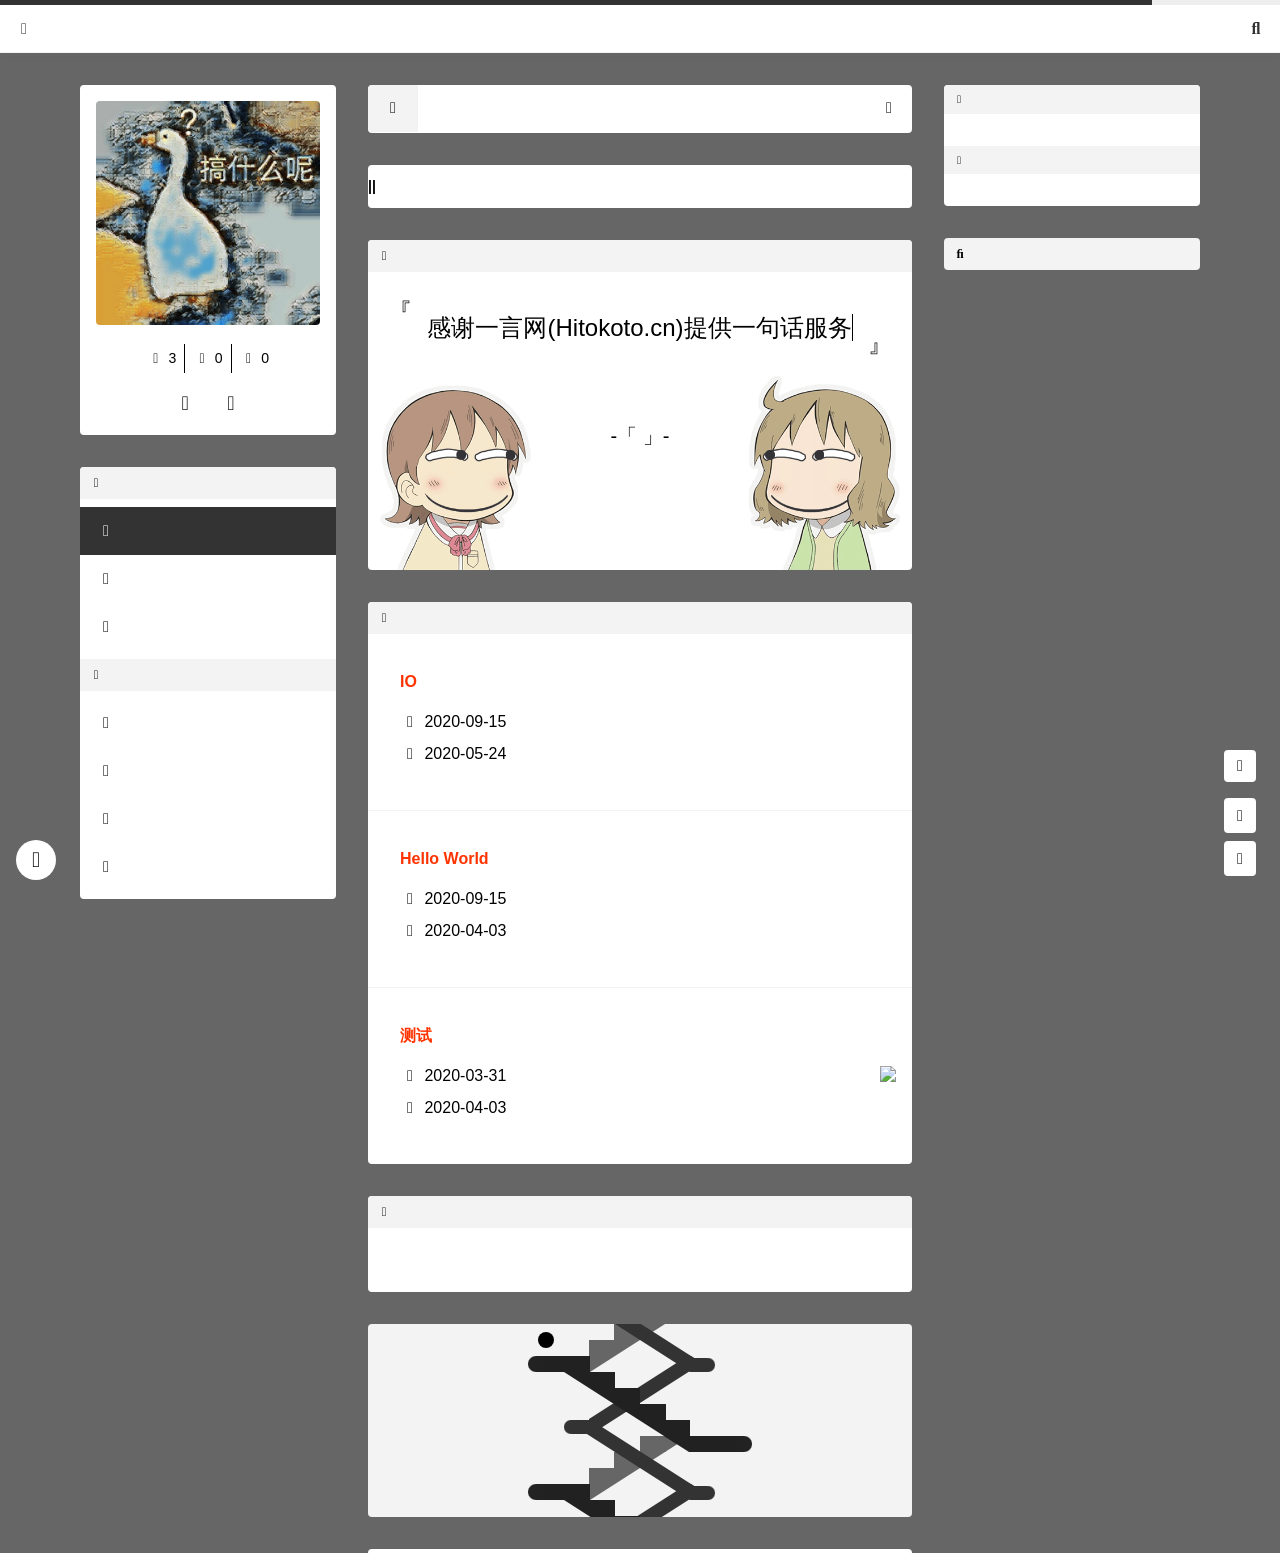
==== index.html @ 3ab184e7 "Site updated: 2020-10-09 18:08:35" ====
<!DOCTYPE html>
<html>

<head>
  <meta charset="UTF-8">
  <meta name="viewport" content="width=device-width,user-scalable=no,initial-scale=1,maximum-scale=1,minimum-scale=1">
  <meta http-equiv="X-UA-Compatible" content="ie=edge,chrome=1">
  <meta name="renderer" content="webkit">
  <meta name="apple-mobile-web-app-capable" content="yes">
  <meta name="format-detection" content="telephone=no">
  <meta name="google-site-verification" content="">
  <meta name="baidu-site-verification" content="">
  <meta name="description" content="Home / 首页 - ">
  <meta name="keywords" content="home, 首页, null">
  <meta name="author" content="东南风六级">
  <meta name="layout-parts" content="[&#34;hitokoto&#34;,&#34;recentposts&#34;]">
  <link rel="shortcut icon" type="image/png" href="/asset/img/icon.small.png">
  <link rel="apple-touch-icon" type="image/png" href="/asset/img/author.medium.png">
  <link rel="manifest" href="/manifest.json">
  <title>Home / 首页 - 魑魅魍魉</title>
  
  <script nomodule async src="/asset/js/nomodule.js?t=1602238114693"></script>
  
  <link rel="stylesheet" href="/asset/css/style.css?t=1602238114692">
  <script type="module" src="/asset/js/main.js?t=1602238114692"></script>
  
<meta name="generator" content="Hexo 4.2.0"></head>

<body>
  <canvas class="m-evanyou-canvas"></canvas>
  <div class="m-launch"></div>
  <div class="m-spinner">
    <div class="m-spinner-ring"></div>
  </div>
  <div class="m-progress">
    <div class="m-progress-current"></div>
  </div>
  <!-- Outside App -->
  <div class="m-app">
    <div class="m-closeDrawer"></div>
    <div class="m-app-inner">
      <div class="m-header">
        <div class="p-xdrawer HIDE">
  <i class="fas fa-bars"></i>
</div>
        <div class="p-xsearch HIDE">
  <i class="fas fa-search"></i>
  <i class="fas fa-times"></i>
</div>
        <div class="p-sitename HIDE">
  <img class="p-sitename-icon" src="/asset/img/icon.medium.png">
  <span class="p-sitename-text" data-lang="sitename"></span>
</div>
        <!-- END header -->
      </div>
      <div class="m-center">
        <div class="m-drawer">
          <div class="p-brand HIDE">
  <div class="p-brand-head">
    <img class="p-brand-avatar" src="/asset/img/author.large.png">
  </div>
  <div class="p-brand-detail">
    <div class="p-brand-name" data-lang="brand.name"></div>
    <div class="p-brand-slogan" data-lang="brand.slogan"></div>
  </div>
  <div class="p-brand-counts">
    <span class="p-brand-posts" data-lang="brand.posts" data-lang-titled>
      <i class="fas fa-archive fa-fw"></i>
      <span class="p-brand-posts-count"></span>
    </span><span class="p-brand-categories" data-lang="brand.categories" data-lang-titled>
      <i class="fas fa-folder-open fa-fw"></i>
      <span class="p-brand-categories-count"></span>
    </span><span class="p-brand-tags" data-lang="brand.tags" data-lang-titled>
      <i class="fas fa-tags fa-fw"></i>
      <span class="p-brand-tags-count"></span>
    </span>
  </div>
  <div class="p-brand-contacts">
    
    <a href="//github.com/liuuuuug" target="_blank" data-lang="brand.github" data-lang-titled><i class="fab fa-github fa-fw"></i></a>
    
    <a href="mailto://liuuuuug@gmail.com" target="_blank" data-lang="brand.email" data-lang-titled><i class="fas fa-envelope fa-fw"></i></a>
    
  </div>
</div>
          <div class="p-menus HIDE">
  
  <div class="p-menu">
    <div class="p-menu-caption">
      <i class="fas fa-sitemap fa-fw"></i>
      <span data-lang="menus.main.caption"></span>
    </div>
    <div class="p-menu-items">
      
      <a data-menu-key="home" href="/">
        <i class="fas fa-home fa-fw"></i>
        <span class="p-menu-items-name" data-lang="menus.main.items.home"></span>
      </a>
      
      <a data-menu-key="archive" href="/archives/">
        <i class="fas fa-archive fa-fw"></i>
        <span class="p-menu-items-name" data-lang="menus.main.items.archive"></span>
      </a>
      
      <a data-menu-key="about" href="/about/">
        <i class="fas fa-user fa-fw"></i>
        <span class="p-menu-items-name" data-lang="menus.main.items.about"></span>
      </a>
      
    </div>
  </div>
  
  <div class="p-menu">
    <div class="p-menu-caption">
      <i class="fas fa-ellipsis-h fa-fw"></i>
      <span data-lang="menus.others.caption"></span>
    </div>
    <div class="p-menu-items">
      
      <a data-menu-key="library" href="/library/">
        <i class="fas fa-box fa-fw"></i>
        <span class="p-menu-items-name" data-lang="menus.others.items.library"></span>
      </a>
      
      <a data-menu-key="icons" href="/icons/">
        <i class="fas fa-icons fa-fw"></i>
        <span class="p-menu-items-name" data-lang="menus.others.items.icons"></span>
      </a>
      
      <a data-menu-key="records" href="/records/">
        <i class="fas fa-edit fa-fw"></i>
        <span class="p-menu-items-name" data-lang="menus.others.items.records"></span>
      </a>
      
      <a data-menu-key="gallery" href="/gallery/">
        <i class="fas fa-images fa-fw"></i>
        <span class="p-menu-items-name" data-lang="menus.others.items.gallery"></span>
      </a>
      
    </div>
  </div>
  
</div>
          <div class="p-skin HIDE">
  <div class="p-skin-caption">
    <i class="fas fa-tshirt fa-fw"></i> 
    <span data-lang="skin.caption"></span>
  </div>
  <div class="p-skin-items">
    
      <div data-skin-key="default" data-skin-color="#000000" data-lang="skin.items.default" data-lang-titled></div>
    
      <div data-skin-key="gray" data-skin-color="#999999" data-lang="skin.items.gray" data-lang-titled></div>
    
      <div data-skin-key="colorful" data-skin-color="linear-gradient(to bottom right,#ff3333 ,#66cc66 , #0099cc)" data-lang="skin.items.colorful" data-lang-titled></div>
    
  </div>
</div>
          <div class="p-settings HIDE">
  <div class="p-settings-caption">
    <i class="fas fa-cog fa-fw"></i>
    <span data-lang="settings.caption"></span>
  </div>
  <div class="p-settings-items">
    
    <div data-settings-key="langshift">
      <i class="fas fa-globe-asia fa-fw"></i>
      <div class="p-settings-items-switch"></div>
      <span class="p-settings-items-name" data-lang="settings.items.langshift"></span>
    </div>
    
    <div data-settings-key="night">
      <i class="fas fa-adjust fa-fw"></i>
      <div class="p-settings-items-switch"></div>
      <span class="p-settings-items-name" data-lang="settings.items.night"></span>
    </div>
    
    <div data-settings-key="transfigure">
      <i class="fas fa-robot fa-fw"></i>
      <div class="p-settings-items-switch"></div>
      <span class="p-settings-items-name" data-lang="settings.items.transfigure"></span>
    </div>
    
    <div data-settings-key="lyride">
      <i class="fas fa-eye-slash fa-fw"></i>
      <div class="p-settings-items-switch"></div>
      <span class="p-settings-items-name" data-lang="settings.items.lyride"></span>
    </div>
    
    <div data-settings-key="autoplay">
      <i class="fas fa-play-circle fa-fw"></i>
      <div class="p-settings-items-switch"></div>
      <span class="p-settings-items-name" data-lang="settings.items.autoplay"></span>
    </div>
    
  </div>
</div>
          <div class="m-drawer-mark"></div>
          <!-- END drawer -->
        </div>
        <div class="m-frame">
          <div class="m-main">
            <div class="m-heaper">
              <div class="p-xaside HIDE">
  <i class="fas fa-chevron-right"></i>
</div>
              <div class="p-pather HIDE">
  <div class="p-pather-home">
    <i class="fas fa-home fa-fw"></i> 
  </div>
  <div class="p-pather-queue"></div>
</div>
              <!-- END heaper -->
            </div>
            <div class="p-translater HIDE">
  <div class="p-translater-bar">
    <span class="p-translater-bar-copy" data-lang="translater.copy"></span>
    <span class="p-translater-bar-to" data-lang="translater.to"></span>
    <span class="p-translater-bar-zh" data-lang="translater.zh"></span>
    <span class="p-translater-bar-split">|</span>
    <span class="p-translater-bar-en" data-lang="translater.en"></span>
    <span class="p-translater-bar-split">|</span>
    <span class="p-translater-bar-jp" data-lang="translater.jp"></span>
  </div>
  <div class="p-translater-result"></div>
</div>
            <div class="m-content">
              <div class="p-hitokoto HIDE" data-api="//v1.hitokoto.cn" data-type="i">
  <div class="p-hitokoto-caption">
    <i class="fas fa-circle-notch fa-fw"></i>
    <span data-lang="hitokoto"></span data-lang="hitokoto">
  </div>
  <div class="p-hitokoto-word">
    <span class="p-hitokoto-content">感谢一言网(Hitokoto.cn)提供一句话服务</span>
  </div>
  <div class="p-hitokoto-from">
    <span class="p-hitokoto-name"></span>
  </div>
  <img src="/asset/img/qf3cu.huaji.png">
</div>
              <div class="p-recentposts HIDE">
  <div class="p-recentposts-caption">
    <i class="fas fa-clock fa-fw"></i>
    <span data-lang="recentposts.caption"></span>
  </div>
  <div class="p-recentposts-items">
    <div class="p-recentpost">
      <div class="p-recentpost-cover">
        <div><span></span></div>
      </div>
      <div class="p-recentpost-title">
        <a class="p-recentpost-title-link"></a>
      </div>
      <div class="p-recentpost-meta">
        <div class="p-recentpost-date">
          <i class="fas fa-calendar-alt fa-fw"></i>
          <span data-lang="recentposts.date" data-lang-titled></span>
        </div>
        <div class="p-recentpost-updated">
          <i class="fas fa-calendar-check fa-fw"></i>
          <span data-lang="recentposts.updated" data-lang-titled></span>
        </div>
        <div class="p-recentpost-categories">
          <i class="fas fa-folder-open fa-fw"></i>
          <span data-lang="recentposts.categories" data-lang-titled></span>
        </div>
      </div>
      <div class="p-recentpost-excerpt markdown-body"></div>
    </div>
  </div>
  <div class="p-recentposts-more" data-lang="recentposts.more"></div>
</div>
              <div class="p-timeline HIDE">
  <div class="p-timeline-caption">
    <i class="fas fa-history fa-fw"></i>
    <span data-lang="timeline.caption"></span>
  </div>
  <div class="p-timeline-items">
    <div class="p-timeline-item">
      <div class="p-timeline-head">
        <div class="p-timeline-year"></div>
        <div class="p-timeline-count" data-lang="timeline.count" data-lang-params></div>
      </div>
      <div class="p-timeline-row">
        <div class="p-timeline-date"></div>
        <div class="p-timeline-content">
          <div class="p-timeline-title"></div>
          <div class="p-timeline-excerpt markdown-body"></div>
        </div>
      </div>
    </div>
  </div>
</div>
              <div class="p-post HIDE">
  <div class="p-post-caption">
    <i class="fas fa-file fa-fw"></i>
    <span data-lang="post.caption"></span>
  </div>
  <div class="p-post-main">
    <div class="p-post-readmode"><i class="fas fa-book-open fa-fw"></i></div>
    <div class="p-post-title"></div>
    <div class="p-post-meta">
      <div class="p-post-date" data-lang="post.date" data-lang-titled>
        <i class="fas fa-calendar-alt fa-fw"></i>
        <span></span>
      </div>
      <div class="p-post-updated" data-lang="post.updated" data-lang-titled>
        <i class="fas fa-calendar-check fa-fw"></i>
        <span></span>
      </div>
      <div class="p-post-categories" data-lang="post.categories" data-lang-titled>
        <i class="fas fa-folder-open fa-fw"></i>
        <span></span>
      </div>
      <div class="p-post-wordcount" data-lang="post.wordcount" data-lang-titled>
        <i class="fas fa-file-word fa-fw"></i>
        <span></span>
      </div>
      <div class="p-post-min2read" data-lang="post.min2readt" data-lang-titled>
        <i class="fas fa-stopwatch fa-fw"></i>
        <span data-lang="post.min2read" data-lang-params></span>
      </div>
      <div class="p-post-viewcount" data-lang="post.viewcount" data-lang-titled>
        <i class="fas fa-eye fa-fw"></i>
        <span class="leancloud_visitors" data-flag-title><i class="leancloud-visitors-count">∞</i></span>
      </div>
    </div>
    <div class="p-post-content markdown-body"></div>
    <div class="p-post-ending">
      <span data-lang="post.ending.head"></span>
      <i class="far fa-dot-circle fa-fw"></i>
      <span data-lang="post.ending.tail"></span>
    </div>
    <div class="p-post-friend">
      <div class="p-post-friend-text" data-lang="post.friend.text"></div>
      <div class="p-post-friend-button" data-lang="post.friend.button"></div>
      <div class="p-post-friend-qrcode">
        <div class="p-post-friend-qrcode-qq">
          <img src="/asset/img/qq.png">
          <div data-lang="post.friend.qq"></div>
        </div>
        <div class="p-post-friend-qrcode-wechat">
          <img src="/asset/img/wechat.png">
          <div data-lang="post.friend.wechat"></div>
        </div>
      </div>
    </div>
    <div class="p-post-share"></div>
    <div class="p-post-license">
      <div class="p-post-license-author">
        <span class="label" data-lang="post.license.labels.author"></span>
        <span class="p-post-license-author-text">东南风六级</span>
      </div>
      <div class="p-post-license-link">
        <span class="label" data-lang="post.license.labels.link"></span>
        <span class="p-post-license-link-text"></span>
      </div>
      <div class="p-post-license-notice">
        <span class="label" data-lang="post.license.labels.notice"></span>
        <span class="p-post-license-notice-text" data-lang="post.license.text" data-lang-params="%3Ca%20target=%22_blank%22%20href=%22//creativecommons.org/licenses/by-nc-sa/4.0/%22%20title=%22BY-NC-SA%22%3E%0A%20%20%20%20%20%20%20%20%20%20%20%20%3Ci%20class=%22fab%20fa-creative-commons%22%3E%3C/i%3E%0A%20%20%20%20%20%20%20%20%20%20%20%20%3Cspan%3EBY-NC-SA%3C/span%3E%0A%20%20%20%20%20%20%20%20%20%20%3C/a%3E" data-lang-encoded></span>
      </div>
    </div>
    <div class="p-post-tags"></div>
    <div class="p-post-navigator">
      <div class="p-post-navigator-prev"></div>
      <div class="p-post-navigator-next"></div>
      <div class="p-post-navigator-clear"></div>
    </div>
  </div>
</div>
              <div class="p-page HIDE">
  <div class="p-page-caption">
    <i class="fas fa-file-alt fa-fw"></i>
    <span data-lang="page.caption"></span>
  </div>
  <div class="p-page-title"></div>
  <div class="p-page-main markdown-body"></div>
</div>
              <div class="p-codelib HIDE">
  <div class="p-codelib-caption">
    <i class="fab fa-readme fa-fw"></i>
    <span data-lang="codelib.captions.log"></span>
  </div>
  <div class="p-codelib-readme">
    <div class="p-codelib-more">
      <span class="codelib-more" data-lang="codelib.more"></span>
      <span class="codelib-less" data-lang="codelib.less"></span>
    </div>
  </div>
  <div class="p-codelib-caption">
    <i class="fas fa-layer-group fa-fw"></i>
    <span data-lang="codelib.captions.stack"></span>
  </div>
  <ul class="p-codelib-list"></ul>
</div>
              <div class="p-records HIDE">
  <div class="p-record">
    <div class="p-record-caption">
      <i class="fas fa-save fa-fw"></i>
      <span data-lang="records.caption"></span>_<span class="p-record-date">N/A</span>
    </div>
    <div class="p-record-frame">
      <div class="p-record-main">
        <div class="p-record-cover">
          <img src="/asset/img/qf3cu.temp.png">
        </div>
        <div class="p-record-content">
          <div class="p-record-title">
            <span class="p-record-inner">N/A</span>
          </div>
          <div class="p-record-type">
            <span class="p-record-label" data-lang="records.labels.type"></span>
            <span class="p-record-inner">N/A</span>
          </div>
          <div class="p-record-source">
            <span class="p-record-label" data-lang="records.labels.source"></span>
            <span class="p-record-inner">N/A</span>
          </div>
          <div class="p-record-author">
            <span class="p-record-label" data-lang="records.labels.author"></span>
            <span class="p-record-inner">N/A</span>
          </div>
          <div class="p-record-progress">
            <span class="p-record-label" data-lang="records.labels.progress"></span>
            <div class="p-record-inner">
              <div class="p-record-progress-current">N/A</div>
            </div>
          </div>
          <div class="p-record-summary">
            <span class="p-record-label" data-lang="records.labels.summary"></span>
            <div class="p-record-inner">N/A</div>
          </div>
        </div>
      </div>
    </div>
  </div>
</div>
              <div class="p-gallery HIDE">
  <div class="p-gallery-item">
    <div class="p-gallery-caption">
      <i class="fas fa-image fa-fw"></i>
      <span></span>
    </div>
    <div class="p-gallery-image">
      <a target="_blank"><img></a>
    </div>
  </div>
</div>
              <div class="p-iconlib HIDE">
  <div class="p-iconlib-caption">
    <i class="fab fa-readme fa-fw"></i>
    <span data-lang="iconlib.captions.log"></span>
  </div>
  <div class="p-iconlib-readme">
    <div class="p-iconlib-more">
      <span class="iconlib-more" data-lang="iconlib.more"></span>
      <span class="iconlib-less" data-lang="iconlib.less"></span>
    </div>
  </div>
  <div class="p-iconlib-caption">
    <i class="fas fa-grip-horizontal fa-fw"></i>
    <span data-lang="iconlib.captions.stack"></span>
  </div>
  <iframe class="p-iconlib-iframe" sandbox="allow-same-origin" frameBorder="0" marginheight="0px"
    marginwidth="0px"></iframe>
</div>
              <!-- END content -->
            </div>
            <div class="p-comment HIDE">
  <div class="p-comment-caption">
    <i class="fas fa-comments fa-fw"></i>
    <span data-lang="comment.caption"></span>
  </div>
  <div class="p-comment-valine"></div>
</div>
            <div class="p-empty HIDE">
  
  <img src="/asset/img/empty.min.png">
  
  <img src="/asset/img/empty.min.png">
  
  <img src="/asset/img/empty.min.png">
  
  <img src="/asset/img/empty.min.png">
  
  <img src="/asset/img/empty.min.png">
  
  <img src="/asset/img/empty.min.png">
  
  <img src="/asset/img/empty.min.png">
  
  <img src="/asset/img/empty.min.png">
  
  <img src="/asset/img/empty.min.png">
  
  <img src="/asset/img/empty.min.png">
  
  <img src="/asset/img/empty.min.png">
  
  <img src="/asset/img/empty.min.png">
  
  <img src="/asset/img/empty.min.png">
  
  <img src="/asset/img/empty.min.png">
  
  <img src="/asset/img/empty.min.png">
  
  <img src="/asset/img/empty.min.png">
  
  <img src="/asset/img/empty.min.png">
  
  <img src="/asset/img/empty.min.png">
  
  <img src="/asset/img/empty.min.png">
  
  <img src="/asset/img/empty.min.png">
  
  <img src="/asset/img/empty.min.png">
  
  <img src="/asset/img/empty.min.png">
  
  <img src="/asset/img/empty.min.png">
  
  <img src="/asset/img/empty.min.png">
  
  <img src="/asset/img/empty.min.png">
  
  <img src="/asset/img/empty.min.png">
  
  <img src="/asset/img/empty.min.png">
  
  <img src="/asset/img/empty.min.png">
  
  <img src="/asset/img/empty.min.png">
  
  <img src="/asset/img/empty.min.png">
  
  <img src="/asset/img/empty.min.png">
  
  <img src="/asset/img/empty.min.png">
  
  <img src="/asset/img/empty.min.png">
  
</div>
            <!-- END main -->
          </div>
          <div class="m-aside">
            <div class="p-panels HIDE">
  
    <div class="p-panel" data-key="categories">
      <div class="p-panel-caption">
        <i class="fas fa-folder-open fa-fw"></i>
        <span data-lang="panels.categories"></span>
      </div>
      <div class="p-panel-items"></div>
    </div>
  
    <div class="p-panel" data-key="tags">
      <div class="p-panel-caption">
        <i class="fas fa-tags fa-fw"></i>
        <span data-lang="panels.tags"></span>
      </div>
      <div class="p-panel-items"></div>
    </div>
  
</div>

            <div class="p-audioplayer HIDE">
  <div class="p-audioplayer-caption">
    <i class="fas fa-music fa-fw"></i>
    <span data-lang="audioplayer" data-lang-encoded
      data-lang-params="%3Ci%20class=%22fas%20fa-plus%20fa-fw%22%3E%3C/i%3E"></span>
  </div>
  <div class="p-audioplayer-player">
    <meting-js server="netease" type="playlist" id="4989572738"
      theme="#ff3300" list-max-height="297px"></meting-js>
  </div>
</div>
            
            <div class="p-toc HIDE">
  <div class="p-toc-caption">
    <i class="fas fa-bookmark fa-fw"></i>
    <span data-lang="toc.caption"></span>
  </div>
  <div class="p-toc-main">
    <div class="p-toc-message" data-lang="toc.noheadings"></div>
    <div class="p-toc-list"></div>
  </div>
</div>
            <div class="m-aside-mark"></div>
            <!-- END aside -->
          </div>
        </div>
      </div>
      <div class="m-footer">
        <div class="p-footer HIDE">
  <div class="p-footer-copyright">
    <span class="p-footer-copyright-year">&copy; 2019 - 2020</span>
    <span class="p-footer-copyright-author">东南风六级</span>
  </div>
  <div class="p-footer-powered" data-lang="footer.powered" data-lang-params="%3Ca%20target=%22_blank%22%20href=%22//hexo.io%22%3EHexo%204.2.0%3C/a%3E" data-lang-encoded></div>
  <div class="p-footer-theme" data-lang="footer.theme" data-lang-params="%5B%22%253Ca%2520target=%2522_blank%2522%2520href=%2522null%2522%253E%25E5%2585%25AB%25E7%25BA%25A7%25E5%25A4%25A7%25E7%258B%2582%25E9%25A3%258E%253C/a%253E%22,%22%253Ca%2520target=%2522_blank%2522%2520href=%2522/%2522%253Enull%253C/a%2520target=%2522_blank%2522%253E%22%5D" data-lang-encoded></div>
  <div class="p-footer-count">
    <i class="fas fa-eye fa-fw"></i>
    <span class="p-footer-pv">∞</span>
    <i class="fas fa-user-tie fa-fw"></i>
    <span class="p-footer-uv">∞</span>
    <i class="fas fa-file-word fa-fw"></i>
    <span class="p-footer-wd">∞</span>
  </div>
  <div class="p-footer-license">
    <a href="//creativecommons.org/licenses/by-nc-sa/4.0/" target="_blank" rel="noopener" data-lang="footer.license" data-lang-titled>
      <img src="/asset/img/by-nc-sa.svg">
    </a>
  </div>
</div>
        <!-- END footer -->
      </div>
      <div class="p-xcanvas HIDE">
  <i class="fas fa-video"></i>
  <i class="fas fa-video-slash"></i>
</div>
      <div class="p-goingto HIDE">
  <div class="p-goingto-top">
    <i class="fas fa-arrow-up"></i> 
  </div>
  <div class="p-goingto-bottom">
    <i class="fas fa-arrow-down"></i> 
  </div>
</div>
      <div class="p-extension HIDE">
  <div class="p-extension-frame">
    <div class="p-extension-scroll">
      <div class="p-extension-content"></div>
    </div>
  </div>
  <div class="p-extension-button">
    <img class="p-extension-front" src="/asset/img/start.png">
    <img class="p-extension-back" src="/asset/img/start.reverse.png">
  </div>
</div>
      <div class="p-adframe HIDE close">
  <div class="p-adframe-qrcode"><i class="fas fa-qrcode"></i></div>
  <div class="p-adframe-close"><i class="fas fa-times-circle"></i></div>
  <div class="p-adframe-content">
    <img src="/ad.png">
  </div>
</div>
      <div class="p-search HIDE">
  <div class="p-search-dialog">
    <div class="p-search-dialog-bar">
      <div class="p-search-dialog-button" data-lang="search.button"></div>
      <input class="p-search-dialog-input" type="text" data-lang="search.placeholder" data-lang-placeholdered>
    </div>
    <div class="p-search-dialog-result"></div>
  </div>
</div>
      <div class="p-notification HIDE">
  <div class="p-notification-message">
    <i class="fas fa-info-circle"></i>
    <span class="p-notification-text"></span>
  </div>
</div>
      <!-- END app -->
    </div>
  </div>
  
</body>

</html>
---- asset/css/style.css ----
:root {
  --color-text: #000;
  --color-background: #fff;
  --color-link: #f30;
  --color-clear: #f3f3f3;
  --color-shadow: transparent;
  --color-error: #933;
  --color-body-back: #666;
  --color-header-text: #333;
  --color-header-background: #fff;
  --color-spinner-front: #333;
  --color-spinner-back: rgba(255,255,255,0.933);
  --color-progress-front: #333;
  --color-progress-back: #eee;
  --color-goingto-shadow: #333;
  --color-menus-hover: #eee;
  --color-menus-active-text: #fff;
  --color-menus-active-background: #333;
  --color-settings-switch-on: #333;
  --color-settings-switch-off: #ddd;
  --color-audioplayer-lrc: #555;
  --color-audioplayer-lrc-current: #111;
  --color-audioplayer-lrc-background: linear-gradient(180deg, rgba(255,255,255,0) 0, rgba(255,255,255,0.8));
  --color-audioplayer-lrc-mobile-back: rgba(255,255,255,0.933);
  --color-post-license-back: rgba(255,51,0,0.067);
  --color-post-ending: #ddd;
  --color-toc-link: #333;
  --color-toc-active-text: #fff;
  --color-toc-active-background: #333;
  --color-search-highlight: #0c9;
  --color-extension-front: #333;
  --color-extension-back: #fff;
  --color-extension-hover: #eee;
  --color-records-progress-back: #9c3;
  --color-records-progress-back-l: #fc3;
  --color-records-progress-front: #333;
  --color-gallery: #ddd;
  --color-gallery-hover: #ccc;
  --color-recentposts-more-front: #09f;
  --color-recentposts-more-back: #fff;
  --color-codelib-text: #09f;
  --color-translater-highlight: rgba(51,51,51,0.6);
  --color-notification-text: #333;
  --color-iconlib-iframe-back: #fff;
}
:root.gray {
  --color-text: #000;
  --color-background: #fff;
  --color-link: #f30;
  --color-clear: #f1f1f1;
  --color-shadow: rgba(51,51,51,0.4);
  --color-error: #933;
  --color-body-back: #f1f1f1;
  --color-header-text: #333;
  --color-header-background: #fff;
  --color-spinner-front: #333;
  --color-spinner-back: rgba(255,255,255,0.933);
  --color-progress-front: #333;
  --color-progress-back: #eee;
  --color-goingto-shadow: #333;
  --color-menus-hover: #eee;
  --color-menus-active-text: #fff;
  --color-menus-active-background: #333;
  --color-settings-switch-on: #333;
  --color-settings-switch-off: #ddd;
  --color-audioplayer-lrc: #555;
  --color-audioplayer-lrc-current: #111;
  --color-audioplayer-lrc-background: linear-gradient(180deg, rgba(255,255,255,0) 0, rgba(255,255,255,0.8));
  --color-audioplayer-lrc-mobile-back: rgba(255,255,255,0.933);
  --color-post-license-back: rgba(255,51,0,0.067);
  --color-post-ending: #ddd;
  --color-toc-link: #333;
  --color-toc-active-text: #fff;
  --color-toc-active-background: #333;
  --color-search-highlight: #0c9;
  --color-extension-front: #333;
  --color-extension-back: #fff;
  --color-extension-hover: #eee;
  --color-records-progress-back: #9c3;
  --color-records-progress-back-l: #fc3;
  --color-records-progress-front: #333;
  --color-gallery: #ddd;
  --color-gallery-hover: #ccc;
  --color-recentposts-more-front: #09f;
  --color-recentposts-more-back: #fff;
  --color-codelib-text: #09f;
  --color-iconlib-iframe-back: #fff;
}
:root.colorful {
  --color-text: #000;
  --color-background: rgba(255,255,255,0.867);
  --color-link: #f30;
  --color-clear: #fff;
  --color-shadow: transparent;
  --color-error: #a52a2a;
  --color-body-back: url("https://source.unsplash.com/1920x1080/?wallpaper");
  --color-header-text: #000;
  --color-header-background: #fff;
  --color-spinner-front: #000;
  --color-spinner-back: rgba(255,255,255,0.933);
  --color-progress-front: #f30;
  --color-progress-back: rgba(255,255,255,0.867);
  --color-goingto-shadow: #000;
  --color-menus-hover: rgba(255,255,255,0.6);
  --color-menus-active-text: #fff;
  --color-menus-active-background: #09f;
  --color-settings-switch-on: #333;
  --color-settings-switch-off: #fff;
  --color-audioplayer-lrc: #333;
  --color-audioplayer-lrc-current: #000;
  --color-audioplayer-lrc-background: linear-gradient(180deg, rgba(255,255,255,0) 0, rgba(255,255,255,0.8));
  --color-audioplayer-lrc-mobile-back: rgba(255,255,255,0.933);
  --color-post-license-back: rgba(255,51,0,0.067);
  --color-post-ending: #099;
  --color-toc-link: #000;
  --color-toc-active-text: #fff;
  --color-toc-active-background: #396;
  --color-search-highlight: #0c9;
  --color-records-progress-back: #9c3;
  --color-records-progress-back-l: #fc3;
  --color-records-progress-front: #000;
  --color-gallery: rgba(255,0,153,0.4);
  --color-gallery-hover: #c06;
  --color-recentposts-more-front: #09f;
  --color-recentposts-more-back: #fff;
  --color-codelib-text: #09f;
  --color-iconlib-iframe-back: transparent;
}
:root.night {
  --color-text: #ccc;
  --color-background: rgba(0,0,0,0.8);
  --color-link: #f39;
  --color-clear: #333;
  --color-shadow: #333;
  --color-error: #f33;
  --color-body-back: #000;
  --color-header-text: #ccc;
  --color-header-background: #222;
  --color-spinner-front: #ccc;
  --color-spinner-back: rgba(0,0,0,0.933);
  --color-progress-front: #f30;
  --color-progress-back: #ccc;
  --color-goingto-shadow: #ccc;
  --color-menus-hover: #333;
  --color-menus-active-text: #000;
  --color-menus-active-background: #ccc;
  --color-settings-switch-on: #ccc;
  --color-settings-switch-off: #444;
  --color-audioplayer-lrc: #aaa;
  --color-audioplayer-lrc-current: #eee;
  --color-audioplayer-lrc-background: linear-gradient(180deg, rgba(255,255,255,0) 0, rgba(255,255,255,0.4));
  --color-audioplayer-lrc-mobile-back: rgba(0,0,0,0.933);
  --color-post-license-back: rgba(255,51,0,0.067);
  --color-post-ending: #444;
  --color-toc-link: #ccc;
  --color-toc-active-text: #000;
  --color-toc-active-background: #ccc;
  --color-search-highlight: #0c9;
  --color-extension-front: #eee;
  --color-extension-back: #000;
  --color-extension-hover: #333;
  --color-records-progress-back: #9c3;
  --color-records-progress-back-l: #fc3;
  --color-records-progress-front: #000;
  --color-gallery: #111;
  --color-gallery-hover: #222;
  --color-recentposts-more-front: #06c;
  --color-recentposts-more-back: #fff;
  --color-codelib-text: #3cf;
  --color-iconlib-iframe-back: #ccc;
}
.color_1 {
  color: #c03;
}
.color_2 {
  color: #0cf;
}
.color_3 {
  color: #0c9;
}
.color_4 {
  color: #66f;
}
.color_5 {
  color: #966;
}
/*!
 * Font Awesome Free 5.12.0 by @fontawesome - https://fontawesome.com
 * License - https://fontawesome.com/license/free (Icons: CC BY 4.0, Fonts: SIL OFL 1.1, Code: MIT License)
 */
.fa,.fab,.fad,.fal,.far,.fas{-moz-osx-font-smoothing:grayscale;-webkit-font-smoothing:antialiased;display:inline-block;font-style:normal;font-variant:normal;text-rendering:auto;line-height:1}.fa-lg{font-size:1.33333em;line-height:.75em;vertical-align:-.0667em}.fa-xs{font-size:.75em}.fa-sm{font-size:.875em}.fa-1x{font-size:1em}.fa-2x{font-size:2em}.fa-3x{font-size:3em}.fa-4x{font-size:4em}.fa-5x{font-size:5em}.fa-6x{font-size:6em}.fa-7x{font-size:7em}.fa-8x{font-size:8em}.fa-9x{font-size:9em}.fa-10x{font-size:10em}.fa-fw{text-align:center;width:1.25em}.fa-ul{list-style-type:none;margin-left:2.5em;padding-left:0}.fa-ul>li{position:relative}.fa-li{left:-2em;position:absolute;text-align:center;width:2em;line-height:inherit}.fa-border{border:.08em solid #eee;border-radius:.1em;padding:.2em .25em .15em}.fa-pull-left{float:left}.fa-pull-right{float:right}.fa.fa-pull-left,.fab.fa-pull-left,.fal.fa-pull-left,.far.fa-pull-left,.fas.fa-pull-left{margin-right:.3em}.fa.fa-pull-right,.fab.fa-pull-right,.fal.fa-pull-right,.far.fa-pull-right,.fas.fa-pull-right{margin-left:.3em}.fa-spin{-webkit-animation:fa-spin 2s linear infinite;animation:fa-spin 2s linear infinite}.fa-pulse{-webkit-animation:fa-spin 1s steps(8) infinite;animation:fa-spin 1s steps(8) infinite}@-webkit-keyframes fa-spin{0%{-webkit-transform:rotate(0deg);transform:rotate(0deg)}to{-webkit-transform:rotate(1turn);transform:rotate(1turn)}}@keyframes fa-spin{0%{-webkit-transform:rotate(0deg);transform:rotate(0deg)}to{-webkit-transform:rotate(1turn);transform:rotate(1turn)}}.fa-rotate-90{filter:"progid:DXImageTransform.Microsoft.BasicImage(rotation=1)";-webkit-transform:rotate(90deg);transform:rotate(90deg)}.fa-rotate-180{filter:"progid:DXImageTransform.Microsoft.BasicImage(rotation=2)";-webkit-transform:rotate(180deg);transform:rotate(180deg)}.fa-rotate-270{filter:"progid:DXImageTransform.Microsoft.BasicImage(rotation=3)";-webkit-transform:rotate(270deg);transform:rotate(270deg)}.fa-flip-horizontal{filter:"progid:DXImageTransform.Microsoft.BasicImage(rotation=0, mirror=1)";-webkit-transform:scaleX(-1);transform:scaleX(-1)}.fa-flip-vertical{-webkit-transform:scaleY(-1);transform:scaleY(-1)}.fa-flip-both,.fa-flip-horizontal.fa-flip-vertical,.fa-flip-vertical{filter:"progid:DXImageTransform.Microsoft.BasicImage(rotation=2, mirror=1)"}.fa-flip-both,.fa-flip-horizontal.fa-flip-vertical{-webkit-transform:scale(-1);transform:scale(-1)}:root .fa-flip-both,:root .fa-flip-horizontal,:root .fa-flip-vertical,:root .fa-rotate-90,:root .fa-rotate-180,:root .fa-rotate-270{-webkit-filter:none;filter:none}.fa-stack{display:inline-block;height:2em;line-height:2em;position:relative;vertical-align:middle;width:2.5em}.fa-stack-1x,.fa-stack-2x{left:0;position:absolute;text-align:center;width:100%}.fa-stack-1x{line-height:inherit}.fa-stack-2x{font-size:2em}.fa-inverse{color:#fff}.fa-500px:before{content:"\f26e"}.fa-accessible-icon:before{content:"\f368"}.fa-accusoft:before{content:"\f369"}.fa-acquisitions-incorporated:before{content:"\f6af"}.fa-ad:before{content:"\f641"}.fa-address-book:before{content:"\f2b9"}.fa-address-card:before{content:"\f2bb"}.fa-adjust:before{content:"\f042"}.fa-adn:before{content:"\f170"}.fa-adobe:before{content:"\f778"}.fa-adversal:before{content:"\f36a"}.fa-affiliatetheme:before{content:"\f36b"}.fa-air-freshener:before{content:"\f5d0"}.fa-airbnb:before{content:"\f834"}.fa-algolia:before{content:"\f36c"}.fa-align-center:before{content:"\f037"}.fa-align-justify:before{content:"\f039"}.fa-align-left:before{content:"\f036"}.fa-align-right:before{content:"\f038"}.fa-alipay:before{content:"\f642"}.fa-allergies:before{content:"\f461"}.fa-amazon:before{content:"\f270"}.fa-amazon-pay:before{content:"\f42c"}.fa-ambulance:before{content:"\f0f9"}.fa-american-sign-language-interpreting:before{content:"\f2a3"}.fa-amilia:before{content:"\f36d"}.fa-anchor:before{content:"\f13d"}.fa-android:before{content:"\f17b"}.fa-angellist:before{content:"\f209"}.fa-angle-double-down:before{content:"\f103"}.fa-angle-double-left:before{content:"\f100"}.fa-angle-double-right:before{content:"\f101"}.fa-angle-double-up:before{content:"\f102"}.fa-angle-down:before{content:"\f107"}.fa-angle-left:before{content:"\f104"}.fa-angle-right:before{content:"\f105"}.fa-angle-up:before{content:"\f106"}.fa-angry:before{content:"\f556"}.fa-angrycreative:before{content:"\f36e"}.fa-angular:before{content:"\f420"}.fa-ankh:before{content:"\f644"}.fa-app-store:before{content:"\f36f"}.fa-app-store-ios:before{content:"\f370"}.fa-apper:before{content:"\f371"}.fa-apple:before{content:"\f179"}.fa-apple-alt:before{content:"\f5d1"}.fa-apple-pay:before{content:"\f415"}.fa-archive:before{content:"\f187"}.fa-archway:before{content:"\f557"}.fa-arrow-alt-circle-down:before{content:"\f358"}.fa-arrow-alt-circle-left:before{content:"\f359"}.fa-arrow-alt-circle-right:before{content:"\f35a"}.fa-arrow-alt-circle-up:before{content:"\f35b"}.fa-arrow-circle-down:before{content:"\f0ab"}.fa-arrow-circle-left:before{content:"\f0a8"}.fa-arrow-circle-right:before{content:"\f0a9"}.fa-arrow-circle-up:before{content:"\f0aa"}.fa-arrow-down:before{content:"\f063"}.fa-arrow-left:before{content:"\f060"}.fa-arrow-right:before{content:"\f061"}.fa-arrow-up:before{content:"\f062"}.fa-arrows-alt:before{content:"\f0b2"}.fa-arrows-alt-h:before{content:"\f337"}.fa-arrows-alt-v:before{content:"\f338"}.fa-artstation:before{content:"\f77a"}.fa-assistive-listening-systems:before{content:"\f2a2"}.fa-asterisk:before{content:"\f069"}.fa-asymmetrik:before{content:"\f372"}.fa-at:before{content:"\f1fa"}.fa-atlas:before{content:"\f558"}.fa-atlassian:before{content:"\f77b"}.fa-atom:before{content:"\f5d2"}.fa-audible:before{content:"\f373"}.fa-audio-description:before{content:"\f29e"}.fa-autoprefixer:before{content:"\f41c"}.fa-avianex:before{content:"\f374"}.fa-aviato:before{content:"\f421"}.fa-award:before{content:"\f559"}.fa-aws:before{content:"\f375"}.fa-baby:before{content:"\f77c"}.fa-baby-carriage:before{content:"\f77d"}.fa-backspace:before{content:"\f55a"}.fa-backward:before{content:"\f04a"}.fa-bacon:before{content:"\f7e5"}.fa-bahai:before{content:"\f666"}.fa-balance-scale:before{content:"\f24e"}.fa-balance-scale-left:before{content:"\f515"}.fa-balance-scale-right:before{content:"\f516"}.fa-ban:before{content:"\f05e"}.fa-band-aid:before{content:"\f462"}.fa-bandcamp:before{content:"\f2d5"}.fa-barcode:before{content:"\f02a"}.fa-bars:before{content:"\f0c9"}.fa-baseball-ball:before{content:"\f433"}.fa-basketball-ball:before{content:"\f434"}.fa-bath:before{content:"\f2cd"}.fa-battery-empty:before{content:"\f244"}.fa-battery-full:before{content:"\f240"}.fa-battery-half:before{content:"\f242"}.fa-battery-quarter:before{content:"\f243"}.fa-battery-three-quarters:before{content:"\f241"}.fa-battle-net:before{content:"\f835"}.fa-bed:before{content:"\f236"}.fa-beer:before{content:"\f0fc"}.fa-behance:before{content:"\f1b4"}.fa-behance-square:before{content:"\f1b5"}.fa-bell:before{content:"\f0f3"}.fa-bell-slash:before{content:"\f1f6"}.fa-bezier-curve:before{content:"\f55b"}.fa-bible:before{content:"\f647"}.fa-bicycle:before{content:"\f206"}.fa-biking:before{content:"\f84a"}.fa-bimobject:before{content:"\f378"}.fa-binoculars:before{content:"\f1e5"}.fa-biohazard:before{content:"\f780"}.fa-birthday-cake:before{content:"\f1fd"}.fa-bitbucket:before{content:"\f171"}.fa-bitcoin:before{content:"\f379"}.fa-bity:before{content:"\f37a"}.fa-black-tie:before{content:"\f27e"}.fa-blackberry:before{content:"\f37b"}.fa-blender:before{content:"\f517"}.fa-blender-phone:before{content:"\f6b6"}.fa-blind:before{content:"\f29d"}.fa-blog:before{content:"\f781"}.fa-blogger:before{content:"\f37c"}.fa-blogger-b:before{content:"\f37d"}.fa-bluetooth:before{content:"\f293"}.fa-bluetooth-b:before{content:"\f294"}.fa-bold:before{content:"\f032"}.fa-bolt:before{content:"\f0e7"}.fa-bomb:before{content:"\f1e2"}.fa-bone:before{content:"\f5d7"}.fa-bong:before{content:"\f55c"}.fa-book:before{content:"\f02d"}.fa-book-dead:before{content:"\f6b7"}.fa-book-medical:before{content:"\f7e6"}.fa-book-open:before{content:"\f518"}.fa-book-reader:before{content:"\f5da"}.fa-bookmark:before{content:"\f02e"}.fa-bootstrap:before{content:"\f836"}.fa-border-all:before{content:"\f84c"}.fa-border-none:before{content:"\f850"}.fa-border-style:before{content:"\f853"}.fa-bowling-ball:before{content:"\f436"}.fa-box:before{content:"\f466"}.fa-box-open:before{content:"\f49e"}.fa-boxes:before{content:"\f468"}.fa-braille:before{content:"\f2a1"}.fa-brain:before{content:"\f5dc"}.fa-bread-slice:before{content:"\f7ec"}.fa-briefcase:before{content:"\f0b1"}.fa-briefcase-medical:before{content:"\f469"}.fa-broadcast-tower:before{content:"\f519"}.fa-broom:before{content:"\f51a"}.fa-brush:before{content:"\f55d"}.fa-btc:before{content:"\f15a"}.fa-buffer:before{content:"\f837"}.fa-bug:before{content:"\f188"}.fa-building:before{content:"\f1ad"}.fa-bullhorn:before{content:"\f0a1"}.fa-bullseye:before{content:"\f140"}.fa-burn:before{content:"\f46a"}.fa-buromobelexperte:before{content:"\f37f"}.fa-bus:before{content:"\f207"}.fa-bus-alt:before{content:"\f55e"}.fa-business-time:before{content:"\f64a"}.fa-buy-n-large:before{content:"\f8a6"}.fa-buysellads:before{content:"\f20d"}.fa-calculator:before{content:"\f1ec"}.fa-calendar:before{content:"\f133"}.fa-calendar-alt:before{content:"\f073"}.fa-calendar-check:before{content:"\f274"}.fa-calendar-day:before{content:"\f783"}.fa-calendar-minus:before{content:"\f272"}.fa-calendar-plus:before{content:"\f271"}.fa-calendar-times:before{content:"\f273"}.fa-calendar-week:before{content:"\f784"}.fa-camera:before{content:"\f030"}.fa-camera-retro:before{content:"\f083"}.fa-campground:before{content:"\f6bb"}.fa-canadian-maple-leaf:before{content:"\f785"}.fa-candy-cane:before{content:"\f786"}.fa-cannabis:before{content:"\f55f"}.fa-capsules:before{content:"\f46b"}.fa-car:before{content:"\f1b9"}.fa-car-alt:before{content:"\f5de"}.fa-car-battery:before{content:"\f5df"}.fa-car-crash:before{content:"\f5e1"}.fa-car-side:before{content:"\f5e4"}.fa-caravan:before{content:"\f8ff"}.fa-caret-down:before{content:"\f0d7"}.fa-caret-left:before{content:"\f0d9"}.fa-caret-right:before{content:"\f0da"}.fa-caret-square-down:before{content:"\f150"}.fa-caret-square-left:before{content:"\f191"}.fa-caret-square-right:before{content:"\f152"}.fa-caret-square-up:before{content:"\f151"}.fa-caret-up:before{content:"\f0d8"}.fa-carrot:before{content:"\f787"}.fa-cart-arrow-down:before{content:"\f218"}.fa-cart-plus:before{content:"\f217"}.fa-cash-register:before{content:"\f788"}.fa-cat:before{content:"\f6be"}.fa-cc-amazon-pay:before{content:"\f42d"}.fa-cc-amex:before{content:"\f1f3"}.fa-cc-apple-pay:before{content:"\f416"}.fa-cc-diners-club:before{content:"\f24c"}.fa-cc-discover:before{content:"\f1f2"}.fa-cc-jcb:before{content:"\f24b"}.fa-cc-mastercard:before{content:"\f1f1"}.fa-cc-paypal:before{content:"\f1f4"}.fa-cc-stripe:before{content:"\f1f5"}.fa-cc-visa:before{content:"\f1f0"}.fa-centercode:before{content:"\f380"}.fa-centos:before{content:"\f789"}.fa-certificate:before{content:"\f0a3"}.fa-chair:before{content:"\f6c0"}.fa-chalkboard:before{content:"\f51b"}.fa-chalkboard-teacher:before{content:"\f51c"}.fa-charging-station:before{content:"\f5e7"}.fa-chart-area:before{content:"\f1fe"}.fa-chart-bar:before{content:"\f080"}.fa-chart-line:before{content:"\f201"}.fa-chart-pie:before{content:"\f200"}.fa-check:before{content:"\f00c"}.fa-check-circle:before{content:"\f058"}.fa-check-double:before{content:"\f560"}.fa-check-square:before{content:"\f14a"}.fa-cheese:before{content:"\f7ef"}.fa-chess:before{content:"\f439"}.fa-chess-bishop:before{content:"\f43a"}.fa-chess-board:before{content:"\f43c"}.fa-chess-king:before{content:"\f43f"}.fa-chess-knight:before{content:"\f441"}.fa-chess-pawn:before{content:"\f443"}.fa-chess-queen:before{content:"\f445"}.fa-chess-rook:before{content:"\f447"}.fa-chevron-circle-down:before{content:"\f13a"}.fa-chevron-circle-left:before{content:"\f137"}.fa-chevron-circle-right:before{content:"\f138"}.fa-chevron-circle-up:before{content:"\f139"}.fa-chevron-down:before{content:"\f078"}.fa-chevron-left:before{content:"\f053"}.fa-chevron-right:before{content:"\f054"}.fa-chevron-up:before{content:"\f077"}.fa-child:before{content:"\f1ae"}.fa-chrome:before{content:"\f268"}.fa-chromecast:before{content:"\f838"}.fa-church:before{content:"\f51d"}.fa-circle:before{content:"\f111"}.fa-circle-notch:before{content:"\f1ce"}.fa-city:before{content:"\f64f"}.fa-clinic-medical:before{content:"\f7f2"}.fa-clipboard:before{content:"\f328"}.fa-clipboard-check:before{content:"\f46c"}.fa-clipboard-list:before{content:"\f46d"}.fa-clock:before{content:"\f017"}.fa-clone:before{content:"\f24d"}.fa-closed-captioning:before{content:"\f20a"}.fa-cloud:before{content:"\f0c2"}.fa-cloud-download-alt:before{content:"\f381"}.fa-cloud-meatball:before{content:"\f73b"}.fa-cloud-moon:before{content:"\f6c3"}.fa-cloud-moon-rain:before{content:"\f73c"}.fa-cloud-rain:before{content:"\f73d"}.fa-cloud-showers-heavy:before{content:"\f740"}.fa-cloud-sun:before{content:"\f6c4"}.fa-cloud-sun-rain:before{content:"\f743"}.fa-cloud-upload-alt:before{content:"\f382"}.fa-cloudscale:before{content:"\f383"}.fa-cloudsmith:before{content:"\f384"}.fa-cloudversify:before{content:"\f385"}.fa-cocktail:before{content:"\f561"}.fa-code:before{content:"\f121"}.fa-code-branch:before{content:"\f126"}.fa-codepen:before{content:"\f1cb"}.fa-codiepie:before{content:"\f284"}.fa-coffee:before{content:"\f0f4"}.fa-cog:before{content:"\f013"}.fa-cogs:before{content:"\f085"}.fa-coins:before{content:"\f51e"}.fa-columns:before{content:"\f0db"}.fa-comment:before{content:"\f075"}.fa-comment-alt:before{content:"\f27a"}.fa-comment-dollar:before{content:"\f651"}.fa-comment-dots:before{content:"\f4ad"}.fa-comment-medical:before{content:"\f7f5"}.fa-comment-slash:before{content:"\f4b3"}.fa-comments:before{content:"\f086"}.fa-comments-dollar:before{content:"\f653"}.fa-compact-disc:before{content:"\f51f"}.fa-compass:before{content:"\f14e"}.fa-compress:before{content:"\f066"}.fa-compress-alt:before{content:"\f422"}.fa-compress-arrows-alt:before{content:"\f78c"}.fa-concierge-bell:before{content:"\f562"}.fa-confluence:before{content:"\f78d"}.fa-connectdevelop:before{content:"\f20e"}.fa-contao:before{content:"\f26d"}.fa-cookie:before{content:"\f563"}.fa-cookie-bite:before{content:"\f564"}.fa-copy:before{content:"\f0c5"}.fa-copyright:before{content:"\f1f9"}.fa-cotton-bureau:before{content:"\f89e"}.fa-couch:before{content:"\f4b8"}.fa-cpanel:before{content:"\f388"}.fa-creative-commons:before{content:"\f25e"}.fa-creative-commons-by:before{content:"\f4e7"}.fa-creative-commons-nc:before{content:"\f4e8"}.fa-creative-commons-nc-eu:before{content:"\f4e9"}.fa-creative-commons-nc-jp:before{content:"\f4ea"}.fa-creative-commons-nd:before{content:"\f4eb"}.fa-creative-commons-pd:before{content:"\f4ec"}.fa-creative-commons-pd-alt:before{content:"\f4ed"}.fa-creative-commons-remix:before{content:"\f4ee"}.fa-creative-commons-sa:before{content:"\f4ef"}.fa-creative-commons-sampling:before{content:"\f4f0"}.fa-creative-commons-sampling-plus:before{content:"\f4f1"}.fa-creative-commons-share:before{content:"\f4f2"}.fa-creative-commons-zero:before{content:"\f4f3"}.fa-credit-card:before{content:"\f09d"}.fa-critical-role:before{content:"\f6c9"}.fa-crop:before{content:"\f125"}.fa-crop-alt:before{content:"\f565"}.fa-cross:before{content:"\f654"}.fa-crosshairs:before{content:"\f05b"}.fa-crow:before{content:"\f520"}.fa-crown:before{content:"\f521"}.fa-crutch:before{content:"\f7f7"}.fa-css3:before{content:"\f13c"}.fa-css3-alt:before{content:"\f38b"}.fa-cube:before{content:"\f1b2"}.fa-cubes:before{content:"\f1b3"}.fa-cut:before{content:"\f0c4"}.fa-cuttlefish:before{content:"\f38c"}.fa-d-and-d:before{content:"\f38d"}.fa-d-and-d-beyond:before{content:"\f6ca"}.fa-dashcube:before{content:"\f210"}.fa-database:before{content:"\f1c0"}.fa-deaf:before{content:"\f2a4"}.fa-delicious:before{content:"\f1a5"}.fa-democrat:before{content:"\f747"}.fa-deploydog:before{content:"\f38e"}.fa-deskpro:before{content:"\f38f"}.fa-desktop:before{content:"\f108"}.fa-dev:before{content:"\f6cc"}.fa-deviantart:before{content:"\f1bd"}.fa-dharmachakra:before{content:"\f655"}.fa-dhl:before{content:"\f790"}.fa-diagnoses:before{content:"\f470"}.fa-diaspora:before{content:"\f791"}.fa-dice:before{content:"\f522"}.fa-dice-d20:before{content:"\f6cf"}.fa-dice-d6:before{content:"\f6d1"}.fa-dice-five:before{content:"\f523"}.fa-dice-four:before{content:"\f524"}.fa-dice-one:before{content:"\f525"}.fa-dice-six:before{content:"\f526"}.fa-dice-three:before{content:"\f527"}.fa-dice-two:before{content:"\f528"}.fa-digg:before{content:"\f1a6"}.fa-digital-ocean:before{content:"\f391"}.fa-digital-tachograph:before{content:"\f566"}.fa-directions:before{content:"\f5eb"}.fa-discord:before{content:"\f392"}.fa-discourse:before{content:"\f393"}.fa-divide:before{content:"\f529"}.fa-dizzy:before{content:"\f567"}.fa-dna:before{content:"\f471"}.fa-dochub:before{content:"\f394"}.fa-docker:before{content:"\f395"}.fa-dog:before{content:"\f6d3"}.fa-dollar-sign:before{content:"\f155"}.fa-dolly:before{content:"\f472"}.fa-dolly-flatbed:before{content:"\f474"}.fa-donate:before{content:"\f4b9"}.fa-door-closed:before{content:"\f52a"}.fa-door-open:before{content:"\f52b"}.fa-dot-circle:before{content:"\f192"}.fa-dove:before{content:"\f4ba"}.fa-download:before{content:"\f019"}.fa-draft2digital:before{content:"\f396"}.fa-drafting-compass:before{content:"\f568"}.fa-dragon:before{content:"\f6d5"}.fa-draw-polygon:before{content:"\f5ee"}.fa-dribbble:before{content:"\f17d"}.fa-dribbble-square:before{content:"\f397"}.fa-dropbox:before{content:"\f16b"}.fa-drum:before{content:"\f569"}.fa-drum-steelpan:before{content:"\f56a"}.fa-drumstick-bite:before{content:"\f6d7"}.fa-drupal:before{content:"\f1a9"}.fa-dumbbell:before{content:"\f44b"}.fa-dumpster:before{content:"\f793"}.fa-dumpster-fire:before{content:"\f794"}.fa-dungeon:before{content:"\f6d9"}.fa-dyalog:before{content:"\f399"}.fa-earlybirds:before{content:"\f39a"}.fa-ebay:before{content:"\f4f4"}.fa-edge:before{content:"\f282"}.fa-edit:before{content:"\f044"}.fa-egg:before{content:"\f7fb"}.fa-eject:before{content:"\f052"}.fa-elementor:before{content:"\f430"}.fa-ellipsis-h:before{content:"\f141"}.fa-ellipsis-v:before{content:"\f142"}.fa-ello:before{content:"\f5f1"}.fa-ember:before{content:"\f423"}.fa-empire:before{content:"\f1d1"}.fa-envelope:before{content:"\f0e0"}.fa-envelope-open:before{content:"\f2b6"}.fa-envelope-open-text:before{content:"\f658"}.fa-envelope-square:before{content:"\f199"}.fa-envira:before{content:"\f299"}.fa-equals:before{content:"\f52c"}.fa-eraser:before{content:"\f12d"}.fa-erlang:before{content:"\f39d"}.fa-ethereum:before{content:"\f42e"}.fa-ethernet:before{content:"\f796"}.fa-etsy:before{content:"\f2d7"}.fa-euro-sign:before{content:"\f153"}.fa-evernote:before{content:"\f839"}.fa-exchange-alt:before{content:"\f362"}.fa-exclamation:before{content:"\f12a"}.fa-exclamation-circle:before{content:"\f06a"}.fa-exclamation-triangle:before{content:"\f071"}.fa-expand:before{content:"\f065"}.fa-expand-alt:before{content:"\f424"}.fa-expand-arrows-alt:before{content:"\f31e"}.fa-expeditedssl:before{content:"\f23e"}.fa-external-link-alt:before{content:"\f35d"}.fa-external-link-square-alt:before{content:"\f360"}.fa-eye:before{content:"\f06e"}.fa-eye-dropper:before{content:"\f1fb"}.fa-eye-slash:before{content:"\f070"}.fa-facebook:before{content:"\f09a"}.fa-facebook-f:before{content:"\f39e"}.fa-facebook-messenger:before{content:"\f39f"}.fa-facebook-square:before{content:"\f082"}.fa-fan:before{content:"\f863"}.fa-fantasy-flight-games:before{content:"\f6dc"}.fa-fast-backward:before{content:"\f049"}.fa-fast-forward:before{content:"\f050"}.fa-fax:before{content:"\f1ac"}.fa-feather:before{content:"\f52d"}.fa-feather-alt:before{content:"\f56b"}.fa-fedex:before{content:"\f797"}.fa-fedora:before{content:"\f798"}.fa-female:before{content:"\f182"}.fa-fighter-jet:before{content:"\f0fb"}.fa-figma:before{content:"\f799"}.fa-file:before{content:"\f15b"}.fa-file-alt:before{content:"\f15c"}.fa-file-archive:before{content:"\f1c6"}.fa-file-audio:before{content:"\f1c7"}.fa-file-code:before{content:"\f1c9"}.fa-file-contract:before{content:"\f56c"}.fa-file-csv:before{content:"\f6dd"}.fa-file-download:before{content:"\f56d"}.fa-file-excel:before{content:"\f1c3"}.fa-file-export:before{content:"\f56e"}.fa-file-image:before{content:"\f1c5"}.fa-file-import:before{content:"\f56f"}.fa-file-invoice:before{content:"\f570"}.fa-file-invoice-dollar:before{content:"\f571"}.fa-file-medical:before{content:"\f477"}.fa-file-medical-alt:before{content:"\f478"}.fa-file-pdf:before{content:"\f1c1"}.fa-file-powerpoint:before{content:"\f1c4"}.fa-file-prescription:before{content:"\f572"}.fa-file-signature:before{content:"\f573"}.fa-file-upload:before{content:"\f574"}.fa-file-video:before{content:"\f1c8"}.fa-file-word:before{content:"\f1c2"}.fa-fill:before{content:"\f575"}.fa-fill-drip:before{content:"\f576"}.fa-film:before{content:"\f008"}.fa-filter:before{content:"\f0b0"}.fa-fingerprint:before{content:"\f577"}.fa-fire:before{content:"\f06d"}.fa-fire-alt:before{content:"\f7e4"}.fa-fire-extinguisher:before{content:"\f134"}.fa-firefox:before{content:"\f269"}.fa-firefox-browser:before{content:"\f907"}.fa-first-aid:before{content:"\f479"}.fa-first-order:before{content:"\f2b0"}.fa-first-order-alt:before{content:"\f50a"}.fa-firstdraft:before{content:"\f3a1"}.fa-fish:before{content:"\f578"}.fa-fist-raised:before{content:"\f6de"}.fa-flag:before{content:"\f024"}.fa-flag-checkered:before{content:"\f11e"}.fa-flag-usa:before{content:"\f74d"}.fa-flask:before{content:"\f0c3"}.fa-flickr:before{content:"\f16e"}.fa-flipboard:before{content:"\f44d"}.fa-flushed:before{content:"\f579"}.fa-fly:before{content:"\f417"}.fa-folder:before{content:"\f07b"}.fa-folder-minus:before{content:"\f65d"}.fa-folder-open:before{content:"\f07c"}.fa-folder-plus:before{content:"\f65e"}.fa-font:before{content:"\f031"}.fa-font-awesome:before{content:"\f2b4"}.fa-font-awesome-alt:before{content:"\f35c"}.fa-font-awesome-flag:before{content:"\f425"}.fa-font-awesome-logo-full:before{content:"\f4e6"}.fa-fonticons:before{content:"\f280"}.fa-fonticons-fi:before{content:"\f3a2"}.fa-football-ball:before{content:"\f44e"}.fa-fort-awesome:before{content:"\f286"}.fa-fort-awesome-alt:before{content:"\f3a3"}.fa-forumbee:before{content:"\f211"}.fa-forward:before{content:"\f04e"}.fa-foursquare:before{content:"\f180"}.fa-free-code-camp:before{content:"\f2c5"}.fa-freebsd:before{content:"\f3a4"}.fa-frog:before{content:"\f52e"}.fa-frown:before{content:"\f119"}.fa-frown-open:before{content:"\f57a"}.fa-fulcrum:before{content:"\f50b"}.fa-funnel-dollar:before{content:"\f662"}.fa-futbol:before{content:"\f1e3"}.fa-galactic-republic:before{content:"\f50c"}.fa-galactic-senate:before{content:"\f50d"}.fa-gamepad:before{content:"\f11b"}.fa-gas-pump:before{content:"\f52f"}.fa-gavel:before{content:"\f0e3"}.fa-gem:before{content:"\f3a5"}.fa-genderless:before{content:"\f22d"}.fa-get-pocket:before{content:"\f265"}.fa-gg:before{content:"\f260"}.fa-gg-circle:before{content:"\f261"}.fa-ghost:before{content:"\f6e2"}.fa-gift:before{content:"\f06b"}.fa-gifts:before{content:"\f79c"}.fa-git:before{content:"\f1d3"}.fa-git-alt:before{content:"\f841"}.fa-git-square:before{content:"\f1d2"}.fa-github:before{content:"\f09b"}.fa-github-alt:before{content:"\f113"}.fa-github-square:before{content:"\f092"}.fa-gitkraken:before{content:"\f3a6"}.fa-gitlab:before{content:"\f296"}.fa-gitter:before{content:"\f426"}.fa-glass-cheers:before{content:"\f79f"}.fa-glass-martini:before{content:"\f000"}.fa-glass-martini-alt:before{content:"\f57b"}.fa-glass-whiskey:before{content:"\f7a0"}.fa-glasses:before{content:"\f530"}.fa-glide:before{content:"\f2a5"}.fa-glide-g:before{content:"\f2a6"}.fa-globe:before{content:"\f0ac"}.fa-globe-africa:before{content:"\f57c"}.fa-globe-americas:before{content:"\f57d"}.fa-globe-asia:before{content:"\f57e"}.fa-globe-europe:before{content:"\f7a2"}.fa-gofore:before{content:"\f3a7"}.fa-golf-ball:before{content:"\f450"}.fa-goodreads:before{content:"\f3a8"}.fa-goodreads-g:before{content:"\f3a9"}.fa-google:before{content:"\f1a0"}.fa-google-drive:before{content:"\f3aa"}.fa-google-play:before{content:"\f3ab"}.fa-google-plus:before{content:"\f2b3"}.fa-google-plus-g:before{content:"\f0d5"}.fa-google-plus-square:before{content:"\f0d4"}.fa-google-wallet:before{content:"\f1ee"}.fa-gopuram:before{content:"\f664"}.fa-graduation-cap:before{content:"\f19d"}.fa-gratipay:before{content:"\f184"}.fa-grav:before{content:"\f2d6"}.fa-greater-than:before{content:"\f531"}.fa-greater-than-equal:before{content:"\f532"}.fa-grimace:before{content:"\f57f"}.fa-grin:before{content:"\f580"}.fa-grin-alt:before{content:"\f581"}.fa-grin-beam:before{content:"\f582"}.fa-grin-beam-sweat:before{content:"\f583"}.fa-grin-hearts:before{content:"\f584"}.fa-grin-squint:before{content:"\f585"}.fa-grin-squint-tears:before{content:"\f586"}.fa-grin-stars:before{content:"\f587"}.fa-grin-tears:before{content:"\f588"}.fa-grin-tongue:before{content:"\f589"}.fa-grin-tongue-squint:before{content:"\f58a"}.fa-grin-tongue-wink:before{content:"\f58b"}.fa-grin-wink:before{content:"\f58c"}.fa-grip-horizontal:before{content:"\f58d"}.fa-grip-lines:before{content:"\f7a4"}.fa-grip-lines-vertical:before{content:"\f7a5"}.fa-grip-vertical:before{content:"\f58e"}.fa-gripfire:before{content:"\f3ac"}.fa-grunt:before{content:"\f3ad"}.fa-guitar:before{content:"\f7a6"}.fa-gulp:before{content:"\f3ae"}.fa-h-square:before{content:"\f0fd"}.fa-hacker-news:before{content:"\f1d4"}.fa-hacker-news-square:before{content:"\f3af"}.fa-hackerrank:before{content:"\f5f7"}.fa-hamburger:before{content:"\f805"}.fa-hammer:before{content:"\f6e3"}.fa-hamsa:before{content:"\f665"}.fa-hand-holding:before{content:"\f4bd"}.fa-hand-holding-heart:before{content:"\f4be"}.fa-hand-holding-usd:before{content:"\f4c0"}.fa-hand-lizard:before{content:"\f258"}.fa-hand-middle-finger:before{content:"\f806"}.fa-hand-paper:before{content:"\f256"}.fa-hand-peace:before{content:"\f25b"}.fa-hand-point-down:before{content:"\f0a7"}.fa-hand-point-left:before{content:"\f0a5"}.fa-hand-point-right:before{content:"\f0a4"}.fa-hand-point-up:before{content:"\f0a6"}.fa-hand-pointer:before{content:"\f25a"}.fa-hand-rock:before{content:"\f255"}.fa-hand-scissors:before{content:"\f257"}.fa-hand-spock:before{content:"\f259"}.fa-hands:before{content:"\f4c2"}.fa-hands-helping:before{content:"\f4c4"}.fa-handshake:before{content:"\f2b5"}.fa-hanukiah:before{content:"\f6e6"}.fa-hard-hat:before{content:"\f807"}.fa-hashtag:before{content:"\f292"}.fa-hat-cowboy:before{content:"\f8c0"}.fa-hat-cowboy-side:before{content:"\f8c1"}.fa-hat-wizard:before{content:"\f6e8"}.fa-hdd:before{content:"\f0a0"}.fa-heading:before{content:"\f1dc"}.fa-headphones:before{content:"\f025"}.fa-headphones-alt:before{content:"\f58f"}.fa-headset:before{content:"\f590"}.fa-heart:before{content:"\f004"}.fa-heart-broken:before{content:"\f7a9"}.fa-heartbeat:before{content:"\f21e"}.fa-helicopter:before{content:"\f533"}.fa-highlighter:before{content:"\f591"}.fa-hiking:before{content:"\f6ec"}.fa-hippo:before{content:"\f6ed"}.fa-hips:before{content:"\f452"}.fa-hire-a-helper:before{content:"\f3b0"}.fa-history:before{content:"\f1da"}.fa-hockey-puck:before{content:"\f453"}.fa-holly-berry:before{content:"\f7aa"}.fa-home:before{content:"\f015"}.fa-hooli:before{content:"\f427"}.fa-hornbill:before{content:"\f592"}.fa-horse:before{content:"\f6f0"}.fa-horse-head:before{content:"\f7ab"}.fa-hospital:before{content:"\f0f8"}.fa-hospital-alt:before{content:"\f47d"}.fa-hospital-symbol:before{content:"\f47e"}.fa-hot-tub:before{content:"\f593"}.fa-hotdog:before{content:"\f80f"}.fa-hotel:before{content:"\f594"}.fa-hotjar:before{content:"\f3b1"}.fa-hourglass:before{content:"\f254"}.fa-hourglass-end:before{content:"\f253"}.fa-hourglass-half:before{content:"\f252"}.fa-hourglass-start:before{content:"\f251"}.fa-house-damage:before{content:"\f6f1"}.fa-houzz:before{content:"\f27c"}.fa-hryvnia:before{content:"\f6f2"}.fa-html5:before{content:"\f13b"}.fa-hubspot:before{content:"\f3b2"}.fa-i-cursor:before{content:"\f246"}.fa-ice-cream:before{content:"\f810"}.fa-icicles:before{content:"\f7ad"}.fa-icons:before{content:"\f86d"}.fa-id-badge:before{content:"\f2c1"}.fa-id-card:before{content:"\f2c2"}.fa-id-card-alt:before{content:"\f47f"}.fa-ideal:before{content:"\f913"}.fa-igloo:before{content:"\f7ae"}.fa-image:before{content:"\f03e"}.fa-images:before{content:"\f302"}.fa-imdb:before{content:"\f2d8"}.fa-inbox:before{content:"\f01c"}.fa-indent:before{content:"\f03c"}.fa-industry:before{content:"\f275"}.fa-infinity:before{content:"\f534"}.fa-info:before{content:"\f129"}.fa-info-circle:before{content:"\f05a"}.fa-instagram:before{content:"\f16d"}.fa-intercom:before{content:"\f7af"}.fa-internet-explorer:before{content:"\f26b"}.fa-invision:before{content:"\f7b0"}.fa-ioxhost:before{content:"\f208"}.fa-italic:before{content:"\f033"}.fa-itch-io:before{content:"\f83a"}.fa-itunes:before{content:"\f3b4"}.fa-itunes-note:before{content:"\f3b5"}.fa-java:before{content:"\f4e4"}.fa-jedi:before{content:"\f669"}.fa-jedi-order:before{content:"\f50e"}.fa-jenkins:before{content:"\f3b6"}.fa-jira:before{content:"\f7b1"}.fa-joget:before{content:"\f3b7"}.fa-joint:before{content:"\f595"}.fa-joomla:before{content:"\f1aa"}.fa-journal-whills:before{content:"\f66a"}.fa-js:before{content:"\f3b8"}.fa-js-square:before{content:"\f3b9"}.fa-jsfiddle:before{content:"\f1cc"}.fa-kaaba:before{content:"\f66b"}.fa-kaggle:before{content:"\f5fa"}.fa-key:before{content:"\f084"}.fa-keybase:before{content:"\f4f5"}.fa-keyboard:before{content:"\f11c"}.fa-keycdn:before{content:"\f3ba"}.fa-khanda:before{content:"\f66d"}.fa-kickstarter:before{content:"\f3bb"}.fa-kickstarter-k:before{content:"\f3bc"}.fa-kiss:before{content:"\f596"}.fa-kiss-beam:before{content:"\f597"}.fa-kiss-wink-heart:before{content:"\f598"}.fa-kiwi-bird:before{content:"\f535"}.fa-korvue:before{content:"\f42f"}.fa-landmark:before{content:"\f66f"}.fa-language:before{content:"\f1ab"}.fa-laptop:before{content:"\f109"}.fa-laptop-code:before{content:"\f5fc"}.fa-laptop-medical:before{content:"\f812"}.fa-laravel:before{content:"\f3bd"}.fa-lastfm:before{content:"\f202"}.fa-lastfm-square:before{content:"\f203"}.fa-laugh:before{content:"\f599"}.fa-laugh-beam:before{content:"\f59a"}.fa-laugh-squint:before{content:"\f59b"}.fa-laugh-wink:before{content:"\f59c"}.fa-layer-group:before{content:"\f5fd"}.fa-leaf:before{content:"\f06c"}.fa-leanpub:before{content:"\f212"}.fa-lemon:before{content:"\f094"}.fa-less:before{content:"\f41d"}.fa-less-than:before{content:"\f536"}.fa-less-than-equal:before{content:"\f537"}.fa-level-down-alt:before{content:"\f3be"}.fa-level-up-alt:before{content:"\f3bf"}.fa-life-ring:before{content:"\f1cd"}.fa-lightbulb:before{content:"\f0eb"}.fa-line:before{content:"\f3c0"}.fa-link:before{content:"\f0c1"}.fa-linkedin:before{content:"\f08c"}.fa-linkedin-in:before{content:"\f0e1"}.fa-linode:before{content:"\f2b8"}.fa-linux:before{content:"\f17c"}.fa-lira-sign:before{content:"\f195"}.fa-list:before{content:"\f03a"}.fa-list-alt:before{content:"\f022"}.fa-list-ol:before{content:"\f0cb"}.fa-list-ul:before{content:"\f0ca"}.fa-location-arrow:before{content:"\f124"}.fa-lock:before{content:"\f023"}.fa-lock-open:before{content:"\f3c1"}.fa-long-arrow-alt-down:before{content:"\f309"}.fa-long-arrow-alt-left:before{content:"\f30a"}.fa-long-arrow-alt-right:before{content:"\f30b"}.fa-long-arrow-alt-up:before{content:"\f30c"}.fa-low-vision:before{content:"\f2a8"}.fa-luggage-cart:before{content:"\f59d"}.fa-lyft:before{content:"\f3c3"}.fa-magento:before{content:"\f3c4"}.fa-magic:before{content:"\f0d0"}.fa-magnet:before{content:"\f076"}.fa-mail-bulk:before{content:"\f674"}.fa-mailchimp:before{content:"\f59e"}.fa-male:before{content:"\f183"}.fa-mandalorian:before{content:"\f50f"}.fa-map:before{content:"\f279"}.fa-map-marked:before{content:"\f59f"}.fa-map-marked-alt:before{content:"\f5a0"}.fa-map-marker:before{content:"\f041"}.fa-map-marker-alt:before{content:"\f3c5"}.fa-map-pin:before{content:"\f276"}.fa-map-signs:before{content:"\f277"}.fa-markdown:before{content:"\f60f"}.fa-marker:before{content:"\f5a1"}.fa-mars:before{content:"\f222"}.fa-mars-double:before{content:"\f227"}.fa-mars-stroke:before{content:"\f229"}.fa-mars-stroke-h:before{content:"\f22b"}.fa-mars-stroke-v:before{content:"\f22a"}.fa-mask:before{content:"\f6fa"}.fa-mastodon:before{content:"\f4f6"}.fa-maxcdn:before{content:"\f136"}.fa-mdb:before{content:"\f8ca"}.fa-medal:before{content:"\f5a2"}.fa-medapps:before{content:"\f3c6"}.fa-medium:before{content:"\f23a"}.fa-medium-m:before{content:"\f3c7"}.fa-medkit:before{content:"\f0fa"}.fa-medrt:before{content:"\f3c8"}.fa-meetup:before{content:"\f2e0"}.fa-megaport:before{content:"\f5a3"}.fa-meh:before{content:"\f11a"}.fa-meh-blank:before{content:"\f5a4"}.fa-meh-rolling-eyes:before{content:"\f5a5"}.fa-memory:before{content:"\f538"}.fa-mendeley:before{content:"\f7b3"}.fa-menorah:before{content:"\f676"}.fa-mercury:before{content:"\f223"}.fa-meteor:before{content:"\f753"}.fa-microblog:before{content:"\f91a"}.fa-microchip:before{content:"\f2db"}.fa-microphone:before{content:"\f130"}.fa-microphone-alt:before{content:"\f3c9"}.fa-microphone-alt-slash:before{content:"\f539"}.fa-microphone-slash:before{content:"\f131"}.fa-microscope:before{content:"\f610"}.fa-microsoft:before{content:"\f3ca"}.fa-minus:before{content:"\f068"}.fa-minus-circle:before{content:"\f056"}.fa-minus-square:before{content:"\f146"}.fa-mitten:before{content:"\f7b5"}.fa-mix:before{content:"\f3cb"}.fa-mixcloud:before{content:"\f289"}.fa-mizuni:before{content:"\f3cc"}.fa-mobile:before{content:"\f10b"}.fa-mobile-alt:before{content:"\f3cd"}.fa-modx:before{content:"\f285"}.fa-monero:before{content:"\f3d0"}.fa-money-bill:before{content:"\f0d6"}.fa-money-bill-alt:before{content:"\f3d1"}.fa-money-bill-wave:before{content:"\f53a"}.fa-money-bill-wave-alt:before{content:"\f53b"}.fa-money-check:before{content:"\f53c"}.fa-money-check-alt:before{content:"\f53d"}.fa-monument:before{content:"\f5a6"}.fa-moon:before{content:"\f186"}.fa-mortar-pestle:before{content:"\f5a7"}.fa-mosque:before{content:"\f678"}.fa-motorcycle:before{content:"\f21c"}.fa-mountain:before{content:"\f6fc"}.fa-mouse:before{content:"\f8cc"}.fa-mouse-pointer:before{content:"\f245"}.fa-mug-hot:before{content:"\f7b6"}.fa-music:before{content:"\f001"}.fa-napster:before{content:"\f3d2"}.fa-neos:before{content:"\f612"}.fa-network-wired:before{content:"\f6ff"}.fa-neuter:before{content:"\f22c"}.fa-newspaper:before{content:"\f1ea"}.fa-nimblr:before{content:"\f5a8"}.fa-node:before{content:"\f419"}.fa-node-js:before{content:"\f3d3"}.fa-not-equal:before{content:"\f53e"}.fa-notes-medical:before{content:"\f481"}.fa-npm:before{content:"\f3d4"}.fa-ns8:before{content:"\f3d5"}.fa-nutritionix:before{content:"\f3d6"}.fa-object-group:before{content:"\f247"}.fa-object-ungroup:before{content:"\f248"}.fa-odnoklassniki:before{content:"\f263"}.fa-odnoklassniki-square:before{content:"\f264"}.fa-oil-can:before{content:"\f613"}.fa-old-republic:before{content:"\f510"}.fa-om:before{content:"\f679"}.fa-opencart:before{content:"\f23d"}.fa-openid:before{content:"\f19b"}.fa-opera:before{content:"\f26a"}.fa-optin-monster:before{content:"\f23c"}.fa-orcid:before{content:"\f8d2"}.fa-osi:before{content:"\f41a"}.fa-otter:before{content:"\f700"}.fa-outdent:before{content:"\f03b"}.fa-page4:before{content:"\f3d7"}.fa-pagelines:before{content:"\f18c"}.fa-pager:before{content:"\f815"}.fa-paint-brush:before{content:"\f1fc"}.fa-paint-roller:before{content:"\f5aa"}.fa-palette:before{content:"\f53f"}.fa-palfed:before{content:"\f3d8"}.fa-pallet:before{content:"\f482"}.fa-paper-plane:before{content:"\f1d8"}.fa-paperclip:before{content:"\f0c6"}.fa-parachute-box:before{content:"\f4cd"}.fa-paragraph:before{content:"\f1dd"}.fa-parking:before{content:"\f540"}.fa-passport:before{content:"\f5ab"}.fa-pastafarianism:before{content:"\f67b"}.fa-paste:before{content:"\f0ea"}.fa-patreon:before{content:"\f3d9"}.fa-pause:before{content:"\f04c"}.fa-pause-circle:before{content:"\f28b"}.fa-paw:before{content:"\f1b0"}.fa-paypal:before{content:"\f1ed"}.fa-peace:before{content:"\f67c"}.fa-pen:before{content:"\f304"}.fa-pen-alt:before{content:"\f305"}.fa-pen-fancy:before{content:"\f5ac"}.fa-pen-nib:before{content:"\f5ad"}.fa-pen-square:before{content:"\f14b"}.fa-pencil-alt:before{content:"\f303"}.fa-pencil-ruler:before{content:"\f5ae"}.fa-penny-arcade:before{content:"\f704"}.fa-people-carry:before{content:"\f4ce"}.fa-pepper-hot:before{content:"\f816"}.fa-percent:before{content:"\f295"}.fa-percentage:before{content:"\f541"}.fa-periscope:before{content:"\f3da"}.fa-person-booth:before{content:"\f756"}.fa-phabricator:before{content:"\f3db"}.fa-phoenix-framework:before{content:"\f3dc"}.fa-phoenix-squadron:before{content:"\f511"}.fa-phone:before{content:"\f095"}.fa-phone-alt:before{content:"\f879"}.fa-phone-slash:before{content:"\f3dd"}.fa-phone-square:before{content:"\f098"}.fa-phone-square-alt:before{content:"\f87b"}.fa-phone-volume:before{content:"\f2a0"}.fa-photo-video:before{content:"\f87c"}.fa-php:before{content:"\f457"}.fa-pied-piper:before{content:"\f2ae"}.fa-pied-piper-alt:before{content:"\f1a8"}.fa-pied-piper-hat:before{content:"\f4e5"}.fa-pied-piper-pp:before{content:"\f1a7"}.fa-pied-piper-square:before{content:"\f91e"}.fa-piggy-bank:before{content:"\f4d3"}.fa-pills:before{content:"\f484"}.fa-pinterest:before{content:"\f0d2"}.fa-pinterest-p:before{content:"\f231"}.fa-pinterest-square:before{content:"\f0d3"}.fa-pizza-slice:before{content:"\f818"}.fa-place-of-worship:before{content:"\f67f"}.fa-plane:before{content:"\f072"}.fa-plane-arrival:before{content:"\f5af"}.fa-plane-departure:before{content:"\f5b0"}.fa-play:before{content:"\f04b"}.fa-play-circle:before{content:"\f144"}.fa-playstation:before{content:"\f3df"}.fa-plug:before{content:"\f1e6"}.fa-plus:before{content:"\f067"}.fa-plus-circle:before{content:"\f055"}.fa-plus-square:before{content:"\f0fe"}.fa-podcast:before{content:"\f2ce"}.fa-poll:before{content:"\f681"}.fa-poll-h:before{content:"\f682"}.fa-poo:before{content:"\f2fe"}.fa-poo-storm:before{content:"\f75a"}.fa-poop:before{content:"\f619"}.fa-portrait:before{content:"\f3e0"}.fa-pound-sign:before{content:"\f154"}.fa-power-off:before{content:"\f011"}.fa-pray:before{content:"\f683"}.fa-praying-hands:before{content:"\f684"}.fa-prescription:before{content:"\f5b1"}.fa-prescription-bottle:before{content:"\f485"}.fa-prescription-bottle-alt:before{content:"\f486"}.fa-print:before{content:"\f02f"}.fa-procedures:before{content:"\f487"}.fa-product-hunt:before{content:"\f288"}.fa-project-diagram:before{content:"\f542"}.fa-pushed:before{content:"\f3e1"}.fa-puzzle-piece:before{content:"\f12e"}.fa-python:before{content:"\f3e2"}.fa-qq:before{content:"\f1d6"}.fa-qrcode:before{content:"\f029"}.fa-question:before{content:"\f128"}.fa-question-circle:before{content:"\f059"}.fa-quidditch:before{content:"\f458"}.fa-quinscape:before{content:"\f459"}.fa-quora:before{content:"\f2c4"}.fa-quote-left:before{content:"\f10d"}.fa-quote-right:before{content:"\f10e"}.fa-quran:before{content:"\f687"}.fa-r-project:before{content:"\f4f7"}.fa-radiation:before{content:"\f7b9"}.fa-radiation-alt:before{content:"\f7ba"}.fa-rainbow:before{content:"\f75b"}.fa-random:before{content:"\f074"}.fa-raspberry-pi:before{content:"\f7bb"}.fa-ravelry:before{content:"\f2d9"}.fa-react:before{content:"\f41b"}.fa-reacteurope:before{content:"\f75d"}.fa-readme:before{content:"\f4d5"}.fa-rebel:before{content:"\f1d0"}.fa-receipt:before{content:"\f543"}.fa-record-vinyl:before{content:"\f8d9"}.fa-recycle:before{content:"\f1b8"}.fa-red-river:before{content:"\f3e3"}.fa-reddit:before{content:"\f1a1"}.fa-reddit-alien:before{content:"\f281"}.fa-reddit-square:before{content:"\f1a2"}.fa-redhat:before{content:"\f7bc"}.fa-redo:before{content:"\f01e"}.fa-redo-alt:before{content:"\f2f9"}.fa-registered:before{content:"\f25d"}.fa-remove-format:before{content:"\f87d"}.fa-renren:before{content:"\f18b"}.fa-reply:before{content:"\f3e5"}.fa-reply-all:before{content:"\f122"}.fa-replyd:before{content:"\f3e6"}.fa-republican:before{content:"\f75e"}.fa-researchgate:before{content:"\f4f8"}.fa-resolving:before{content:"\f3e7"}.fa-restroom:before{content:"\f7bd"}.fa-retweet:before{content:"\f079"}.fa-rev:before{content:"\f5b2"}.fa-ribbon:before{content:"\f4d6"}.fa-ring:before{content:"\f70b"}.fa-road:before{content:"\f018"}.fa-robot:before{content:"\f544"}.fa-rocket:before{content:"\f135"}.fa-rocketchat:before{content:"\f3e8"}.fa-rockrms:before{content:"\f3e9"}.fa-route:before{content:"\f4d7"}.fa-rss:before{content:"\f09e"}.fa-rss-square:before{content:"\f143"}.fa-ruble-sign:before{content:"\f158"}.fa-ruler:before{content:"\f545"}.fa-ruler-combined:before{content:"\f546"}.fa-ruler-horizontal:before{content:"\f547"}.fa-ruler-vertical:before{content:"\f548"}.fa-running:before{content:"\f70c"}.fa-rupee-sign:before{content:"\f156"}.fa-sad-cry:before{content:"\f5b3"}.fa-sad-tear:before{content:"\f5b4"}.fa-safari:before{content:"\f267"}.fa-salesforce:before{content:"\f83b"}.fa-sass:before{content:"\f41e"}.fa-satellite:before{content:"\f7bf"}.fa-satellite-dish:before{content:"\f7c0"}.fa-save:before{content:"\f0c7"}.fa-schlix:before{content:"\f3ea"}.fa-school:before{content:"\f549"}.fa-screwdriver:before{content:"\f54a"}.fa-scribd:before{content:"\f28a"}.fa-scroll:before{content:"\f70e"}.fa-sd-card:before{content:"\f7c2"}.fa-search:before{content:"\f002"}.fa-search-dollar:before{content:"\f688"}.fa-search-location:before{content:"\f689"}.fa-search-minus:before{content:"\f010"}.fa-search-plus:before{content:"\f00e"}.fa-searchengin:before{content:"\f3eb"}.fa-seedling:before{content:"\f4d8"}.fa-sellcast:before{content:"\f2da"}.fa-sellsy:before{content:"\f213"}.fa-server:before{content:"\f233"}.fa-servicestack:before{content:"\f3ec"}.fa-shapes:before{content:"\f61f"}.fa-share:before{content:"\f064"}.fa-share-alt:before{content:"\f1e0"}.fa-share-alt-square:before{content:"\f1e1"}.fa-share-square:before{content:"\f14d"}.fa-shekel-sign:before{content:"\f20b"}.fa-shield-alt:before{content:"\f3ed"}.fa-ship:before{content:"\f21a"}.fa-shipping-fast:before{content:"\f48b"}.fa-shirtsinbulk:before{content:"\f214"}.fa-shoe-prints:before{content:"\f54b"}.fa-shopping-bag:before{content:"\f290"}.fa-shopping-basket:before{content:"\f291"}.fa-shopping-cart:before{content:"\f07a"}.fa-shopware:before{content:"\f5b5"}.fa-shower:before{content:"\f2cc"}.fa-shuttle-van:before{content:"\f5b6"}.fa-sign:before{content:"\f4d9"}.fa-sign-in-alt:before{content:"\f2f6"}.fa-sign-language:before{content:"\f2a7"}.fa-sign-out-alt:before{content:"\f2f5"}.fa-signal:before{content:"\f012"}.fa-signature:before{content:"\f5b7"}.fa-sim-card:before{content:"\f7c4"}.fa-simplybuilt:before{content:"\f215"}.fa-sistrix:before{content:"\f3ee"}.fa-sitemap:before{content:"\f0e8"}.fa-sith:before{content:"\f512"}.fa-skating:before{content:"\f7c5"}.fa-sketch:before{content:"\f7c6"}.fa-skiing:before{content:"\f7c9"}.fa-skiing-nordic:before{content:"\f7ca"}.fa-skull:before{content:"\f54c"}.fa-skull-crossbones:before{content:"\f714"}.fa-skyatlas:before{content:"\f216"}.fa-skype:before{content:"\f17e"}.fa-slack:before{content:"\f198"}.fa-slack-hash:before{content:"\f3ef"}.fa-slash:before{content:"\f715"}.fa-sleigh:before{content:"\f7cc"}.fa-sliders-h:before{content:"\f1de"}.fa-slideshare:before{content:"\f1e7"}.fa-smile:before{content:"\f118"}.fa-smile-beam:before{content:"\f5b8"}.fa-smile-wink:before{content:"\f4da"}.fa-smog:before{content:"\f75f"}.fa-smoking:before{content:"\f48d"}.fa-smoking-ban:before{content:"\f54d"}.fa-sms:before{content:"\f7cd"}.fa-snapchat:before{content:"\f2ab"}.fa-snapchat-ghost:before{content:"\f2ac"}.fa-snapchat-square:before{content:"\f2ad"}.fa-snowboarding:before{content:"\f7ce"}.fa-snowflake:before{content:"\f2dc"}.fa-snowman:before{content:"\f7d0"}.fa-snowplow:before{content:"\f7d2"}.fa-socks:before{content:"\f696"}.fa-solar-panel:before{content:"\f5ba"}.fa-sort:before{content:"\f0dc"}.fa-sort-alpha-down:before{content:"\f15d"}.fa-sort-alpha-down-alt:before{content:"\f881"}.fa-sort-alpha-up:before{content:"\f15e"}.fa-sort-alpha-up-alt:before{content:"\f882"}.fa-sort-amount-down:before{content:"\f160"}.fa-sort-amount-down-alt:before{content:"\f884"}.fa-sort-amount-up:before{content:"\f161"}.fa-sort-amount-up-alt:before{content:"\f885"}.fa-sort-down:before{content:"\f0dd"}.fa-sort-numeric-down:before{content:"\f162"}.fa-sort-numeric-down-alt:before{content:"\f886"}.fa-sort-numeric-up:before{content:"\f163"}.fa-sort-numeric-up-alt:before{content:"\f887"}.fa-sort-up:before{content:"\f0de"}.fa-soundcloud:before{content:"\f1be"}.fa-sourcetree:before{content:"\f7d3"}.fa-spa:before{content:"\f5bb"}.fa-space-shuttle:before{content:"\f197"}.fa-speakap:before{content:"\f3f3"}.fa-speaker-deck:before{content:"\f83c"}.fa-spell-check:before{content:"\f891"}.fa-spider:before{content:"\f717"}.fa-spinner:before{content:"\f110"}.fa-splotch:before{content:"\f5bc"}.fa-spotify:before{content:"\f1bc"}.fa-spray-can:before{content:"\f5bd"}.fa-square:before{content:"\f0c8"}.fa-square-full:before{content:"\f45c"}.fa-square-root-alt:before{content:"\f698"}.fa-squarespace:before{content:"\f5be"}.fa-stack-exchange:before{content:"\f18d"}.fa-stack-overflow:before{content:"\f16c"}.fa-stackpath:before{content:"\f842"}.fa-stamp:before{content:"\f5bf"}.fa-star:before{content:"\f005"}.fa-star-and-crescent:before{content:"\f699"}.fa-star-half:before{content:"\f089"}.fa-star-half-alt:before{content:"\f5c0"}.fa-star-of-david:before{content:"\f69a"}.fa-star-of-life:before{content:"\f621"}.fa-staylinked:before{content:"\f3f5"}.fa-steam:before{content:"\f1b6"}.fa-steam-square:before{content:"\f1b7"}.fa-steam-symbol:before{content:"\f3f6"}.fa-step-backward:before{content:"\f048"}.fa-step-forward:before{content:"\f051"}.fa-stethoscope:before{content:"\f0f1"}.fa-sticker-mule:before{content:"\f3f7"}.fa-sticky-note:before{content:"\f249"}.fa-stop:before{content:"\f04d"}.fa-stop-circle:before{content:"\f28d"}.fa-stopwatch:before{content:"\f2f2"}.fa-store:before{content:"\f54e"}.fa-store-alt:before{content:"\f54f"}.fa-strava:before{content:"\f428"}.fa-stream:before{content:"\f550"}.fa-street-view:before{content:"\f21d"}.fa-strikethrough:before{content:"\f0cc"}.fa-stripe:before{content:"\f429"}.fa-stripe-s:before{content:"\f42a"}.fa-stroopwafel:before{content:"\f551"}.fa-studiovinari:before{content:"\f3f8"}.fa-stumbleupon:before{content:"\f1a4"}.fa-stumbleupon-circle:before{content:"\f1a3"}.fa-subscript:before{content:"\f12c"}.fa-subway:before{content:"\f239"}.fa-suitcase:before{content:"\f0f2"}.fa-suitcase-rolling:before{content:"\f5c1"}.fa-sun:before{content:"\f185"}.fa-superpowers:before{content:"\f2dd"}.fa-superscript:before{content:"\f12b"}.fa-supple:before{content:"\f3f9"}.fa-surprise:before{content:"\f5c2"}.fa-suse:before{content:"\f7d6"}.fa-swatchbook:before{content:"\f5c3"}.fa-swift:before{content:"\f8e1"}.fa-swimmer:before{content:"\f5c4"}.fa-swimming-pool:before{content:"\f5c5"}.fa-symfony:before{content:"\f83d"}.fa-synagogue:before{content:"\f69b"}.fa-sync:before{content:"\f021"}.fa-sync-alt:before{content:"\f2f1"}.fa-syringe:before{content:"\f48e"}.fa-table:before{content:"\f0ce"}.fa-table-tennis:before{content:"\f45d"}.fa-tablet:before{content:"\f10a"}.fa-tablet-alt:before{content:"\f3fa"}.fa-tablets:before{content:"\f490"}.fa-tachometer-alt:before{content:"\f3fd"}.fa-tag:before{content:"\f02b"}.fa-tags:before{content:"\f02c"}.fa-tape:before{content:"\f4db"}.fa-tasks:before{content:"\f0ae"}.fa-taxi:before{content:"\f1ba"}.fa-teamspeak:before{content:"\f4f9"}.fa-teeth:before{content:"\f62e"}.fa-teeth-open:before{content:"\f62f"}.fa-telegram:before{content:"\f2c6"}.fa-telegram-plane:before{content:"\f3fe"}.fa-temperature-high:before{content:"\f769"}.fa-temperature-low:before{content:"\f76b"}.fa-tencent-weibo:before{content:"\f1d5"}.fa-tenge:before{content:"\f7d7"}.fa-terminal:before{content:"\f120"}.fa-text-height:before{content:"\f034"}.fa-text-width:before{content:"\f035"}.fa-th:before{content:"\f00a"}.fa-th-large:before{content:"\f009"}.fa-th-list:before{content:"\f00b"}.fa-the-red-yeti:before{content:"\f69d"}.fa-theater-masks:before{content:"\f630"}.fa-themeco:before{content:"\f5c6"}.fa-themeisle:before{content:"\f2b2"}.fa-thermometer:before{content:"\f491"}.fa-thermometer-empty:before{content:"\f2cb"}.fa-thermometer-full:before{content:"\f2c7"}.fa-thermometer-half:before{content:"\f2c9"}.fa-thermometer-quarter:before{content:"\f2ca"}.fa-thermometer-three-quarters:before{content:"\f2c8"}.fa-think-peaks:before{content:"\f731"}.fa-thumbs-down:before{content:"\f165"}.fa-thumbs-up:before{content:"\f164"}.fa-thumbtack:before{content:"\f08d"}.fa-ticket-alt:before{content:"\f3ff"}.fa-times:before{content:"\f00d"}.fa-times-circle:before{content:"\f057"}.fa-tint:before{content:"\f043"}.fa-tint-slash:before{content:"\f5c7"}.fa-tired:before{content:"\f5c8"}.fa-toggle-off:before{content:"\f204"}.fa-toggle-on:before{content:"\f205"}.fa-toilet:before{content:"\f7d8"}.fa-toilet-paper:before{content:"\f71e"}.fa-toolbox:before{content:"\f552"}.fa-tools:before{content:"\f7d9"}.fa-tooth:before{content:"\f5c9"}.fa-torah:before{content:"\f6a0"}.fa-torii-gate:before{content:"\f6a1"}.fa-tractor:before{content:"\f722"}.fa-trade-federation:before{content:"\f513"}.fa-trademark:before{content:"\f25c"}.fa-traffic-light:before{content:"\f637"}.fa-trailer:before{content:"\f941"}.fa-train:before{content:"\f238"}.fa-tram:before{content:"\f7da"}.fa-transgender:before{content:"\f224"}.fa-transgender-alt:before{content:"\f225"}.fa-trash:before{content:"\f1f8"}.fa-trash-alt:before{content:"\f2ed"}.fa-trash-restore:before{content:"\f829"}.fa-trash-restore-alt:before{content:"\f82a"}.fa-tree:before{content:"\f1bb"}.fa-trello:before{content:"\f181"}.fa-tripadvisor:before{content:"\f262"}.fa-trophy:before{content:"\f091"}.fa-truck:before{content:"\f0d1"}.fa-truck-loading:before{content:"\f4de"}.fa-truck-monster:before{content:"\f63b"}.fa-truck-moving:before{content:"\f4df"}.fa-truck-pickup:before{content:"\f63c"}.fa-tshirt:before{content:"\f553"}.fa-tty:before{content:"\f1e4"}.fa-tumblr:before{content:"\f173"}.fa-tumblr-square:before{content:"\f174"}.fa-tv:before{content:"\f26c"}.fa-twitch:before{content:"\f1e8"}.fa-twitter:before{content:"\f099"}.fa-twitter-square:before{content:"\f081"}.fa-typo3:before{content:"\f42b"}.fa-uber:before{content:"\f402"}.fa-ubuntu:before{content:"\f7df"}.fa-uikit:before{content:"\f403"}.fa-umbraco:before{content:"\f8e8"}.fa-umbrella:before{content:"\f0e9"}.fa-umbrella-beach:before{content:"\f5ca"}.fa-underline:before{content:"\f0cd"}.fa-undo:before{content:"\f0e2"}.fa-undo-alt:before{content:"\f2ea"}.fa-uniregistry:before{content:"\f404"}.fa-unity:before{content:"\f949"}.fa-universal-access:before{content:"\f29a"}.fa-university:before{content:"\f19c"}.fa-unlink:before{content:"\f127"}.fa-unlock:before{content:"\f09c"}.fa-unlock-alt:before{content:"\f13e"}.fa-untappd:before{content:"\f405"}.fa-upload:before{content:"\f093"}.fa-ups:before{content:"\f7e0"}.fa-usb:before{content:"\f287"}.fa-user:before{content:"\f007"}.fa-user-alt:before{content:"\f406"}.fa-user-alt-slash:before{content:"\f4fa"}.fa-user-astronaut:before{content:"\f4fb"}.fa-user-check:before{content:"\f4fc"}.fa-user-circle:before{content:"\f2bd"}.fa-user-clock:before{content:"\f4fd"}.fa-user-cog:before{content:"\f4fe"}.fa-user-edit:before{content:"\f4ff"}.fa-user-friends:before{content:"\f500"}.fa-user-graduate:before{content:"\f501"}.fa-user-injured:before{content:"\f728"}.fa-user-lock:before{content:"\f502"}.fa-user-md:before{content:"\f0f0"}.fa-user-minus:before{content:"\f503"}.fa-user-ninja:before{content:"\f504"}.fa-user-nurse:before{content:"\f82f"}.fa-user-plus:before{content:"\f234"}.fa-user-secret:before{content:"\f21b"}.fa-user-shield:before{content:"\f505"}.fa-user-slash:before{content:"\f506"}.fa-user-tag:before{content:"\f507"}.fa-user-tie:before{content:"\f508"}.fa-user-times:before{content:"\f235"}.fa-users:before{content:"\f0c0"}.fa-users-cog:before{content:"\f509"}.fa-usps:before{content:"\f7e1"}.fa-ussunnah:before{content:"\f407"}.fa-utensil-spoon:before{content:"\f2e5"}.fa-utensils:before{content:"\f2e7"}.fa-vaadin:before{content:"\f408"}.fa-vector-square:before{content:"\f5cb"}.fa-venus:before{content:"\f221"}.fa-venus-double:before{content:"\f226"}.fa-venus-mars:before{content:"\f228"}.fa-viacoin:before{content:"\f237"}.fa-viadeo:before{content:"\f2a9"}.fa-viadeo-square:before{content:"\f2aa"}.fa-vial:before{content:"\f492"}.fa-vials:before{content:"\f493"}.fa-viber:before{content:"\f409"}.fa-video:before{content:"\f03d"}.fa-video-slash:before{content:"\f4e2"}.fa-vihara:before{content:"\f6a7"}.fa-vimeo:before{content:"\f40a"}.fa-vimeo-square:before{content:"\f194"}.fa-vimeo-v:before{content:"\f27d"}.fa-vine:before{content:"\f1ca"}.fa-vk:before{content:"\f189"}.fa-vnv:before{content:"\f40b"}.fa-voicemail:before{content:"\f897"}.fa-volleyball-ball:before{content:"\f45f"}.fa-volume-down:before{content:"\f027"}.fa-volume-mute:before{content:"\f6a9"}.fa-volume-off:before{content:"\f026"}.fa-volume-up:before{content:"\f028"}.fa-vote-yea:before{content:"\f772"}.fa-vr-cardboard:before{content:"\f729"}.fa-vuejs:before{content:"\f41f"}.fa-walking:before{content:"\f554"}.fa-wallet:before{content:"\f555"}.fa-warehouse:before{content:"\f494"}.fa-water:before{content:"\f773"}.fa-wave-square:before{content:"\f83e"}.fa-waze:before{content:"\f83f"}.fa-weebly:before{content:"\f5cc"}.fa-weibo:before{content:"\f18a"}.fa-weight:before{content:"\f496"}.fa-weight-hanging:before{content:"\f5cd"}.fa-weixin:before{content:"\f1d7"}.fa-whatsapp:before{content:"\f232"}.fa-whatsapp-square:before{content:"\f40c"}.fa-wheelchair:before{content:"\f193"}.fa-whmcs:before{content:"\f40d"}.fa-wifi:before{content:"\f1eb"}.fa-wikipedia-w:before{content:"\f266"}.fa-wind:before{content:"\f72e"}.fa-window-close:before{content:"\f410"}.fa-window-maximize:before{content:"\f2d0"}.fa-window-minimize:before{content:"\f2d1"}.fa-window-restore:before{content:"\f2d2"}.fa-windows:before{content:"\f17a"}.fa-wine-bottle:before{content:"\f72f"}.fa-wine-glass:before{content:"\f4e3"}.fa-wine-glass-alt:before{content:"\f5ce"}.fa-wix:before{content:"\f5cf"}.fa-wizards-of-the-coast:before{content:"\f730"}.fa-wolf-pack-battalion:before{content:"\f514"}.fa-won-sign:before{content:"\f159"}.fa-wordpress:before{content:"\f19a"}.fa-wordpress-simple:before{content:"\f411"}.fa-wpbeginner:before{content:"\f297"}.fa-wpexplorer:before{content:"\f2de"}.fa-wpforms:before{content:"\f298"}.fa-wpressr:before{content:"\f3e4"}.fa-wrench:before{content:"\f0ad"}.fa-x-ray:before{content:"\f497"}.fa-xbox:before{content:"\f412"}.fa-xing:before{content:"\f168"}.fa-xing-square:before{content:"\f169"}.fa-y-combinator:before{content:"\f23b"}.fa-yahoo:before{content:"\f19e"}.fa-yammer:before{content:"\f840"}.fa-yandex:before{content:"\f413"}.fa-yandex-international:before{content:"\f414"}.fa-yarn:before{content:"\f7e3"}.fa-yelp:before{content:"\f1e9"}.fa-yen-sign:before{content:"\f157"}.fa-yin-yang:before{content:"\f6ad"}.fa-yoast:before{content:"\f2b1"}.fa-youtube:before{content:"\f167"}.fa-youtube-square:before{content:"\f431"}.fa-zhihu:before{content:"\f63f"}.sr-only{border:0;clip:rect(0,0,0,0);height:1px;margin:-1px;overflow:hidden;padding:0;position:absolute;width:1px}.sr-only-focusable:active,.sr-only-focusable:focus{clip:auto;height:auto;margin:0;overflow:visible;position:static;width:auto}@font-face{font-family:"Font Awesome 5 Brands";font-style:normal;font-weight:normal;font-display:auto;src:url(https://cdn.jsdelivr.net/gh/jinyaoMa/jinyaoMa.github.io@master/asset/font/fa-brands-400.eot);src:url(https://cdn.jsdelivr.net/gh/jinyaoMa/jinyaoMa.github.io@master/asset/font/fa-brands-400.eot?#iefix) format("embedded-opentype"),url(https://cdn.jsdelivr.net/gh/jinyaoMa/jinyaoMa.github.io@master/asset/font/fa-brands-400.woff2) format("woff2"),url(https://cdn.jsdelivr.net/gh/jinyaoMa/jinyaoMa.github.io@master/asset/font/fa-brands-400.woff) format("woff"),url(https://cdn.jsdelivr.net/gh/jinyaoMa/jinyaoMa.github.io@master/asset/font/fa-brands-400.ttf) format("truetype"),url(https://cdn.jsdelivr.net/gh/jinyaoMa/jinyaoMa.github.io@master/asset/font/fa-brands-400.svg#fontawesome) format("svg")}.fab{font-family:"Font Awesome 5 Brands"}@font-face{font-family:"Font Awesome 5 Free";font-style:normal;font-weight:400;font-display:auto;src:url(https://cdn.jsdelivr.net/gh/jinyaoMa/jinyaoMa.github.io@master/asset/font/fa-regular-400.eot);src:url(https://cdn.jsdelivr.net/gh/jinyaoMa/jinyaoMa.github.io@master/asset/font/fa-regular-400.eot?#iefix) format("embedded-opentype"),url(https://cdn.jsdelivr.net/gh/jinyaoMa/jinyaoMa.github.io@master/asset/font/fa-regular-400.woff2) format("woff2"),url(https://cdn.jsdelivr.net/gh/jinyaoMa/jinyaoMa.github.io@master/asset/font/fa-regular-400.woff) format("woff"),url(https://cdn.jsdelivr.net/gh/jinyaoMa/jinyaoMa.github.io@master/asset/font/fa-regular-400.ttf) format("truetype"),url(https://cdn.jsdelivr.net/gh/jinyaoMa/jinyaoMa.github.io@master/asset/font/fa-regular-400.svg#fontawesome) format("svg")}.far{font-weight:400}@font-face{font-family:"Font Awesome 5 Free";font-style:normal;font-weight:900;font-display:auto;src:url(https://cdn.jsdelivr.net/gh/jinyaoMa/jinyaoMa.github.io@master/asset/font/fa-solid-900.eot);src:url(https://cdn.jsdelivr.net/gh/jinyaoMa/jinyaoMa.github.io@master/asset/font/fa-solid-900.eot?#iefix) format("embedded-opentype"),url(https://cdn.jsdelivr.net/gh/jinyaoMa/jinyaoMa.github.io@master/asset/font/fa-solid-900.woff2) format("woff2"),url(https://cdn.jsdelivr.net/gh/jinyaoMa/jinyaoMa.github.io@master/asset/font/fa-solid-900.woff) format("woff"),url(https://cdn.jsdelivr.net/gh/jinyaoMa/jinyaoMa.github.io@master/asset/font/fa-solid-900.ttf) format("truetype"),url(https://cdn.jsdelivr.net/gh/jinyaoMa/jinyaoMa.github.io@master/asset/font/fa-solid-900.svg#fontawesome) format("svg")}.fa,.far,.fas{font-family:"Font Awesome 5 Free"}.fa,.fas{font-weight:900}
.aplayer{background:#fff;font-family:Arial,Helvetica,sans-serif;margin:5px;box-shadow:0 2px 2px 0 rgba(0,0,0,.07),0 1px 5px 0 rgba(0,0,0,.1);border-radius:2px;overflow:hidden;-webkit-user-select:none;-moz-user-select:none;-ms-user-select:none;user-select:none;line-height:normal;position:relative}.aplayer *{box-sizing:content-box}.aplayer svg{width:100%;height:100%}.aplayer svg circle,.aplayer svg path{fill:#fff}.aplayer.aplayer-withlist .aplayer-info{border-bottom:1px solid #e9e9e9}.aplayer.aplayer-withlist .aplayer-list{display:block}.aplayer.aplayer-withlist .aplayer-icon-order,.aplayer.aplayer-withlist .aplayer-info .aplayer-controller .aplayer-time .aplayer-icon.aplayer-icon-menu{display:inline}.aplayer.aplayer-withlrc .aplayer-pic{height:90px;width:90px}.aplayer.aplayer-withlrc .aplayer-info{margin-left:90px;height:90px;padding:10px 7px 0}.aplayer.aplayer-withlrc .aplayer-lrc{display:block}.aplayer.aplayer-narrow{width:66px}.aplayer.aplayer-narrow .aplayer-info,.aplayer.aplayer-narrow .aplayer-list{display:none}.aplayer.aplayer-narrow .aplayer-body,.aplayer.aplayer-narrow .aplayer-pic{height:66px;width:66px}.aplayer.aplayer-fixed{position:fixed;bottom:0;left:0;right:0;margin:0;z-index:99;overflow:visible;max-width:400px;box-shadow:none}.aplayer.aplayer-fixed .aplayer-list{margin-bottom:65px;border:1px solid #eee;border-bottom:none}.aplayer.aplayer-fixed .aplayer-body{position:fixed;bottom:0;left:0;right:0;margin:0;z-index:99;background:#fff;padding-right:18px;transition:all .3s ease;max-width:400px}.aplayer.aplayer-fixed .aplayer-lrc{display:block;position:fixed;bottom:10px;left:0;right:0;margin:0;z-index:98;pointer-events:none;text-shadow:-1px -1px 0 #fff}.aplayer.aplayer-fixed .aplayer-lrc:after,.aplayer.aplayer-fixed .aplayer-lrc:before{display:none}.aplayer.aplayer-fixed .aplayer-info{-webkit-transform:scaleX(1);transform:scaleX(1);-webkit-transform-origin:0 0;transform-origin:0 0;transition:all .3s ease;border-bottom:none;border-top:1px solid #e9e9e9}.aplayer.aplayer-fixed .aplayer-info .aplayer-music{width:calc(100% - 105px)}.aplayer.aplayer-fixed .aplayer-miniswitcher{display:block}.aplayer.aplayer-fixed.aplayer-narrow .aplayer-info{display:block;-webkit-transform:scaleX(0);transform:scaleX(0)}.aplayer.aplayer-fixed.aplayer-narrow .aplayer-body{width:66px!important}.aplayer.aplayer-fixed.aplayer-narrow .aplayer-miniswitcher .aplayer-icon{-webkit-transform:rotateY(0);transform:rotateY(0)}.aplayer.aplayer-fixed .aplayer-icon-back,.aplayer.aplayer-fixed .aplayer-icon-forward,.aplayer.aplayer-fixed .aplayer-icon-lrc,.aplayer.aplayer-fixed .aplayer-icon-play{display:inline-block}.aplayer.aplayer-fixed .aplayer-icon-back,.aplayer.aplayer-fixed .aplayer-icon-forward,.aplayer.aplayer-fixed .aplayer-icon-menu,.aplayer.aplayer-fixed .aplayer-icon-play{position:absolute;bottom:27px;width:20px;height:20px}.aplayer.aplayer-fixed .aplayer-icon-back{right:75px}.aplayer.aplayer-fixed .aplayer-icon-play{right:50px}.aplayer.aplayer-fixed .aplayer-icon-forward{right:25px}.aplayer.aplayer-fixed .aplayer-icon-menu{right:0}.aplayer.aplayer-arrow .aplayer-icon-loop,.aplayer.aplayer-arrow .aplayer-icon-order,.aplayer.aplayer-mobile .aplayer-icon-volume-down{display:none}.aplayer.aplayer-loading .aplayer-info .aplayer-controller .aplayer-loading-icon{display:block}.aplayer.aplayer-loading .aplayer-info .aplayer-controller .aplayer-bar-wrap .aplayer-bar .aplayer-played .aplayer-thumb{-webkit-transform:scale(1);transform:scale(1)}.aplayer .aplayer-body{position:relative}.aplayer .aplayer-icon{width:15px;height:15px;border:none;background-color:transparent;outline:none;cursor:pointer;opacity:.8;vertical-align:middle;padding:0;font-size:12px;margin:0;display:inline-block}.aplayer .aplayer-icon path{transition:all .2s ease-in-out}.aplayer .aplayer-icon-back,.aplayer .aplayer-icon-forward,.aplayer .aplayer-icon-lrc,.aplayer .aplayer-icon-order,.aplayer .aplayer-icon-play{display:none}.aplayer .aplayer-icon-lrc-inactivity svg{opacity:.4}.aplayer .aplayer-icon-forward{-webkit-transform:rotate(180deg);transform:rotate(180deg)}.aplayer .aplayer-lrc-content{display:none}.aplayer .aplayer-pic{position:relative;float:left;height:66px;width:66px;background-size:cover;background-position:50%;transition:all .3s ease;cursor:pointer}.aplayer .aplayer-pic:hover .aplayer-button{opacity:1}.aplayer .aplayer-pic .aplayer-button{position:absolute;border-radius:50%;opacity:.8;text-shadow:0 1px 1px rgba(0,0,0,.2);box-shadow:0 1px 1px rgba(0,0,0,.2);background:rgba(0,0,0,.2);transition:all .1s ease}.aplayer .aplayer-pic .aplayer-button path{fill:#fff}.aplayer .aplayer-pic .aplayer-hide{display:none}.aplayer .aplayer-pic .aplayer-play{width:26px;height:26px;border:2px solid #fff;bottom:50%;right:50%;margin:0 -15px -15px 0}.aplayer .aplayer-pic .aplayer-play svg{position:absolute;top:3px;left:4px;height:20px;width:20px}.aplayer .aplayer-pic .aplayer-pause{width:16px;height:16px;border:2px solid #fff;bottom:4px;right:4px}.aplayer .aplayer-pic .aplayer-pause svg{position:absolute;top:2px;left:2px;height:12px;width:12px}.aplayer .aplayer-info{margin-left:66px;padding:14px 7px 0 10px;height:66px;box-sizing:border-box}.aplayer .aplayer-info .aplayer-music{overflow:hidden;white-space:nowrap;text-overflow:ellipsis;margin:0 0 13px 5px;-webkit-user-select:text;-moz-user-select:text;-ms-user-select:text;user-select:text;cursor:default;padding-bottom:2px;height:20px}.aplayer .aplayer-info .aplayer-music .aplayer-title{font-size:14px}.aplayer .aplayer-info .aplayer-music .aplayer-author{font-size:12px;color:#666}.aplayer .aplayer-info .aplayer-controller{position:relative;display:flex}.aplayer .aplayer-info .aplayer-controller .aplayer-bar-wrap{margin:0 0 0 5px;padding:4px 0;cursor:pointer!important;flex:1}.aplayer .aplayer-info .aplayer-controller .aplayer-bar-wrap:hover .aplayer-bar .aplayer-played .aplayer-thumb{-webkit-transform:scale(1);transform:scale(1)}.aplayer .aplayer-info .aplayer-controller .aplayer-bar-wrap .aplayer-bar{position:relative;height:2px;width:100%;background:#cdcdcd}.aplayer .aplayer-info .aplayer-controller .aplayer-bar-wrap .aplayer-bar .aplayer-loaded{position:absolute;left:0;top:0;bottom:0;background:#aaa;height:2px;transition:all .5s ease}.aplayer .aplayer-info .aplayer-controller .aplayer-bar-wrap .aplayer-bar .aplayer-played{position:absolute;left:0;top:0;bottom:0;height:2px}.aplayer .aplayer-info .aplayer-controller .aplayer-bar-wrap .aplayer-bar .aplayer-played .aplayer-thumb{position:absolute;top:0;right:5px;margin-top:-4px;margin-right:-10px;height:10px;width:10px;border-radius:50%;cursor:pointer;transition:all .3s ease-in-out;-webkit-transform:scale(0);transform:scale(0)}.aplayer .aplayer-info .aplayer-controller .aplayer-time{position:relative;right:0;bottom:4px;height:17px;color:#999;font-size:11px;padding-left:7px}.aplayer .aplayer-info .aplayer-controller .aplayer-time .aplayer-time-inner{vertical-align:middle}.aplayer .aplayer-info .aplayer-controller .aplayer-time .aplayer-icon{cursor:pointer;transition:all .2s ease}.aplayer .aplayer-info .aplayer-controller .aplayer-time .aplayer-icon path{fill:#666}.aplayer .aplayer-info .aplayer-controller .aplayer-time .aplayer-icon.aplayer-icon-loop{margin-right:2px}.aplayer .aplayer-info .aplayer-controller .aplayer-time .aplayer-icon:hover path{fill:#000}.aplayer .aplayer-info .aplayer-controller .aplayer-time .aplayer-icon.aplayer-icon-menu,.aplayer .aplayer-info .aplayer-controller .aplayer-time.aplayer-time-narrow .aplayer-icon-menu,.aplayer .aplayer-info .aplayer-controller .aplayer-time.aplayer-time-narrow .aplayer-icon-mode{display:none}.aplayer .aplayer-info .aplayer-controller .aplayer-volume-wrap{position:relative;display:inline-block;margin-left:3px;cursor:pointer!important}.aplayer .aplayer-info .aplayer-controller .aplayer-volume-wrap:hover .aplayer-volume-bar-wrap{height:40px}.aplayer .aplayer-info .aplayer-controller .aplayer-volume-wrap .aplayer-volume-bar-wrap{position:absolute;bottom:15px;right:-3px;width:25px;height:0;z-index:99;overflow:hidden;transition:all .2s ease-in-out}.aplayer .aplayer-info .aplayer-controller .aplayer-volume-wrap .aplayer-volume-bar-wrap.aplayer-volume-bar-wrap-active{height:40px}.aplayer .aplayer-info .aplayer-controller .aplayer-volume-wrap .aplayer-volume-bar-wrap .aplayer-volume-bar{position:absolute;bottom:0;right:10px;width:5px;height:35px;background:#aaa;border-radius:2.5px;overflow:hidden}.aplayer .aplayer-info .aplayer-controller .aplayer-volume-wrap .aplayer-volume-bar-wrap .aplayer-volume-bar .aplayer-volume{position:absolute;bottom:0;right:0;width:5px;transition:all .1s ease}.aplayer .aplayer-info .aplayer-controller .aplayer-loading-icon{display:none}.aplayer .aplayer-info .aplayer-controller .aplayer-loading-icon svg{position:absolute;-webkit-animation:rotate 1s linear infinite;animation:rotate 1s linear infinite}.aplayer .aplayer-lrc{display:none;position:relative;height:30px;text-align:center;overflow:hidden;margin:-10px 0 7px}.aplayer .aplayer-lrc:before{top:0;height:10%;background:linear-gradient(180deg,#fff 0,hsla(0,0%,100%,0));filter:progid:DXImageTransform.Microsoft.gradient(startColorstr="#ffffff",endColorstr="#00ffffff",GradientType=0)}.aplayer .aplayer-lrc:after,.aplayer .aplayer-lrc:before{position:absolute;z-index:1;display:block;overflow:hidden;width:100%;content:" "}.aplayer .aplayer-lrc:after{bottom:0;height:33%;background:linear-gradient(180deg,hsla(0,0%,100%,0) 0,hsla(0,0%,100%,.8));filter:progid:DXImageTransform.Microsoft.gradient(startColorstr="#00ffffff",endColorstr="#ccffffff",GradientType=0)}.aplayer .aplayer-lrc p{font-size:12px;color:#666;line-height:16px!important;height:16px!important;padding:0!important;margin:0!important;transition:all .5s ease-out;opacity:.4;overflow:hidden}.aplayer .aplayer-lrc p.aplayer-lrc-current{opacity:1;overflow:visible;height:auto!important;min-height:16px}.aplayer .aplayer-lrc.aplayer-lrc-hide{display:none}.aplayer .aplayer-lrc .aplayer-lrc-contents{width:100%;transition:all .5s ease-out;-webkit-user-select:text;-moz-user-select:text;-ms-user-select:text;user-select:text;cursor:default}.aplayer .aplayer-list{overflow:auto;transition:all .5s ease;will-change:height;display:none;overflow:hidden}.aplayer .aplayer-list.aplayer-list-hide{max-height:0!important}.aplayer .aplayer-list ol{list-style-type:none;margin:0;padding:0;overflow-y:auto}.aplayer .aplayer-list ol::-webkit-scrollbar{width:5px}.aplayer .aplayer-list ol::-webkit-scrollbar-thumb{border-radius:3px;background-color:#eee}.aplayer .aplayer-list ol::-webkit-scrollbar-thumb:hover{background-color:#ccc}.aplayer .aplayer-list ol li{position:relative;height:32px;line-height:32px;padding:0 15px;font-size:12px;border-top:1px solid #e9e9e9;cursor:pointer;transition:all .2s ease;overflow:hidden;margin:0}.aplayer .aplayer-list ol li:first-child{border-top:none}.aplayer .aplayer-list ol li:hover{background:#efefef}.aplayer .aplayer-list ol li.aplayer-list-light{background:#e9e9e9}.aplayer .aplayer-list ol li.aplayer-list-light .aplayer-list-cur{display:inline-block}.aplayer .aplayer-list ol li .aplayer-list-cur{display:none;width:3px;height:22px;position:absolute;left:0;top:5px;cursor:pointer}.aplayer .aplayer-list ol li .aplayer-list-index{color:#666;margin-right:12px;cursor:pointer}.aplayer .aplayer-list ol li .aplayer-list-author{color:#666;float:right;cursor:pointer}.aplayer .aplayer-notice{opacity:0;position:absolute;top:50%;left:50%;-webkit-transform:translate(-50%,-50%);transform:translate(-50%,-50%);font-size:12px;border-radius:4px;padding:5px 10px;transition:all .3s ease-in-out;overflow:hidden;color:#fff;pointer-events:none;background-color:#f4f4f5;color:#909399}.aplayer .aplayer-miniswitcher{display:none;position:absolute;top:0;right:0;bottom:0;height:100%;background:#e6e6e6;width:18px;border-radius:0 2px 2px 0}.aplayer .aplayer-miniswitcher .aplayer-icon{height:100%;width:100%;-webkit-transform:rotateY(180deg);transform:rotateY(180deg);transition:all .3s ease}.aplayer .aplayer-miniswitcher .aplayer-icon path{fill:#666}.aplayer .aplayer-miniswitcher .aplayer-icon:hover path{fill:#000}@-webkit-keyframes aplayer-roll{0%{left:0}to{left:-100%}}@keyframes aplayer-roll{0%{left:0}to{left:-100%}}@-webkit-keyframes rotate{0%{-webkit-transform:rotate(0);transform:rotate(0)}to{-webkit-transform:rotate(1turn);transform:rotate(1turn)}}@keyframes rotate{0%{-webkit-transform:rotate(0);transform:rotate(0)}to{-webkit-transform:rotate(1turn);transform:rotate(1turn)}}

/*# sourceMappingURL=APlayer.min.css.map*/
@font-face{font-family:octicons-link;src:url([data-uri]) format('woff')}.markdown-body .octicon{display:inline-block;fill:currentColor;vertical-align:text-bottom}.markdown-body .anchor{float:left;line-height:1;margin-left:-20px;padding-right:4px}.markdown-body .anchor:focus{outline:0}.markdown-body h1 .octicon-link,.markdown-body h2 .octicon-link,.markdown-body h3 .octicon-link,.markdown-body h4 .octicon-link,.markdown-body h5 .octicon-link,.markdown-body h6 .octicon-link{color:#1b1f23;vertical-align:middle;visibility:hidden}.markdown-body h1:hover .anchor,.markdown-body h2:hover .anchor,.markdown-body h3:hover .anchor,.markdown-body h4:hover .anchor,.markdown-body h5:hover .anchor,.markdown-body h6:hover .anchor{text-decoration:none}.markdown-body h1:hover .anchor .octicon-link,.markdown-body h2:hover .anchor .octicon-link,.markdown-body h3:hover .anchor .octicon-link,.markdown-body h4:hover .anchor .octicon-link,.markdown-body h5:hover .anchor .octicon-link,.markdown-body h6:hover .anchor .octicon-link{visibility:visible}.markdown-body{-ms-text-size-adjust:100%;-webkit-text-size-adjust:100%;color:#24292e;line-height:1.5;font-family:-apple-system,BlinkMacSystemFont,Segoe UI,Helvetica,Arial,sans-serif,Apple Color Emoji,Segoe UI Emoji,Segoe UI Symbol;font-size:16px;line-height:1.5;word-wrap:break-word}.markdown-body .pl-c{color:#6a737d}.markdown-body .pl-c1,.markdown-body .pl-s .pl-v{color:#005cc5}.markdown-body .pl-e,.markdown-body .pl-en{color:#6f42c1}.markdown-body .pl-s .pl-s1,.markdown-body .pl-smi{color:#24292e}.markdown-body .pl-ent{color:#22863a}.markdown-body .pl-k{color:#d73a49}.markdown-body .pl-pds,.markdown-body .pl-s,.markdown-body .pl-s .pl-pse .pl-s1,.markdown-body .pl-sr,.markdown-body .pl-sr .pl-cce,.markdown-body .pl-sr .pl-sra,.markdown-body .pl-sr .pl-sre{color:#032f62}.markdown-body .pl-smw,.markdown-body .pl-v{color:#e36209}.markdown-body .pl-bu{color:#b31d28}.markdown-body .pl-ii{background-color:#b31d28;color:#fafbfc}.markdown-body .pl-c2{background-color:#d73a49;color:#fafbfc}.markdown-body .pl-c2:before{content:"^M"}.markdown-body .pl-sr .pl-cce{color:#22863a;font-weight:700}.markdown-body .pl-ml{color:#735c0f}.markdown-body .pl-mh,.markdown-body .pl-mh .pl-en,.markdown-body .pl-ms{color:#005cc5;font-weight:700}.markdown-body .pl-mi{color:#24292e;font-style:italic}.markdown-body .pl-mb{color:#24292e;font-weight:700}.markdown-body .pl-md{background-color:#ffeef0;color:#b31d28}.markdown-body .pl-mi1{background-color:#f0fff4;color:#22863a}.markdown-body .pl-mc{background-color:#ffebda;color:#e36209}.markdown-body .pl-mi2{background-color:#005cc5;color:#f6f8fa}.markdown-body .pl-mdr{color:#6f42c1;font-weight:700}.markdown-body .pl-ba{color:#586069}.markdown-body .pl-sg{color:#959da5}.markdown-body .pl-corl{color:#032f62;text-decoration:underline}.markdown-body details{display:block}.markdown-body summary{display:list-item}.markdown-body a{background-color:transparent}.markdown-body a:active,.markdown-body a:hover{outline-width:0}.markdown-body strong{font-weight:inherit;font-weight:bolder}.markdown-body h1{font-size:2em;margin:.67em 0}.markdown-body img{border-style:none}.markdown-body code,.markdown-body kbd,.markdown-body pre{font-family:monospace,monospace;font-size:1em}.markdown-body hr{box-sizing:content-box;height:0;overflow:visible}.markdown-body input{font:inherit;margin:0}.markdown-body input{overflow:visible}.markdown-body [type=checkbox]{box-sizing:border-box;padding:0}.markdown-body *{box-sizing:border-box}.markdown-body input{font-family:inherit;font-size:inherit;line-height:inherit}.markdown-body a{color:#0366d6;text-decoration:none}.markdown-body a:hover{text-decoration:underline}.markdown-body strong{font-weight:600}.markdown-body hr{background:0 0;border:0;border-bottom:1px solid #dfe2e5;height:0;margin:15px 0;overflow:hidden}.markdown-body hr:before{content:"";display:table}.markdown-body hr:after{clear:both;content:"";display:table}.markdown-body table{border-collapse:collapse;border-spacing:0}.markdown-body td,.markdown-body th{padding:0}.markdown-body details summary{cursor:pointer}.markdown-body h1,.markdown-body h2,.markdown-body h3,.markdown-body h4,.markdown-body h5,.markdown-body h6{margin-bottom:0;margin-top:0}.markdown-body h1{font-size:32px}.markdown-body h1,.markdown-body h2{font-weight:600}.markdown-body h2{font-size:24px}.markdown-body h3{font-size:20px}.markdown-body h3,.markdown-body h4{font-weight:600}.markdown-body h4{font-size:16px}.markdown-body h5{font-size:14px}.markdown-body h5,.markdown-body h6{font-weight:600}.markdown-body h6{font-size:12px}.markdown-body p{margin-bottom:10px;margin-top:0}.markdown-body blockquote{margin:0}.markdown-body ol,.markdown-body ul{margin-bottom:0;margin-top:0;padding-left:0}.markdown-body ol ol,.markdown-body ul ol{list-style-type:lower-roman}.markdown-body ol ol ol,.markdown-body ol ul ol,.markdown-body ul ol ol,.markdown-body ul ul ol{list-style-type:lower-alpha}.markdown-body dd{margin-left:0}.markdown-body code,.markdown-body pre{font-family:SFMono-Regular,Consolas,Liberation Mono,Menlo,Courier,monospace;font-size:12px}.markdown-body pre{margin-bottom:0;margin-top:0}.markdown-body input::-webkit-inner-spin-button,.markdown-body input::-webkit-outer-spin-button{-webkit-appearance:none;appearance:none;margin:0}.markdown-body .border{border:1px solid #e1e4e8!important}.markdown-body .border-0{border:0!important}.markdown-body .border-bottom{border-bottom:1px solid #e1e4e8!important}.markdown-body .rounded-1{border-radius:3px!important}.markdown-body .bg-white{background-color:#fff!important}.markdown-body .bg-gray-light{background-color:#fafbfc!important}.markdown-body .text-gray-light{color:#6a737d!important}.markdown-body .mb-0{margin-bottom:0!important}.markdown-body .my-2{margin-bottom:8px!important;margin-top:8px!important}.markdown-body .pl-0{padding-left:0!important}.markdown-body .py-0{padding-bottom:0!important;padding-top:0!important}.markdown-body .pl-1{padding-left:4px!important}.markdown-body .pl-2{padding-left:8px!important}.markdown-body .py-2{padding-bottom:8px!important;padding-top:8px!important}.markdown-body .pl-3,.markdown-body .px-3{padding-left:16px!important}.markdown-body .px-3{padding-right:16px!important}.markdown-body .pl-4{padding-left:24px!important}.markdown-body .pl-5{padding-left:32px!important}.markdown-body .pl-6{padding-left:40px!important}.markdown-body .f6{font-size:12px!important}.markdown-body .lh-condensed{line-height:1.25!important}.markdown-body .text-bold{font-weight:600!important}.markdown-body:before{content:"";display:table}.markdown-body:after{clear:both;content:"";display:table}.markdown-body>:first-child{margin-top:0!important}.markdown-body>:last-child{margin-bottom:0!important}.markdown-body a:not([href]){color:inherit;text-decoration:none}.markdown-body blockquote,.markdown-body dl,.markdown-body ol,.markdown-body p,.markdown-body pre,.markdown-body table,.markdown-body ul{margin-bottom:16px;margin-top:0}.markdown-body hr{background-color:#e1e4e8;border:0;height:.25em;margin:24px 0;padding:0}.markdown-body blockquote{border-left:.25em solid #dfe2e5;color:#6a737d;padding:0 1em}.markdown-body blockquote>:first-child{margin-top:0}.markdown-body blockquote>:last-child{margin-bottom:0}.markdown-body kbd{background-color:#fafbfc;border:1px solid #c6cbd1;border-bottom-color:#959da5;border-radius:3px;box-shadow:inset 0 -1px 0 #959da5;color:#444d56;display:inline-block;font-size:11px;line-height:10px;padding:3px 5px;vertical-align:middle}.markdown-body h1,.markdown-body h2,.markdown-body h3,.markdown-body h4,.markdown-body h5,.markdown-body h6{font-weight:600;line-height:1.25;margin-bottom:16px;margin-top:24px}.markdown-body h1{font-size:2em}.markdown-body h1,.markdown-body h2{border-bottom:1px solid #eaecef;padding-bottom:.3em}.markdown-body h2{font-size:1.5em}.markdown-body h3{font-size:1.25em}.markdown-body h4{font-size:1em}.markdown-body h5{font-size:.875em}.markdown-body h6{color:#6a737d;font-size:.85em}.markdown-body ol,.markdown-body ul{padding-left:2em}.markdown-body ol ol,.markdown-body ol ul,.markdown-body ul ol,.markdown-body ul ul{margin-bottom:0;margin-top:0}.markdown-body li{word-wrap:break-all}.markdown-body li>p{margin-top:16px}.markdown-body li+li{margin-top:.25em}.markdown-body dl{padding:0}.markdown-body dl dt{font-size:1em;font-style:italic;font-weight:600;margin-top:16px;padding:0}.markdown-body dl dd{margin-bottom:16px;padding:0 16px}.markdown-body table{display:block;overflow:auto;width:100%}.markdown-body table th{font-weight:600}.markdown-body table td,.markdown-body table th{border:1px solid #dfe2e5;padding:6px 13px}.markdown-body table tr{background-color:#fff;border-top:1px solid #c6cbd1}.markdown-body table tr:nth-child(2n){background-color:#f6f8fa}.markdown-body img{background-color:#fff;box-sizing:content-box;max-width:100%}.markdown-body img[align=right]{padding-left:20px}.markdown-body img[align=left]{padding-right:20px}.markdown-body code{background-color:rgba(27,31,35,.05);border-radius:3px;font-size:85%;margin:0;padding:.2em .4em}.markdown-body pre{word-wrap:normal}.markdown-body pre>code{background:0 0;border:0;font-size:100%;margin:0;padding:0;white-space:pre;word-break:normal}.markdown-body .highlight{margin-bottom:16px}.markdown-body .highlight pre{margin-bottom:0;word-break:normal}.markdown-body .highlight pre,.markdown-body pre{background-color:#f6f8fa;border-radius:3px;font-size:85%;line-height:1.45;overflow:auto;padding:16px}.markdown-body pre code{background-color:transparent;border:0;display:inline;line-height:inherit;margin:0;max-width:auto;overflow:visible;padding:0;word-wrap:normal}.markdown-body .commit-tease-sha{color:#444d56;display:inline-block;font-family:SFMono-Regular,Consolas,Liberation Mono,Menlo,Courier,monospace;font-size:90%}.markdown-body .blob-wrapper{border-bottom-left-radius:3px;border-bottom-right-radius:3px;overflow-x:auto;overflow-y:hidden}.markdown-body .blob-wrapper-embedded{max-height:240px;overflow-y:auto}.markdown-body .blob-num{-moz-user-select:none;-ms-user-select:none;-webkit-user-select:none;color:rgba(27,31,35,.3);cursor:pointer;font-family:SFMono-Regular,Consolas,Liberation Mono,Menlo,Courier,monospace;font-size:12px;line-height:20px;min-width:50px;padding-left:10px;padding-right:10px;text-align:right;user-select:none;vertical-align:top;white-space:nowrap;width:1%}.markdown-body .blob-num:hover{color:rgba(27,31,35,.6)}.markdown-body .blob-num:before{content:attr(data-line-number)}.markdown-body .blob-code{line-height:20px;padding-left:10px;padding-right:10px;position:relative;vertical-align:top}.markdown-body .blob-code-inner{color:#24292e;font-family:SFMono-Regular,Consolas,Liberation Mono,Menlo,Courier,monospace;font-size:12px;overflow:visible;white-space:pre;word-wrap:normal}.markdown-body .pl-token.active,.markdown-body .pl-token:hover{background:#ffea7f;cursor:pointer}.markdown-body kbd{background-color:#fafbfc;border:1px solid #d1d5da;border-bottom-color:#c6cbd1;border-radius:3px;box-shadow:inset 0 -1px 0 #c6cbd1;color:#444d56;display:inline-block;font:11px SFMono-Regular,Consolas,Liberation Mono,Menlo,Courier,monospace;line-height:10px;padding:3px 5px;vertical-align:middle}.markdown-body :checked+.radio-label{border-color:#0366d6;position:relative;z-index:1}.markdown-body .tab-size[data-tab-size="1"]{-moz-tab-size:1;tab-size:1}.markdown-body .tab-size[data-tab-size="2"]{-moz-tab-size:2;tab-size:2}.markdown-body .tab-size[data-tab-size="3"]{-moz-tab-size:3;tab-size:3}.markdown-body .tab-size[data-tab-size="4"]{-moz-tab-size:4;tab-size:4}.markdown-body .tab-size[data-tab-size="5"]{-moz-tab-size:5;tab-size:5}.markdown-body .tab-size[data-tab-size="6"]{-moz-tab-size:6;tab-size:6}.markdown-body .tab-size[data-tab-size="7"]{-moz-tab-size:7;tab-size:7}.markdown-body .tab-size[data-tab-size="8"]{-moz-tab-size:8;tab-size:8}.markdown-body .tab-size[data-tab-size="9"]{-moz-tab-size:9;tab-size:9}.markdown-body .tab-size[data-tab-size="10"]{-moz-tab-size:10;tab-size:10}.markdown-body .tab-size[data-tab-size="11"]{-moz-tab-size:11;tab-size:11}.markdown-body .tab-size[data-tab-size="12"]{-moz-tab-size:12;tab-size:12}.markdown-body .task-list-item{list-style-type:none}.markdown-body .task-list-item+.task-list-item{margin-top:3px}.markdown-body .task-list-item input{margin:0 .2em .25em -1.6em;vertical-align:middle}.markdown-body hr{border-bottom-color:#eee}.markdown-body .pl-0{padding-left:0!important}.markdown-body .pl-1{padding-left:4px!important}.markdown-body .pl-2{padding-left:8px!important}.markdown-body .pl-3{padding-left:16px!important}.markdown-body .pl-4{padding-left:24px!important}.markdown-body .pl-5{padding-left:32px!important}.markdown-body .pl-6{padding-left:40px!important}.markdown-body .pl-7{padding-left:48px!important}.markdown-body .pl-8{padding-left:64px!important}.markdown-body .pl-9{padding-left:80px!important}.markdown-body .pl-10{padding-left:96px!important}.markdown-body .pl-11{padding-left:112px!important}.markdown-body .pl-12{padding-left:128px!important}
/*# sourceMappingURL=github-markdown.min.css.map */
.markdown-body pre,
.markdown-body .highlight {
  background: #2d2d2d;
  margin: 16px -48px;
  padding: 15px 48px;
  border-style: solid;
  border-color: transparent;
  border-width: 1px 0;
  overflow: auto;
  color: #ccc;
  line-height: 25.6px;
}
.markdown-body .highlight .gutter pre,
.markdown-body .gist .gist-file .gist-data .line-numbers {
  color: #666;
  font-size: 0.85em;
}
.markdown-body pre,
.markdown-body code {
  font-family: 'Source Code Pro', Consolas, Monaco, Menlo, Consolas, monospace;
}
.markdown-body code {
  text-shadow: 0 1px #fff;
  padding: 0 0.3em;
}
.markdown-body pre code {
  background: none;
  text-shadow: none;
  padding: 0;
}
.markdown-body .highlight pre {
  background-color: transparent;
  border: none;
  margin: 0;
  padding: 0;
}
.markdown-body .highlight table {
  border-collapse: initial;
  margin: 0;
  width: auto;
}
.markdown-body .highlight table::-webkit-scrollbar {
  width: 8px;
  height: 8px;
}
.markdown-body .highlight table::-webkit-scrollbar-thumb {
  background: rgba(204,204,204,0.6);
  opacity: 0.5;
}
.markdown-body .highlight table tr {
  background-color: transparent;
}
.markdown-body .highlight td {
  border: none;
  padding: 0;
}
.markdown-body .highlight figcaption {
  font-size: 0.85em;
  color: #999;
  line-height: 1em;
  margin-bottom: 1em;
}
.markdown-body .highlight figcaption a {
  float: right;
}
.markdown-body .highlight .gutter pre {
  text-align: right;
  padding-right: 20px;
}
.markdown-body .highlight .line {
  height: 25.6px;
}
.markdown-body .highlight .line.marked {
  background: #515151;
}
.markdown-body .gist {
  margin: 0 -48px;
  border-style: solid;
  border-color: transparent;
  border-width: 1px 0;
  background: #2d2d2d;
  padding: 15px 48px 15px 0;
}
.markdown-body .gist .gist-file {
  border: none;
  font-family: 'Source Code Pro', Consolas, Monaco, Menlo, Consolas, monospace;
  margin: 0;
}
.markdown-body .gist .gist-file .gist-data {
  background: none;
  border: none;
}
.markdown-body .gist .gist-file .gist-data .line-numbers {
  background: none;
  border: none;
  padding: 0 20px 0 0;
}
.markdown-body .gist .gist-file .gist-data .line-data {
  padding: 0 !important;
}
.markdown-body .gist .gist-file .highlight {
  margin: 0;
  padding: 0;
  border: none;
}
.markdown-body .gist .gist-file .gist-meta {
  background: #2d2d2d;
  color: #999;
  font: 0.85em -apple-system, BlinkMacSystemFont, 'Segoe UI', 'Roboto', 'Oxygen', 'Ubuntu', 'Cantarell', 'Fira Sans', 'Droid Sans', 'Helvetica Neue', sans-serif;
  text-shadow: 0 0;
  padding: 0;
  margin-top: 1em;
  margin-left: 48px;
}
.markdown-body .gist .gist-file .gist-meta a {
  color: #258fb8;
  font-weight: normal;
}
.markdown-body .gist .gist-file .gist-meta a:hover {
  text-decoration: underline;
}
pre .comment,
pre .title {
  color: #999;
}
pre .variable,
pre .attribute,
pre .tag,
pre .regexp,
pre .ruby .constant,
pre .xml .tag .title,
pre .xml .pi,
pre .xml .doctype,
pre .html .doctype,
pre .css .id,
pre .css .class,
pre .css .pseudo {
  color: #f2777a;
}
pre .number,
pre .preprocessor,
pre .built_in,
pre .literal,
pre .params,
pre .constant {
  color: #f99157;
}
pre .class,
pre .ruby .class .title,
pre .css .rules .attribute {
  color: #9c9;
}
pre .string,
pre .value,
pre .inheritance,
pre .header,
pre .ruby .symbol,
pre .xml .cdata {
  color: #9c9;
}
pre .css .hexcolor {
  color: #6cc;
}
pre .function,
pre .python .decorator,
pre .python .title,
pre .ruby .function .title,
pre .ruby .title .keyword,
pre .perl .sub,
pre .javascript .title,
pre .coffeescript .title {
  color: #69c;
}
pre .keyword,
pre .javascript .function {
  color: #c9c;
}
@font-face{font-family:"socialshare";src:url("https://cdn.jsdelivr.net/gh/jinyaoMa/jinyaoMa.github.io@master/asset/font/iconfont.eot");src:url("https://cdn.jsdelivr.net/gh/jinyaoMa/jinyaoMa.github.io@master/asset/font/iconfont.eot?#iefix") format("embedded-opentype"),url("https://cdn.jsdelivr.net/gh/jinyaoMa/jinyaoMa.github.io@master/asset/font/iconfont.woff") format("woff"),url("https://cdn.jsdelivr.net/gh/jinyaoMa/jinyaoMa.github.io@master/asset/font/iconfont.ttf") format("truetype"),url("https://cdn.jsdelivr.net/gh/jinyaoMa/jinyaoMa.github.io@master/asset/font/iconfont.svg#iconfont") format("svg")}.social-share{font-family:"socialshare" !important;font-size:16px;font-style:normal;-webkit-font-smoothing:antialiased;-webkit-text-stroke-width:0.2px;-moz-osx-font-smoothing:grayscale}.social-share *{font-family:"socialshare" !important}.social-share .icon-tencent:before{content:"\f07a"}.social-share .icon-qq:before{content:"\f11a"}.social-share .icon-weibo:before{content:"\f12a"}.social-share .icon-wechat:before{content:"\f09a"}.social-share .icon-douban:before{content:"\f10a"}.social-share .icon-heart:before{content:"\f20a"}.social-share .icon-like:before{content:"\f00a"}.social-share .icon-qzone:before{content:"\f08a"}.social-share .icon-linkedin:before{content:"\f01a"}.social-share .icon-diandian:before{content:"\f05a"}.social-share .icon-facebook:before{content:"\f03a"}.social-share .icon-google:before{content:"\f04a"}.social-share .icon-twitter:before{content:"\f06a"}.social-share a{position:relative;text-decoration:none;margin:4px;display:inline-block;outline:none}.social-share .social-share-icon{position:relative;display:inline-block;width:32px;height:32px;font-size:20px;border-radius:50%;line-height:32px;border:1px solid #666;color:#666;text-align:center;vertical-align:middle;transition:background 0.6s ease-out 0s}.social-share .social-share-icon:hover{background:#666;color:#fff}.social-share .icon-weibo{color:#ff763b;border-color:#ff763b}.social-share .icon-weibo:hover{background:#ff763b}.social-share .icon-tencent{color:#56b6e7;border-color:#56b6e7}.social-share .icon-tencent:hover{background:#56b6e7}.social-share .icon-qq{color:#56b6e7;border-color:#56b6e7}.social-share .icon-qq:hover{background:#56b6e7}.social-share .icon-qzone{color:#FDBE3D;border-color:#FDBE3D}.social-share .icon-qzone:hover{background:#FDBE3D}.social-share .icon-douban{color:#33b045;border-color:#33b045}.social-share .icon-douban:hover{background:#33b045}.social-share .icon-linkedin{color:#0077B5;border-color:#0077B5}.social-share .icon-linkedin:hover{background:#0077B5}.social-share .icon-facebook{color:#44619D;border-color:#44619D}.social-share .icon-facebook:hover{background:#44619D}.social-share .icon-google{color:#db4437;border-color:#db4437}.social-share .icon-google:hover{background:#db4437}.social-share .icon-twitter{color:#55acee;border-color:#55acee}.social-share .icon-twitter:hover{background:#55acee}.social-share .icon-diandian{color:#307DCA;border-color:#307DCA}.social-share .icon-diandian:hover{background:#307DCA}.social-share .icon-wechat{position:relative;color:#7bc549;border-color:#7bc549}.social-share .icon-wechat:hover{background:#7bc549}.social-share .icon-wechat .wechat-qrcode{display:none;border:1px solid #eee;position:absolute;z-index:9;top:-205px;left:-84px;width:200px;height:192px;color:#666;font-size:12px;text-align:center;background-color:#fff;box-shadow:0 2px 10px #aaa;transition:all 200ms;-webkit-tansition:all 350ms;-moz-transition:all 350ms}.social-share .icon-wechat .wechat-qrcode.bottom{top:40px;left:-84px}.social-share .icon-wechat .wechat-qrcode.bottom:after{display:none}.social-share .icon-wechat .wechat-qrcode h4{font-weight:normal;height:26px;line-height:26px;font-size:12px;background-color:#f3f3f3;margin:0;padding:0;color:#777}.social-share .icon-wechat .wechat-qrcode .qrcode{width:105px;margin:10px auto}.social-share .icon-wechat .wechat-qrcode .qrcode table{margin:0 !important}.social-share .icon-wechat .wechat-qrcode .help p{font-weight:normal;line-height:16px;padding:0;margin:0}.social-share .icon-wechat .wechat-qrcode:after{content:'';position:absolute;left:50%;margin-left:-6px;bottom:-13px;width:0;height:0;border-width:8px 6px 6px 6px;border-style:solid;border-color:#fff transparent transparent transparent}.social-share .icon-wechat:hover .wechat-qrcode{display:block}
body,
div,
span,
a,
img,
p,
ul,
ol,
li,
input {
  margin: 0;
  padding: 0;
  box-sizing: border-box;
  transition: color 0.2s, background 0.6s;
}
@font-face {
  font-family: 'Source Han Sans CN';
  src: url("https://cdn.jsdelivr.net/gh/jinyaoMa/jinyaoMa.github.io@master/asset/font/SourceHanSansCN.otf");
}
body {
  font-family: 'Source Han Sans CN', Arial, Helvetica, sans-serif;
  font-size: 16px;
  line-height: 2;
  color: var(--color-text);
  background: var(--color-body-back);
  background-repeat: no-repeat;
  background-size: cover;
  background-attachment: fixed;
  overflow-x: hidden;
  overflow-y: scroll;
}
a {
  text-decoration: none;
  color: var(--color-link);
}
.m-evanyou-canvas {
  position: fixed;
  top: calc(3em + 0.6vmin);
  left: 0;
  z-index: -1;
  width: 100%;
  height: calc(100% - 3em - 0.6vmin);
  pointer-events: none;
  background-color: var(--color-background);
  visibility: hidden;
}
.m-launch {
  user-select: none;
  position: fixed;
  top: 0;
  left: 0;
  width: 100%;
  height: 100%;
  background-color: var(--color-link);
  background-image: url("https://cdn.jsdelivr.net/gh/jinyaoMa/jinyaoMa.github.io@master/asset/img/cover.background.png");
  background-repeat: no-repeat;
  background-size: 50vmin;
  background-position: center;
  transition: opacity 0.3s;
  z-index: 999999999;
}
.m-launch.disabled {
  pointer-events: none;
  opacity: 0;
}
.m-spinner {
  user-select: none;
  position: fixed;
  top: 0;
  left: 0;
  width: 100%;
  height: 100%;
  background: var(--color-spinner-back);
  opacity: 0;
  pointer-events: none;
  z-index: 999999997;
}
.m-spinner .m-spinner-ring {
  width: 48px;
  height: 48px;
  border: 8px solid var(--color-spinner-front);
  border-top: 8px solid transparent;
  position: fixed;
  top: calc(50% - 24px);
  left: calc(50% - 24px);
  border-radius: 50%;
}
.m-spinner.active {
  pointer-events: all;
  transition: opacity 0.2s;
  opacity: 1;
}
.m-spinner.active .m-spinner-ring {
  animation: spinner-running 1s infinite linear;
}
@-moz-keyframes spinner-running {
  from {
    transform: rotate(0deg);
  }
  to {
    transform: rotate(360deg);
  }
}
@-webkit-keyframes spinner-running {
  from {
    transform: rotate(0deg);
  }
  to {
    transform: rotate(360deg);
  }
}
@-o-keyframes spinner-running {
  from {
    transform: rotate(0deg);
  }
  to {
    transform: rotate(360deg);
  }
}
@keyframes spinner-running {
  from {
    transform: rotate(0deg);
  }
  to {
    transform: rotate(360deg);
  }
}
.m-progress {
  position: fixed;
  top: 0;
  left: 0;
  user-select: none;
  height: 0.6vmin;
  width: 100%;
  background: var(--color-progress-back);
  z-index: 999999998;
}
.m-progress-current {
  height: 100%;
  width: 0;
  background: var(--color-progress-front);
  transition: width 0.2s;
}
.m-app {
  padding-top: 0.6vmin;
  max-width: 1366px;
  margin: 0 auto;
}
@media (min-width: 1024px) {
  .m-app-inner {
    padding: 0 3em;
  }
}
.m-header {
  position: fixed;
  left: 0;
  width: 100%;
  height: 3em;
  line-height: 3;
  overflow: hidden;
  border-bottom: 1px solid var(--color-clear);
  color: var(--color-header-text);
  background: var(--color-header-background);
  z-index: 999999995;
}
.m-header.shadow {
  box-shadow: 0 0 4px 2px var(--color-body-back);
}
.m-center {
  width: 100%;
  padding-top: 3em;
}
.m-drawer {
  float: left;
  width: 320px;
  white-space: nowrap;
  text-overflow: ellipsis;
  overflow-x: hidden;
}
@media (min-width: 1024px) {
  .m-drawer {
    transition: all 0.6s;
  }
  .m-drawer.sticky {
    float: none;
    position: fixed;
    bottom: 0;
  }
}
@media (min-width: 1024px) {
  .m-drawer {
    position: fixed;
    bottom: 0;
    height: calc(100vh - 3em - 0.6vmin);
    overflow: hidden;
  }
}
.m-frame {
  float: right;
  width: calc(100% - 320px);
}
@media (min-width: 1024px) {
  .m-frame {
    transition: all 0.6s;
  }
}
.m-aside {
  width: 320px;
  white-space: nowrap;
  text-overflow: ellipsis;
  overflow-x: hidden;
}
@media (min-width: 1024px) {
  .m-aside {
    transition: all 0.6s;
  }
  .m-aside.sticky-bottom {
    position: fixed;
    right: calc(50% - 683px);
    bottom: 0;
  }
  .m-aside.sticky-top {
    position: fixed;
    right: calc(50% - 683px);
    top: calc(3em + 0.6vmin);
  }
}
@media (min-width: 1024px) {
  .m-aside {
    position: fixed;
    bottom: 0;
    right: calc(50% - 683px + 3em);
    height: calc(100vh - 3em - 0.6vmin);
    overflow: hidden;
  }
}
@media (min-width: 1024px) and (max-width: 1366px) {
  .m-aside {
    right: 3em;
  }
}
.m-main {
  float: left;
  min-width: 320px;
  width: calc(100% - 320px);
}
@media (min-width: 1024px) {
  .m-main {
    transition: all 0.6s;
  }
}
.m-footer {
  clear: both;
  width: 100%;
}
@media (min-width: 1024px) {
  .m-footer {
    transition: all 0.6s;
  }
}
.m-heaper {
  width: 100%;
  height: 3em;
  line-height: 3;
  background: var(--color-background);
  overflow: hidden;
}
@media (min-width: 1024px) {
  .m-heaper {
    margin: 32px 0;
    border-radius: 4px;
    border: 1px solid var(--color-clear);
  }
}
.m-content {
  width: 100%;
}
@media (min-width: 1024px) {
  .m-content {
    margin: 32px 0;
  }
}
#live2d-widget {
  transition: opacity 0.6s;
  z-index: 999999996 !important;
}
.m-aside-clustrmaps {
  user-select: none;
  width: 256px;
  margin: 32px;
  padding: 4px;
  border-radius: 4px;
  border: 1px solid var(--color-clear);
  background: var(--color-background);
  overflow: hidden;
}
@media (max-width: 1023px) {
  .m-aside-clustrmaps {
    width: 100%;
    margin: 0;
    border-radius: 0;
  }
}
.social-share .social-share-icon {
  background: #fff;
}
:root.closeDrawer .m-drawer {
  width: 0;
}
@media (max-width: 1023px) {
  :root.closeDrawer .m-drawer {
    height: 0;
  }
}
:root.closeDrawer .m-frame {
  width: 100%;
}
@media (min-width: 1024px) {
  :root.closeDrawer .m-main,
  :root.closeDrawer .m-footer {
    padding-left: 16px;
  }
  :root.closeDrawer .m-footer {
    width: calc(100% - 320px);
    margin: 0 320px 0 0;
  }
}
@media (min-width: 1024px) {
  :root.closeAside .m-aside {
    width: 0;
  }
  :root.closeAside .m-main {
    width: 100%;
    padding-right: 16px;
  }
  :root.closeAside .m-footer {
    width: calc(100% - 320px);
    margin: 0 0 0 320px;
    padding-right: 16px;
  }
  :root.closeAside.closeDrawer .m-footer {
    width: 100%;
    margin: 0;
  }
}
:root.transfigure #live2d-widget {
  opacity: 0.5 !important;
}
:root.lyride .aplayer-lrc {
  opacity: 0 !important;
}
@media (max-width: 1366px) {
  .m-aside.sticky-bottom,
  .m-aside.sticky-top {
    right: 0;
  }
}
@media (max-width: 1023px) {
  .m-app {
    overflow-x: hidden;
  }
  .m-drawer,
  .m-frame,
  .m-aside,
  .m-main {
    width: 100%;
  }
  :root.closeDrawer .m-main,
  :root.closeAside .m-main,
  :root.closeDrawer.closeAside .m-main {
    width: 100%;
  }
  .m-drawer.sticky,
  .m-aside.sticky-bottom,
  .m-aside.sticky-top {
    position: initial;
    top: auto;
    bottom: auto;
    right: auto;
  }
  .m-heaper {
    display: none;
  }
  #live2d-widget {
    opacity: 0 !important;
  }
}
[data-lang] span {
  animation: appear 0.6s;
}
@-moz-keyframes appear {
  from {
    opacity: 0;
  }
  to {
    opacity: 1;
  }
}
@-webkit-keyframes appear {
  from {
    opacity: 0;
  }
  to {
    opacity: 1;
  }
}
@-o-keyframes appear {
  from {
    opacity: 0;
  }
  to {
    opacity: 1;
  }
}
@keyframes appear {
  from {
    opacity: 0;
  }
  to {
    opacity: 1;
  }
}
.markdown-body {
  color: var(--color-text);
  counter-reset: h1;
}
.markdown-body h1,
.markdown-body h2,
.markdown-body h3,
.markdown-body h4,
.markdown-body h5,
.markdown-body h6 {
  padding-top: 0.5em;
}
.markdown-body code {
  font-weight: bold;
}
.markdown-body .highlight a {
  display: inline-block;
  color: #03a9f4;
}
.markdown-body .highlight a:after {
  content: '';
  display: block;
  width: 0;
  height: 1px;
  margin-top: -1px;
  background: #03a9f4;
  transition: width 0.6s;
}
@media (min-width: 1024px) {
  .markdown-body .highlight a:hover {
    text-decoration: none;
  }
  .markdown-body .highlight a:hover:after {
    width: 100%;
  }
}
.markdown-body .highlight figcaption {
  line-height: 1.5;
}
.markdown-body img {
  display: block;
  border-radius: 4px;
}
.markdown-body img + em {
  font-size: 0.5em;
  border-radius: 1em;
  padding: 0.25em 0.75em;
  border: 1px solid;
  margin: 0.5em 0;
  display: inline-block;
}
@media (min-width: 1024px) {
  .markdown-body img + em {
    opacity: 0.25;
  }
  .markdown-body img + em:hover {
    opacity: 1;
    color: #03a9f4;
  }
}
@media (min-width: 1024px) {
  .markdown-body img:hover + em {
    opacity: 1;
    color: #03a9f4;
  }
}
.markdown-body table {
  word-break: keep-all;
}
:root.colorful .m-evanyou-canvas {
  display: none;
}
:root.colorful:not(.night) body:before {
  content: '图片 Picture API: https://source.unsplash.com/1920x1080/?wallpaper';
  position: fixed;
  top: 0;
  z-index: -1;
  color: #fff;
  writing-mode: vertical-lr;
  font-size: 8px;
  line-height: 1.5;
  height: 100%;
  text-align: center;
}
:root.night #live2d-widget,
:root.night img {
  filter: brightness(0.8);
}
:root.night .m-evanyou-canvas {
  display: initial;
}
:root.night .markdown-body a {
  color: #3cf;
}
:root.night .markdown-body table tr {
  background-color: var(--color-background);
}
:root.night .markdown-body table tr:nth-child(2n) {
  background-color: var(--color-clear);
}
:root.night .markdown-body .highlight table tr {
  background: none;
}
:root:not(.gray) .m-heaper,
:root:not(.gray) .p-brand,
:root:not(.gray) .p-menus,
:root:not(.gray) .p-skin,
:root:not(.gray) .p-settings,
:root:not(.gray) .p-panels,
:root:not(.gray) .p-audioplayer,
:root:not(.gray) .p-toc,
:root:not(.gray) .p-hitokoto,
:root:not(.gray) .p-recentposts,
:root:not(.gray) .p-timeline,
:root:not(.gray) .p-post,
:root:not(.gray) .p-page,
:root:not(.gray) .p-record,
:root:not(.gray) .p-gallery-item,
:root:not(.gray) .p-comment,
:root:not(.gray) .p-footer,
:root:not(.gray) .p-translater-bar,
:root:not(.gray) .p-search-dialog-bar,
:root:not(.gray) .p-search-dialog-result,
:root:not(.gray) .p-codelib,
:root:not(.gray) .p-empty,
:root:not(.gray) .p-iconlib,
:root:not(.gray) .m-aside-clustrmaps {
  border-width: 0;
}
:root.gray:not(.night) .m-evanyou-canvas {
  display: none;
}
@media (min-width: 1024px) {
  :root.gray:not(.night) .m-header {
    box-shadow: 0 0 4px 2px var(--color-shadow);
  }
  :root.gray:not(.night) .p-translater-result {
    box-shadow: 0 2px 1px 1px var(--color-shadow);
  }
  :root.gray:not(.night) .m-heaper,
  :root.gray:not(.night) .p-brand,
  :root.gray:not(.night) .p-menus,
  :root.gray:not(.night) .p-skin,
  :root.gray:not(.night) .p-settings,
  :root.gray:not(.night) .p-panels,
  :root.gray:not(.night) .p-audioplayer,
  :root.gray:not(.night) .p-toc,
  :root.gray:not(.night) .p-hitokoto,
  :root.gray:not(.night) .p-recentposts,
  :root.gray:not(.night) .p-timeline,
  :root.gray:not(.night) .p-post,
  :root.gray:not(.night) .p-page,
  :root.gray:not(.night) .p-record,
  :root.gray:not(.night) .p-gallery-item,
  :root.gray:not(.night) .p-comment,
  :root.gray:not(.night) .p-footer,
  :root.gray:not(.night) .p-translater-bar,
  :root.gray:not(.night) .p-search-dialog-bar,
  :root.gray:not(.night) .p-search-dialog-result,
  :root.gray:not(.night) .p-codelib,
  :root.gray:not(.night) .p-empty,
  :root.gray:not(.night) .p-iconlib,
  :root.gray:not(.night) .m-aside-clustrmaps {
    box-shadow: 0 1px 2px 1px var(--color-shadow);
  }
  :root.gray:not(.night) .m-heaper,
  :root.gray:not(.night) .p-brand,
  :root.gray:not(.night) .p-menus,
  :root.gray:not(.night) .p-skin,
  :root.gray:not(.night) .p-settings,
  :root.gray:not(.night) .p-panels,
  :root.gray:not(.night) .p-audioplayer,
  :root.gray:not(.night) .p-toc,
  :root.gray:not(.night) .p-hitokoto,
  :root.gray:not(.night) .p-recentposts,
  :root.gray:not(.night) .p-timeline,
  :root.gray:not(.night) .p-post,
  :root.gray:not(.night) .p-page,
  :root.gray:not(.night) .p-record,
  :root.gray:not(.night) .p-gallery-item,
  :root.gray:not(.night) .p-comment,
  :root.gray:not(.night) .p-footer,
  :root.gray:not(.night) .p-search-dialog-bar,
  :root.gray:not(.night) .p-search-dialog-result,
  :root.gray:not(.night) .p-codelib,
  :root.gray:not(.night) .p-empty,
  :root.gray:not(.night) .p-iconlib,
  :root.gray:not(.night) .m-aside-clustrmaps {
    border-width: 2px;
    border-color: #ccc;
  }
}
:root.gray:not(.night) .p-adframe-qrcode,
:root.gray:not(.night) .p-goingto-top,
:root.gray:not(.night) .p-goingto-bottom,
:root.gray:not(.night) .p-xcanvas {
  box-shadow: 0 0 4px 2px var(--color-shadow);
}
:root.gray:not(.night) .p-adframe-qrcode:hover,
:root.gray:not(.night) .p-goingto-top:hover,
:root.gray:not(.night) .p-goingto-bottom:hover,
:root.gray:not(.night) .p-xcanvas:hover {
  box-shadow: 0 0 4px var(--color-shadow);
}
:root.gray:not(.night) .p-adframe-qrcode:active,
:root.gray:not(.night) .p-goingto-top:active,
:root.gray:not(.night) .p-goingto-bottom:active,
:root.gray:not(.night) .p-xcanvas:active {
  box-shadow: inset 0 0 4px var(--color-shadow);
}
:root.gray:not(.night) .p-adframe-content {
  box-shadow: 0 0 4px 2px var(--color-shadow);
}
:root.gray:not(.night) .p-extension .p-extension-button,
:root.gray:not(.night) .p-extension .p-extension-frame {
  box-shadow: 0 0 4px 2px var(--color-shadow);
}
:root.gray:not(.night) .p-extension:hover .p-extension-button,
:root.gray:not(.night) .p-extension:hover .p-extension-frame {
  box-shadow: none;
}
:root.readmode body {
  position: fixed;
  width: 100%;
}
:root.readmode .p-post-main {
  position: fixed;
  background: var(--color-background);
  top: 0;
  left: 0;
  z-index: 999999999;
  height: 100vh;
  overflow-x: hidden;
  overflow-y: scroll;
}
@media (max-width: 1023px) {
  :root:not(.closeDrawer) .m-app .m-closeDrawer {
    position: fixed;
    top: 0;
    left: 0;
    width: 100%;
    height: 100vh;
    background: rgba(0,0,0,0.6);
    z-index: 999999996;
  }
  :root:not(.closeDrawer) .m-app .m-drawer {
    position: fixed;
    background: var(--color-background);
    z-index: 999999996;
    top: 0;
    left: 0;
    height: 100vh;
    overflow-x: hidden;
    overflow-y: scroll;
    width: calc(320px - 3em);
  }
  :root:not(.closeDrawer) .m-app .m-drawer .p-brand-avatar {
    width: 4em;
    position: absolute;
    top: 0;
    left: 0;
  }
  :root:not(.closeDrawer) .m-app .m-drawer .p-brand-detail {
    padding-left: 5em;
  }
  :root:not(.closeDrawer) .m-app .m-drawer .p-brand-name {
    margin-left: -5em;
    padding-left: 6em;
    text-align: left;
    line-height: 2.3;
  }
  :root:not(.closeDrawer) .m-app .m-drawer .p-brand-slogan {
    text-align: left;
    padding-left: 1.75em;
    font-size: 0.7em;
    line-height: 3.35;
  }
}
.HIDE {
  display: none !important;
}
.p-goingto {
  overflow: hidden;
  position: fixed;
  right: 16px;
  bottom: 16px;
  line-height: 2.2;
  user-select: none;
  animation: goingto-appear 0.6s ease;
}
@media (max-width: 1023px) {
  .p-goingto {
    display: none;
  }
}
.p-goingto-top,
.p-goingto-bottom {
  margin: 8px;
  width: 2em;
  text-align: center;
  cursor: pointer;
  border-radius: 4px;
  background: var(--color-background);
  transition: box-shadow 0.2s;
}
.p-goingto-top:hover,
.p-goingto-bottom:hover {
  box-shadow: 0 0 4px var(--color-goingto-shadow);
}
.p-goingto-top:active,
.p-goingto-bottom:active {
  box-shadow: inset 0 0 2px 1px var(--color-goingto-shadow);
}
@-moz-keyframes goingto-appear {
  from {
    transform: translateX(64px);
  }
  to {
    transform: translateX(0);
  }
}
@-webkit-keyframes goingto-appear {
  from {
    transform: translateX(64px);
  }
  to {
    transform: translateX(0);
  }
}
@-o-keyframes goingto-appear {
  from {
    transform: translateX(64px);
  }
  to {
    transform: translateX(0);
  }
}
@keyframes goingto-appear {
  from {
    transform: translateX(64px);
  }
  to {
    transform: translateX(0);
  }
}
.p-extension {
  position: fixed;
  left: 16px;
  bottom: 76px;
  z-index: 3;
  user-select: none;
  animation: extension-appear 0.6s ease;
}
@media (max-width: 1023px) {
  .p-extension {
    display: none;
  }
}
.p-extension:hover .p-extension-button {
  background: var(--color-extension-front);
  border-color: var(--color-extension-front);
  border-radius: 0 0 50% 50%;
}
.p-extension:hover .p-extension-frame {
  display: block;
}
.p-extension-button {
  width: 40px;
  height: 40px;
  border: 4px solid var(--color-extension-back);
  background: var(--color-extension-back);
  border-radius: 50%;
  cursor: pointer;
  transition: none;
}
.p-extension-button img {
  border-radius: 50%;
}
.p-extension-front,
.p-extension-back {
  height: 100%;
  animation: extension-el-appear 0.6s ease;
  display: block;
}
.p-extension-back {
  display: none;
}
.p-extension-frame {
  display: none;
  min-width: 80px;
  min-height: 48px;
  padding: 0 4px;
  background: var(--color-extension-back);
  border-radius: 8px 8px 8px 0;
  border: 4px solid var(--color-extension-front);
}
.p-extension-scroll {
  max-height: 284.8px;
  overflow-x: hidden;
  overflow-y: auto;
}
.p-extension-scroll::-webkit-scrollbar {
  width: 8px;
  background: var(--color-clear);
}
.p-extension-scroll::-webkit-scrollbar-thumb {
  background-color: var(--color-text);
}
.p-extension-content {
  max-width: 368px;
  padding-top: 8px;
}
.p-extension-content a {
  display: inline-block;
  width: 64px;
  margin-left: 8px;
  border-radius: 8px;
  color: var(--color-extension-front);
}
.p-extension-content a:hover {
  background: var(--color-extension-hover);
}
.p-extension-content a img,
.p-extension-content a span {
  display: block;
}
.p-extension-content a img {
  width: 100%;
  transform: scale(0.8);
  border-radius: 8px;
  overflow: hidden;
}
.p-extension-content a span {
  font-size: 0.65em;
  line-height: 1;
  text-align: center;
  padding: 0 0.5em;
  padding-bottom: 6.4px;
  white-space: nowrap;
  text-overflow: ellipsis;
  overflow: hidden;
}
:root.night .p-extension-front {
  display: none;
}
:root.night .p-extension-back {
  display: initial;
}
@-moz-keyframes extension-appear {
  from {
    opacity: 0;
  }
  to {
    opacity: 1;
  }
}
@-webkit-keyframes extension-appear {
  from {
    opacity: 0;
  }
  to {
    opacity: 1;
  }
}
@-o-keyframes extension-appear {
  from {
    opacity: 0;
  }
  to {
    opacity: 1;
  }
}
@keyframes extension-appear {
  from {
    opacity: 0;
  }
  to {
    opacity: 1;
  }
}
@-moz-keyframes extension-el-appear {
  from {
    opacity: 0;
  }
  to {
    opacity: 1;
  }
}
@-webkit-keyframes extension-el-appear {
  from {
    opacity: 0;
  }
  to {
    opacity: 1;
  }
}
@-o-keyframes extension-el-appear {
  from {
    opacity: 0;
  }
  to {
    opacity: 1;
  }
}
@keyframes extension-el-appear {
  from {
    opacity: 0;
  }
  to {
    opacity: 1;
  }
}
.p-search {
  user-select: none;
  overflow-x: hidden;
  overflow-y: scroll;
  background: var(--color-spinner-back);
  animation: search-appear 0.6s ease;
  position: fixed;
  top: calc(3em + 0.6vmin);
  left: 0;
  width: 100%;
  height: calc(100% + 1px - 3em - 0.6vmin);
  z-index: 999999994;
  display: none;
}
.p-search.active {
  display: block;
}
.p-search-dialog {
  pointer-events: none;
  margin: 20vh auto;
  max-width: 50%;
}
.p-search-dialog-bar,
.p-search-dialog-result {
  background: var(--color-background);
  border-radius: 4px;
  border: 1px solid var(--color-clear);
  overflow: hidden;
}
.p-search-dialog-bar {
  line-height: 2;
  font-size: 1.5em;
  height: 2em;
  margin-bottom: 2em;
}
.p-search-dialog-button {
  float: right;
  cursor: pointer;
  pointer-events: all;
  width: 5em;
  text-align: center;
  background: var(--color-clear);
}
@media (min-width: 1024px) {
  .p-search-dialog-button:hover {
    background: var(--color-text);
    color: var(--color-background);
  }
}
.p-search-dialog-input {
  pointer-events: all;
  display: block;
  border: none;
  background-color: transparent;
  color: var(--color-text);
  font-size: 1em;
  line-height: 2;
  padding: 0 0.5em;
  width: calc(100% - 5em);
  transition: all 0.6s;
}
.p-search-dialog-input:focus {
  outline: none;
  box-shadow: inset 0 0 4px 2px var(--color-clear);
}
.p-search-dialog-result {
  pointer-events: all;
}
.p-search-dialog-result > div {
  user-select: text;
  padding: 3em;
  padding-bottom: 3.5em;
  border-bottom: 1px solid var(--color-clear);
}
.p-search-dialog-result > div:last-child {
  border-bottom: none;
}
.p-search-dialog-result > div strong {
  color: var(--color-search-highlight);
  text-decoration: underline;
}
@media (min-width: 1024px) {
  .p-search-dialog-result > div a {
    font-size: 1.5em;
    display: inline-block;
  }
  .p-search-dialog-result > div a:after {
    content: '';
    display: block;
    margin-top: -1px;
    width: 0;
    height: 1px;
    background: var(--color-link);
    transition: width 0.6s;
  }
  .p-search-dialog-result > div a:hover:after {
    width: 100%;
  }
}
.p-search-dialog-result .message {
  user-select: none;
  padding: 2em;
  text-align: center;
  font-size: 2em;
}
@media (max-width: 1023px) {
  .p-search-dialog {
    max-width: 100%;
    margin: 0;
  }
  .p-search-dialog-bar,
  .p-search-dialog-result {
    border-radius: 0;
  }
  .p-search-dialog-bar {
    margin-bottom: 0;
    font-size: 1em;
    line-height: 3;
    height: 3em;
  }
  .p-search-dialog-input {
    line-height: 3;
    padding: 0 1em;
  }
  .p-search-dialog-result > div {
    padding: 1em;
    padding-bottom: 1em;
  }
  .p-search-dialog-result .message {
    padding: 2em 1em;
    text-align: center;
    font-size: 1.5em;
  }
}
@-moz-keyframes search-appear {
  from {
    opacity: 0;
  }
  to {
    opacity: 1;
  }
}
@-webkit-keyframes search-appear {
  from {
    opacity: 0;
  }
  to {
    opacity: 1;
  }
}
@-o-keyframes search-appear {
  from {
    opacity: 0;
  }
  to {
    opacity: 1;
  }
}
@keyframes search-appear {
  from {
    opacity: 0;
  }
  to {
    opacity: 1;
  }
}
.p-xdrawer {
  width: 2em;
  line-height: 2;
  margin: 0.5em;
  border-radius: 4px;
  text-align: center;
  transition: background 0.6s, transform 0.6s;
  cursor: pointer;
  user-select: none;
  float: left;
  position: relative;
}
.p-xdrawer:after {
  content: '';
  position: absolute;
  top: 4px;
  right: 4px;
  width: 6px;
  height: 6px;
  border-radius: 50%;
  background: var(--color-text);
  transition: opacity 0.6s;
  opacity: 0;
}
@media (min-width: 1024px) {
  .p-xdrawer:hover {
    background: var(--color-clear);
  }
  .p-xdrawer:active {
    transform: scale(0.9);
  }
}
.p-xdrawer.active:after {
  opacity: 1;
}
.p-xaside {
  width: 2em;
  line-height: 2;
  margin: calc(0.5em - 1px);
  border-radius: 4px;
  text-align: center;
  transition: background 0.6s, transform 0.6s;
  cursor: pointer;
  user-select: none;
  float: right;
}
@media (min-width: 1024px) {
  .p-xaside:hover {
    background: var(--color-clear);
  }
  .p-xaside:active {
    transform: scale(0.9);
  }
}
.p-xaside.active {
  transform: rotate(180deg);
}
.p-xsearch {
  width: 2em;
  line-height: 2;
  margin: 0.5em;
  border-radius: 4px;
  text-align: center;
  transition: background 0.6s;
  cursor: pointer;
  user-select: none;
  float: right;
}
.p-xsearch i {
  animation: xsearch-i-appear 0.6s ease;
}
.p-xsearch i:nth-child(2) {
  display: none;
}
@media (min-width: 1024px) {
  .p-xsearch:hover {
    background: var(--color-clear);
  }
  .p-xsearch:active {
    transform: scale(0.9);
  }
}
.p-xsearch.active i:nth-child(1) {
  display: none;
}
.p-xsearch.active i:nth-child(2) {
  display: inline-block;
}
@-moz-keyframes xsearch-i-appear {
  from {
    opacity: 0;
  }
  to {
    opacity: 1;
  }
}
@-webkit-keyframes xsearch-i-appear {
  from {
    opacity: 0;
  }
  to {
    opacity: 1;
  }
}
@-o-keyframes xsearch-i-appear {
  from {
    opacity: 0;
  }
  to {
    opacity: 1;
  }
}
@keyframes xsearch-i-appear {
  from {
    opacity: 0;
  }
  to {
    opacity: 1;
  }
}
.p-sitename {
  text-align: center;
  overflow-x: hidden;
  white-space: nowrap;
  text-overflow: ellipsis;
  user-select: none;
}
@media (min-width: 1024px) {
  .p-sitename:hover .p-sitename-icon {
    display: inline-block;
  }
  .p-sitename:hover .p-sitename-text {
    display: none;
  }
}
.p-sitename-icon {
  height: 3em;
  padding: 0.5em 0;
  vertical-align: bottom;
  animation: sitename-appear 0.2s;
  display: none;
}
.p-sitename-text {
  animation: sitename-appear 0.2s;
}
@-moz-keyframes sitename-appear {
  from {
    opacity: 0;
  }
  to {
    opacity: 1;
  }
}
@-webkit-keyframes sitename-appear {
  from {
    opacity: 0;
  }
  to {
    opacity: 1;
  }
}
@-o-keyframes sitename-appear {
  from {
    opacity: 0;
  }
  to {
    opacity: 1;
  }
}
@keyframes sitename-appear {
  from {
    opacity: 0;
  }
  to {
    opacity: 1;
  }
}
.p-brand {
  user-select: none;
  overflow: hidden;
  width: 256px;
  margin: 32px;
  border-radius: 4px;
  text-align: center;
  border: 1px solid var(--color-clear);
  background: var(--color-background);
  line-height: 1;
  white-space: normal;
  animation: brand-appear 0.6s ease;
}
.p-brand-avatar {
  width: calc(100% - 32px);
  margin: 16px;
  border-radius: 4px;
  max-width: 511.5px;
}
.p-brand-name {
  background: var(--color-clear);
  font-size: 1.5em;
  line-height: 2;
  white-space: nowrap;
}
.p-brand-slogan {
  line-height: 3;
  white-space: nowrap;
}
.p-brand-counts {
  padding-bottom: 10px;
  line-height: 2;
  font-size: 0.88em;
}
.p-brand-counts > span {
  display: inline-block;
  padding: 0 8px;
}
.p-brand-counts > span:nth-child(even) {
  border-left: 1px solid;
  border-right: 1px solid;
}
.p-brand-contacts {
  padding-bottom: 12px;
  font-size: 1.25em;
  line-height: 2;
}
.p-brand-contacts a {
  display: inline-block;
  width: 2em;
  color: var(--color-text);
  border-radius: 4px;
}
@media (min-width: 1024px) {
  .p-brand-contacts a:hover {
    background: var(--color-clear);
  }
}
@media (max-width: 1023px) {
  .p-brand {
    width: 100%;
    margin: 0;
    border: none;
    border-bottom: 1px solid var(--color-clear);
    border-radius: 0;
  }
  .p-brand-contacts {
    display: none;
  }
}
@-moz-keyframes brand-appear {
  from {
    opacity: 0;
  }
  to {
    opacity: 1;
  }
}
@-webkit-keyframes brand-appear {
  from {
    opacity: 0;
  }
  to {
    opacity: 1;
  }
}
@-o-keyframes brand-appear {
  from {
    opacity: 0;
  }
  to {
    opacity: 1;
  }
}
@keyframes brand-appear {
  from {
    opacity: 0;
  }
  to {
    opacity: 1;
  }
}
.p-menus {
  overflow: hidden;
  user-select: none;
  width: 256px;
  margin: 32px;
  border-radius: 4px;
  border: 1px solid var(--color-clear);
  background: var(--color-background);
  line-height: 1;
  white-space: normal;
  animation: menus-appear 0.6s ease;
}
.p-menu-caption {
  padding: 0 8px;
  font-size: 0.8em;
  line-height: 2.5;
  background: var(--color-clear);
}
.p-menu-caption i {
  margin-right: 4px;
}
.p-menu-items {
  padding: 8px 0;
}
.p-menu-items a {
  display: block;
  color: var(--color-text);
  line-height: 3;
  white-space: nowrap;
  overflow-x: hidden;
  text-overflow: ellipsis;
}
@media (max-width: 1023px) {
  .p-menu-items a {
    position: relative;
  }
  .p-menu-items a:not(.active):after {
    content: '>';
    position: absolute;
    right: 16px;
  }
}
.p-menu-items a i {
  margin: 0 16px;
}
@media (min-width: 1024px) {
  .p-menu-items a:hover {
    background: var(--color-menus-hover);
  }
}
.p-menu-items a.active {
  color: var(--color-menus-active-text);
  background: var(--color-menus-active-background);
}
@media (max-width: 1023px) {
  .p-menus {
    width: 100%;
    margin: 0;
    border: none;
    border-bottom: 1px solid var(--color-clear);
    border-radius: 0;
  }
  .p-menu-caption {
    text-align: center;
  }
  .p-menu-caption i {
    display: none;
  }
}
@-moz-keyframes menus-appear {
  from {
    opacity: 0;
  }
  to {
    opacity: 1;
  }
}
@-webkit-keyframes menus-appear {
  from {
    opacity: 0;
  }
  to {
    opacity: 1;
  }
}
@-o-keyframes menus-appear {
  from {
    opacity: 0;
  }
  to {
    opacity: 1;
  }
}
@keyframes menus-appear {
  from {
    opacity: 0;
  }
  to {
    opacity: 1;
  }
}
.p-skin {
  overflow: hidden;
  user-select: none;
  width: 256px;
  margin: 32px;
  border-radius: 4px;
  border: 1px solid var(--color-clear);
  background: var(--color-background);
  line-height: 1;
  white-space: normal;
  animation: skin-appear 0.6s ease;
}
@media (max-width: 1023px) {
  .p-skin {
    display: none;
  }
}
.p-skin-caption {
  padding: 0 8px;
  font-size: 0.8em;
  line-height: 2.5;
  background: var(--color-clear);
}
.p-skin-caption i {
  margin-right: 4px;
}
.p-skin-items {
  padding: 8px;
}
[data-skin-key] {
  display: inline-block;
  width: 2.5em;
  height: 2.5em;
  margin: 4px;
  border-radius: 50%;
  border: 4px solid var(--color-clear);
  cursor: pointer;
  position: relative;
}
[data-skin-key]:after {
  content: '';
  position: absolute;
  width: 40%;
  height: 40%;
  top: 30%;
  left: 30%;
  background: var(--color-menus-hover);
  border-radius: 50%;
  opacity: 0;
  transition: opacity 0.2s;
}
[data-skin-key]:hover:after {
  opacity: 0.5;
}
[data-skin-key].active:after {
  opacity: 1;
}
@-moz-keyframes skin-appear {
  from {
    opacity: 0;
  }
  to {
    opacity: 1;
  }
}
@-webkit-keyframes skin-appear {
  from {
    opacity: 0;
  }
  to {
    opacity: 1;
  }
}
@-o-keyframes skin-appear {
  from {
    opacity: 0;
  }
  to {
    opacity: 1;
  }
}
@keyframes skin-appear {
  from {
    opacity: 0;
  }
  to {
    opacity: 1;
  }
}
.p-settings {
  overflow: hidden;
  user-select: none;
  width: 256px;
  margin: 32px;
  border-radius: 4px;
  border: 1px solid var(--color-clear);
  background: var(--color-background);
  line-height: 1;
  white-space: normal;
  animation: settings-appear 0.6s ease;
}
.p-settings-caption {
  padding: 0 8px;
  font-size: 0.8em;
  line-height: 2.5;
  background: var(--color-clear);
}
.p-settings-caption i {
  margin-right: 4px;
}
.p-settings-items {
  padding: 8px 0;
}
[data-settings-key] {
  line-height: 3;
  cursor: pointer;
  white-space: nowrap;
  overflow-x: hidden;
  text-overflow: ellipsis;
}
[data-settings-key] * {
  pointer-events: none;
}
[data-settings-key] i {
  margin: 0 16px;
}
@media (min-width: 1024px) {
  [data-settings-key]:hover {
    background: var(--color-menus-hover);
  }
}
[data-settings-key] .p-settings-items-switch {
  float: right;
  width: 2.325em;
  height: 1.35em;
  margin: 0.825em 16px;
  overflow: hidden;
  position: relative;
}
@media (min-width: 1024px) {
  [data-settings-key] .p-settings-items-switch {
    border-radius: 4px;
  }
}
[data-settings-key] .p-settings-items-switch:before {
  content: '';
  position: absolute;
  top: 0;
  left: 0;
  height: 1.35em;
  width: 1.35em;
  background: var(--color-settings-switch-on);
  transition: transform 0.6s;
  transform: scale(0.5);
  z-index: 2;
}
@media (min-width: 1024px) {
  [data-settings-key] .p-settings-items-switch:before {
    border-radius: 4px;
  }
}
[data-settings-key] .p-settings-items-switch:after {
  content: '';
  position: absolute;
  top: 0;
  right: 0;
  height: 1.35em;
  width: 1.35em;
  background: var(--color-settings-switch-off);
  transition: transform 0.6s;
  transform: scale(3);
  z-index: 1;
}
@media (min-width: 1024px) {
  [data-settings-key] .p-settings-items-switch:after {
    border-radius: 4px;
  }
}
[data-settings-key].active .p-settings-items-switch:before {
  transform: scale(3);
}
[data-settings-key].active .p-settings-items-switch:after {
  transform: scale(0.5);
  z-index: 2;
}
@media (max-width: 1023px) {
  .p-settings {
    width: 100%;
    margin: 0;
    border: none;
    border-bottom: 1px solid var(--color-clear);
    border-radius: 0;
  }
  .p-settings-caption {
    text-align: center;
  }
  .p-settings-caption i {
    display: none;
  }
  [data-settings-key='transfigure'],
  [data-settings-key='lyride'],
  [data-settings-key='autoplay'] {
    display: none;
  }
}
@-moz-keyframes settings-appear {
  from {
    opacity: 0;
  }
  to {
    opacity: 1;
  }
}
@-webkit-keyframes settings-appear {
  from {
    opacity: 0;
  }
  to {
    opacity: 1;
  }
}
@-o-keyframes settings-appear {
  from {
    opacity: 0;
  }
  to {
    opacity: 1;
  }
}
@keyframes settings-appear {
  from {
    opacity: 0;
  }
  to {
    opacity: 1;
  }
}
.p-footer {
  overflow: hidden;
  user-select: none;
  animation: footer-appear 0.6s ease;
  margin: 0 auto;
  text-align: center;
  background: var(--color-header-background);
  transition: all 0.6s;
}
@media (min-width: 1024px) {
  .p-footer {
    border: 1px solid var(--color-clear);
    border-bottom: none;
    border-radius: 4px 4px 0 0;
    padding: 8px;
    padding-bottom: 80px;
    width: calc(100% - 640px);
  }
}
@media (max-width: 1023px) {
  .p-footer {
    padding: 16px 0;
    padding-bottom: calc(20vh + 32px);
    border-top: 4px solid var(--color-clear);
  }
}
@media (min-width: 1024px) {
  .p-footer-powered a,
  .p-footer-theme a {
    display: inline-block;
  }
  .p-footer-powered a:after,
  .p-footer-theme a:after {
    content: '';
    display: block;
    width: 0;
    height: 1px;
    margin-top: -1px;
    background: var(--color-link);
    transition: width 0.6s;
  }
  .p-footer-powered a:hover:after,
  .p-footer-theme a:hover:after {
    width: 100%;
  }
}
.p-footer-license {
  font-size: 32px;
  line-height: 1;
  padding-top: 8px;
}
.p-footer-license a {
  display: inline-block;
}
.p-footer-license a img {
  height: 32px;
}
@media (min-width: 1024px) {
  :root.lyride .p-footer {
    padding-bottom: 12px;
  }
}
@media (max-width: 1023px) {
  :root.lyride .p-footer {
    padding-bottom: 20px;
  }
}
:root.closeDrawer .p-footer,
:root.closeAside .p-footer {
  width: 100%;
}
@-moz-keyframes footer-appear {
  from {
    opacity: 0;
  }
  to {
    opacity: 1;
  }
}
@-webkit-keyframes footer-appear {
  from {
    opacity: 0;
  }
  to {
    opacity: 1;
  }
}
@-o-keyframes footer-appear {
  from {
    opacity: 0;
  }
  to {
    opacity: 1;
  }
}
@keyframes footer-appear {
  from {
    opacity: 0;
  }
  to {
    opacity: 1;
  }
}
.p-pather {
  user-select: none;
  animation: pather-appear 0.6s ease;
  overflow: hidden;
  height: 3em;
}
.p-pather-home {
  float: left;
  line-height: 1;
  padding: 15px 15px 16px 15px;
  background: var(--color-clear);
  border-radius: 4px 0 0 4px;
}
.p-pather-queue {
  line-height: 3;
  white-space: nowrap;
  overflow-x: hidden;
  overflow-y: auto;
  height: calc(3em - 2px);
}
.p-pather-queue a {
  display: block;
  float: left;
  color: var(--color-text);
  background: var(--color-clear);
  line-height: 24px;
  font-size: 14px;
  padding: 0 8px;
  margin: 11px 0;
  border-radius: 8px 0;
  margin-left: 0.75em;
  transition: background 0.6s, color 0.2s;
}
.p-pather-queue a:hover {
  color: var(--color-background);
  background: var(--color-text);
}
@-moz-keyframes pather-appear {
  from {
    opacity: 0;
  }
  to {
    opacity: 1;
  }
}
@-webkit-keyframes pather-appear {
  from {
    opacity: 0;
  }
  to {
    opacity: 1;
  }
}
@-o-keyframes pather-appear {
  from {
    opacity: 0;
  }
  to {
    opacity: 1;
  }
}
@keyframes pather-appear {
  from {
    opacity: 0;
  }
  to {
    opacity: 1;
  }
}
.p-panels {
  overflow: hidden;
  user-select: none;
  width: 256px;
  margin: 32px;
  border-radius: 4px;
  border: 1px solid var(--color-clear);
  background: var(--color-background);
  white-space: normal;
  animation: panels-appear 0.6s ease;
  font-size: 0.88em;
}
.p-panel-caption {
  padding: 0 8px;
  font-size: 0.8em;
  line-height: 2.5;
  background: var(--color-clear);
}
.p-panel-caption i {
  margin-right: 4px;
}
.p-panel-items {
  padding: 16px 8px;
  line-height: 1.5;
}
.p-panel-items a {
  display: inline-block;
  margin: 7.04px;
  color: var(--color-text);
}
@media (min-width: 1024px) {
  .p-panel-items a {
    margin-top: 0;
  }
  .p-panel-items a:after {
    content: '';
    display: block;
    margin-top: 2px;
    width: 0;
    height: 1px;
    background: var(--color-text);
    transition: width 0.3s ease;
  }
  .p-panel-items a:hover {
    opacity: 1 !important;
  }
  .p-panel-items a:hover:after {
    width: 100%;
  }
}
@media (max-width: 1023px) {
  .p-panels {
    width: 100%;
    margin: 0;
    border: none;
    border-bottom: 1px solid var(--color-clear);
    border-radius: 0;
  }
  .p-panel-caption {
    text-align: center;
  }
  .p-panel-caption i {
    display: none;
  }
}
@-moz-keyframes panels-appear {
  from {
    opacity: 0;
  }
  to {
    opacity: 1;
  }
}
@-webkit-keyframes panels-appear {
  from {
    opacity: 0;
  }
  to {
    opacity: 1;
  }
}
@-o-keyframes panels-appear {
  from {
    opacity: 0;
  }
  to {
    opacity: 1;
  }
}
@keyframes panels-appear {
  from {
    opacity: 0;
  }
  to {
    opacity: 1;
  }
}
.p-audioplayer {
  user-select: none;
  width: 256px;
  margin: 32px;
  border-radius: 4px;
  border: 1px solid var(--color-clear);
  background: var(--color-background);
  white-space: normal;
  animation: panels-appear 0.6s ease;
  overflow: hidden;
}
.p-audioplayer-caption {
  padding: 0 8px;
  font-size: 0.8em;
  line-height: 2.5;
  background: var(--color-clear);
}
.p-audioplayer-caption > i {
  margin-right: 4px;
}
.p-audioplayer-player {
  white-space: normal;
  max-height: 353px;
}
.p-audioplayer-player .aplayer.aplayer-withlist {
  margin: 0;
  box-shadow: none;
  background: none;
}
.p-audioplayer-player .aplayer.aplayer-withlist .aplayer-pic {
  height: 48px;
  width: 48px;
  border: 4px solid transparent;
  background-clip: content-box;
}
.p-audioplayer-player .aplayer.aplayer-withlist .aplayer-info {
  margin-left: 56px;
  height: 56px;
  padding: 0 8px 8px;
  border-bottom: 1px solid var(--color-clear);
}
.p-audioplayer-player .aplayer.aplayer-withlist .aplayer-info .aplayer-music {
  margin: 0;
  padding: 8px 4px;
  user-select: none;
}
.p-audioplayer-player .aplayer.aplayer-withlist .aplayer-info .aplayer-controller .aplayer-time button.aplayer-icon-order,
.p-audioplayer-player .aplayer.aplayer-withlist .aplayer-info .aplayer-controller .aplayer-time button.aplayer-icon-loop {
  display: inline-block;
}
.p-audioplayer-player .aplayer.aplayer-withlist .aplayer-info .aplayer-controller .aplayer-time button.aplayer-icon-menu {
  display: none;
}
.p-audioplayer-player .aplayer.aplayer-withlist .aplayer-lrc {
  position: fixed;
  left: 0;
  bottom: 0;
  margin: 0;
  width: 100%;
  pointer-events: none;
  z-index: 999999990;
  height: 56px;
  padding: 0 0 8px 0;
  transition: opacity 0.6s;
}
.p-audioplayer-player .aplayer.aplayer-withlist .aplayer-lrc:before {
  background: none;
}
.p-audioplayer-player .aplayer.aplayer-withlist .aplayer-lrc:after {
  height: 8px;
  background: var(--color-audioplayer-lrc-background);
}
.p-audioplayer-player .aplayer.aplayer-withlist .aplayer-lrc .aplayer-lrc-contents {
  user-select: none;
}
.p-audioplayer-player .aplayer.aplayer-withlist .aplayer-lrc .aplayer-lrc-contents p {
  color: var(--color-audioplayer-lrc);
  opacity: 0.9;
}
.p-audioplayer-player .aplayer.aplayer-withlist .aplayer-lrc .aplayer-lrc-contents p.aplayer-lrc-current {
  line-height: 40px !important;
  font-size: 32px !important;
  color: var(--color-audioplayer-lrc-current);
  font-weight: bold;
  text-shadow: 0 0 16px var(--color-background);
  transition: none;
}
.p-audioplayer-player .aplayer.aplayer-withlist .aplayer-list ol::-webkit-scrollbar {
  width: 8px;
}
.p-audioplayer-player .aplayer.aplayer-withlist .aplayer-list ol::-webkit-scrollbar-thumb {
  border-radius: 0;
  background-color: var(--color-text);
}
.p-audioplayer-player .aplayer.aplayer-withlist .aplayer-list ol li {
  border-top: 1px solid transparent;
  padding: 0 8px;
}
.p-audioplayer-player .aplayer.aplayer-withlist .aplayer-list ol li:hover {
  background: var(--color-clear);
}
.p-audioplayer-player .aplayer.aplayer-withlist .aplayer-list ol li.aplayer-list-light {
  background: var(--color-clear);
}
.p-audioplayer-player .aplayer.aplayer-withlist .aplayer-list ol li .aplayer-list-index {
  display: inline-block;
  width: 2em;
  text-align: center;
  margin-right: 8px;
}
.p-audioplayer-player .aplayer.aplayer-withlist .aplayer-list ol li .aplayer-list-author {
  padding-right: 4px;
}
@media (max-width: 1023px) {
  .p-audioplayer {
    width: 100%;
    margin: 0;
    border: none;
    border-radius: 0;
  }
  .p-audioplayer-caption {
    text-align: center;
  }
  .p-audioplayer-caption > i {
    display: none;
  }
  .aplayer-lrc {
    background: var(--color-audioplayer-lrc-mobile-back);
    border-top: 1px solid var(--color-clear);
    height: 20vh !important;
  }
}
@-moz-keyframes audioplayer-appear {
  from {
    opacity: 0;
  }
  to {
    opacity: 1;
  }
}
@-webkit-keyframes audioplayer-appear {
  from {
    opacity: 0;
  }
  to {
    opacity: 1;
  }
}
@-o-keyframes audioplayer-appear {
  from {
    opacity: 0;
  }
  to {
    opacity: 1;
  }
}
@keyframes audioplayer-appear {
  from {
    opacity: 0;
  }
  to {
    opacity: 1;
  }
}
.p-toc {
  overflow: hidden;
  user-select: none;
  width: 256px;
  margin: 32px;
  border-radius: 4px;
  border: 1px solid var(--color-clear);
  background: var(--color-background);
  white-space: normal;
  animation: toc-appear 0.6s ease;
}
.p-toc-caption {
  padding: 0 8px;
  font-size: 0.8em;
  line-height: 2.5;
  background: var(--color-clear);
}
.p-toc-caption i {
  margin-right: 4px;
}
.p-toc-main {
  padding: 12px;
  font-size: 0.88em;
}
@media (min-width: 1024px) {
  .p-toc-main {
    max-height: calc(100vh - 5.5em - 67px - 0.6vmin);
    overflow-y: auto;
  }
  .p-toc-main::-webkit-scrollbar {
    width: 8px;
  }
  .p-toc-main::-webkit-scrollbar-thumb {
    background: var(--color-text);
  }
}
.p-toc-list {
  pointer-events: none;
}
.p-toc-list ol {
  list-style: none;
}
.p-toc-list a {
  pointer-events: all;
  display: block;
  margin: 0 -12px;
  padding: 0 12px;
  color: var(--color-toc-link);
  white-space: nowrap;
  text-overflow: ellipsis;
  overflow-x: hidden;
}
@media (min-width: 1024px) {
  .p-toc-list a:hover {
    background: var(--color-clear);
  }
  .p-toc-list a.active {
    background: var(--color-toc-active-background);
    color: var(--color-toc-active-text);
  }
}
@media (max-width: 1023px) {
  .p-toc {
    width: 100%;
    margin: 0;
    border: none;
    border-bottom: 1px solid var(--color-clear);
    border-radius: 0;
  }
  .p-toc-caption {
    text-align: center;
  }
  .p-toc-caption i {
    display: none;
  }
  .p-toc-message {
    text-align: center;
    font-size: 0.88em;
  }
}
@-moz-keyframes toc-appear {
  from {
    opacity: 0;
  }
  to {
    opacity: 1;
  }
}
@-webkit-keyframes toc-appear {
  from {
    opacity: 0;
  }
  to {
    opacity: 1;
  }
}
@-o-keyframes toc-appear {
  from {
    opacity: 0;
  }
  to {
    opacity: 1;
  }
}
@keyframes toc-appear {
  from {
    opacity: 0;
  }
  to {
    opacity: 1;
  }
}
.p-comment {
  overflow: hidden;
  margin: 32px 0;
  border-radius: 4px;
  border: 1px solid var(--color-clear);
  background: var(--color-background);
  line-height: 1;
  animation: comment-appear 0.6s ease;
}
.p-comment-caption {
  user-select: none;
  padding: 0 8px;
  font-size: 0.8em;
  line-height: 2.5;
  background: var(--color-clear);
}
.p-comment-caption i {
  margin-right: 4px;
}
.p-comment-valine {
  padding: 32px;
}
@media (max-width: 1023px) {
  .p-comment {
    margin: 0;
    border: none;
    border-bottom: 1px solid var(--color-clear);
    border-radius: 0;
  }
  .p-comment-caption {
    text-align: center;
  }
  .p-comment-caption i {
    display: none;
  }
  .p-comment-valine {
    padding: 8px;
  }
}
@-moz-keyframes comment-appear {
  from {
    opacity: 0;
  }
  to {
    opacity: 1;
  }
}
@-webkit-keyframes comment-appear {
  from {
    opacity: 0;
  }
  to {
    opacity: 1;
  }
}
@-o-keyframes comment-appear {
  from {
    opacity: 0;
  }
  to {
    opacity: 1;
  }
}
@keyframes comment-appear {
  from {
    opacity: 0;
  }
  to {
    opacity: 1;
  }
}
.p-translater {
  user-select: none;
  line-height: 3;
  font-size: 0.88em;
  white-space: normal;
  animation: translater-appear 0.6s ease;
  transition: transform 0.6s;
  position: relative;
  z-index: 999999989;
}
.p-translater .p-translater-bar {
  border-radius: 4px;
  border: 1px solid var(--color-clear);
  background: var(--color-background);
  overflow: hidden;
}
.p-translater .p-translater-bar > span {
  display: block;
}
.p-translater .p-translater-bar .p-translater-bar-to,
.p-translater .p-translater-bar .p-translater-bar-zh,
.p-translater .p-translater-bar .p-translater-bar-en,
.p-translater .p-translater-bar .p-translater-bar-jp {
  float: left;
  padding: 0 1em;
}
.p-translater .p-translater-bar .p-translater-bar-copy {
  float: right;
  padding: 0 1em;
  background: var(--color-clear);
  cursor: pointer;
  transition: background 0.6s;
}
@media (min-width: 1024px) {
  .p-translater .p-translater-bar .p-translater-bar-copy:hover {
    color: var(--color-background);
    background: var(--color-text);
  }
}
.p-translater .p-translater-bar .p-translater-bar-to {
  background: var(--color-clear);
}
.p-translater .p-translater-bar .p-translater-bar-zh,
.p-translater .p-translater-bar .p-translater-bar-en,
.p-translater .p-translater-bar .p-translater-bar-jp {
  cursor: pointer;
  color: var(--color-link);
  position: relative;
  font-weight: bold;
}
@media (min-width: 1024px) {
  .p-translater .p-translater-bar .p-translater-bar-zh:before,
  .p-translater .p-translater-bar .p-translater-bar-en:before,
  .p-translater .p-translater-bar .p-translater-bar-jp:before {
    content: '';
    position: absolute;
    left: 0;
    bottom: 0;
    width: 0;
    height: 2px;
    background: var(--color-link);
    transition: width 0.6s;
  }
  .p-translater .p-translater-bar .p-translater-bar-zh:hover:before,
  .p-translater .p-translater-bar .p-translater-bar-en:hover:before,
  .p-translater .p-translater-bar .p-translater-bar-jp:hover:before {
    width: 100%;
  }
}
.p-translater .p-translater-bar .p-translater-bar-split {
  float: left;
  font-weight: bold;
}
.p-translater .p-translater-result {
  display: none;
  border-radius: 4px;
  border: 1px solid var(--color-clear);
  background: var(--color-background);
  position: absolute;
  line-height: 1.5;
  width: 100%;
  padding: 16px;
}
.p-translater .p-translater-result p.error {
  font-weight: bold;
  color: var(--color-error);
}
.p-translater .p-translater-result p.result {
  font-weight: bold;
}
.p-translater .p-translater-result p.content {
  padding-top: 16px;
  text-indent: 2em;
}
.p-translater:before {
  content: '';
  pointer-events: none;
  width: 300vw;
  height: 100%;
  position: absolute;
  left: -100vw;
  margin: -1em;
  padding: 1em;
  background: var(--color-translater-highlight);
  z-index: -1;
  transition: opacity 0.6s;
  opacity: 0;
}
@media (min-width: 1024px) {
  .p-translater.moved:before {
    opacity: 1;
  }
  .p-translater.active .p-translater-bar {
    border-radius: 4px 4px 0 0;
  }
  .p-translater.active .p-translater-result {
    border-radius: 0 0 4px 4px;
  }
}
@media (max-width: 1023px) {
  .p-translater {
    display: none;
  }
}
@-moz-keyframes translater-appear {
  from {
    opacity: 0;
  }
  to {
    opacity: 1;
  }
}
@-webkit-keyframes translater-appear {
  from {
    opacity: 0;
  }
  to {
    opacity: 1;
  }
}
@-o-keyframes translater-appear {
  from {
    opacity: 0;
  }
  to {
    opacity: 1;
  }
}
@keyframes translater-appear {
  from {
    opacity: 0;
  }
  to {
    opacity: 1;
  }
}
.p-hitokoto {
  overflow: hidden;
  user-select: none;
  margin: 32px 0;
  border-radius: 4px;
  border: 1px solid var(--color-clear);
  background: var(--color-background);
  line-height: 1;
  animation: hitokoto-appear 0.6s ease;
  position: relative;
}
.p-hitokoto img {
  display: inherit;
  width: 100%;
  min-height: 6em;
  transition: opacity 0.6s;
  pointer-events: none;
}
.p-hitokoto-content,
.p-hitokoto-name {
  user-select: text;
}
.p-hitokoto-content:after {
  content: '';
  border-left: 0.1rem solid;
  animation: hitokoto-flashing 1.2s ease-in-out infinite;
}
.p-hitokoto-caption {
  padding: 0 8px;
  font-size: 0.8em;
  line-height: 2.5;
  background: var(--color-clear);
}
.p-hitokoto-caption i {
  margin-right: 4px;
}
.p-hitokoto-from {
  text-align: center;
  padding: 0 32px;
  position: absolute;
  width: 100%;
  max-height: 6em;
  line-height: 6;
  overflow: hidden;
  white-space: nowrap;
  text-overflow: ellipsis;
  font-size: 1.25em;
}
.p-hitokoto-from:before {
  content: '-「 ';
}
.p-hitokoto-from:after {
  content: ' 」-';
}
.p-hitokoto-word {
  text-align: center;
  margin: 16px 32px 8px;
  padding: 16px;
  position: relative;
  line-height: 2;
  font-size: 1.5em;
}
.p-hitokoto-word:before {
  content: '『';
  position: absolute;
  left: -0.5em;
  top: 0;
}
.p-hitokoto-word:after {
  content: '』';
  position: absolute;
  right: -0.5em;
  bottom: 0;
}
@media (max-width: 1023px) {
  .p-hitokoto {
    margin: 0;
    border: none;
    border-bottom: 1px solid var(--color-clear);
    border-radius: 0;
  }
  .p-hitokoto-caption {
    text-align: center;
  }
  .p-hitokoto-caption i {
    display: none;
  }
  .p-hitokoto-from {
    line-height: 1.5;
    white-space: normal;
    font-size: 1em;
  }
  .p-hitokoto-word {
    margin: 8px;
    line-height: 1.75;
    font-size: 1.25em;
  }
}
@media (max-width: 1023px) {
  :root.night .p-hitokoto img {
    opacity: 0.8;
  }
}
@-moz-keyframes hitokoto-appear {
  from {
    opacity: 0;
  }
  to {
    opacity: 1;
  }
}
@-webkit-keyframes hitokoto-appear {
  from {
    opacity: 0;
  }
  to {
    opacity: 1;
  }
}
@-o-keyframes hitokoto-appear {
  from {
    opacity: 0;
  }
  to {
    opacity: 1;
  }
}
@keyframes hitokoto-appear {
  from {
    opacity: 0;
  }
  to {
    opacity: 1;
  }
}
@-moz-keyframes hitokoto-flashing {
  0% {
    opacity: 1;
  }
  50% {
    opacity: 0;
  }
  100% {
    opacity: 1;
  }
}
@-webkit-keyframes hitokoto-flashing {
  0% {
    opacity: 1;
  }
  50% {
    opacity: 0;
  }
  100% {
    opacity: 1;
  }
}
@-o-keyframes hitokoto-flashing {
  0% {
    opacity: 1;
  }
  50% {
    opacity: 0;
  }
  100% {
    opacity: 1;
  }
}
@keyframes hitokoto-flashing {
  0% {
    opacity: 1;
  }
  50% {
    opacity: 0;
  }
  100% {
    opacity: 1;
  }
}
.p-recentposts {
  overflow: hidden;
  user-select: none;
  margin: 32px 0;
  border-radius: 4px;
  border: 1px solid var(--color-clear);
  background: var(--color-background);
  line-height: 1;
  animation: recentposts-appear 0.6s ease;
}
.p-recentposts .footnote-ref {
  user-select: none;
  pointer-events: none;
  text-decoration: line-through;
}
.p-recentposts .footnote-ref a {
  color: inherit;
}
.p-recentposts-caption {
  padding: 0 8px;
  font-size: 0.8em;
  line-height: 2.5;
  background: var(--color-clear);
}
.p-recentposts-caption i {
  margin-right: 4px;
}
.p-recentposts-more {
  text-align: center;
  cursor: pointer;
}
@media (max-width: 1023px) {
  .p-recentposts-more {
    margin: 16px 0;
    line-height: 2.5;
    color: var(--color-recentposts-more-back);
    background: var(--color-recentposts-more-front);
  }
}
@media (min-width: 1024px) {
  .p-recentposts-more {
    border-top: 8px solid var(--color-clear);
    line-height: 3;
    color: var(--color-recentposts-more-front);
  }
  .p-recentposts-more:hover {
    color: var(--color-recentposts-more-back);
    background: var(--color-recentposts-more-front);
  }
}
.p-recentpost:not(:first-child) {
  border-top: 1px solid var(--color-clear);
}
.p-recentpost {
  padding: 32px;
  position: relative;
  display: table;
  width: 100%;
  animation: recentposts-appear 0.6s ease;
}
.p-recentpost-cover {
  position: absolute;
  margin: 16px;
  margin-left: 0;
  right: 0;
  top: 0;
  height: calc(100% - 32px);
  max-width: calc(30% - 16px);
  overflow: hidden;
}
.p-recentpost-cover div {
  display: table;
  height: 100%;
}
.p-recentpost-cover span {
  display: table-cell;
  vertical-align: middle;
}
@media (min-width: 1024px) {
  .p-recentpost-title a,
  .p-recentpost-meta a {
    display: inline-block;
  }
  .p-recentpost-title a:after,
  .p-recentpost-meta a:after {
    content: '';
    display: block;
    margin-top: -1px;
    width: 0;
    height: 1px;
    background: var(--color-link);
    transition: width 0.6s;
  }
  .p-recentpost-title a:hover:after,
  .p-recentpost-meta a:hover:after {
    width: 100%;
  }
}
.p-recentpost-title,
.p-recentpost-meta,
.p-recentpost-excerpt {
  max-width: 70%;
  line-height: 2;
}
.p-recentpost.nocover .p-recentpost-title,
.p-recentpost.nocover .p-recentpost-meta,
.p-recentpost.nocover .p-recentpost-excerpt {
  max-width: 100%;
}
.p-recentpost.nocover .p-recentpost-cover {
  display: none;
}
.p-recentpost-title,
.p-recentpost-excerpt {
  user-select: text;
}
.p-recentpost-title {
  font-weight: bold;
  white-space: nowrap;
  overflow-x: hidden;
  text-overflow: ellipsis;
}
@media (min-width: 1024px) {
  .p-recentpost-title a:after {
    margin-top: -2px;
    height: 2px;
  }
}
.p-recentpost-meta {
  padding: 8px 0;
}
@media (max-width: 1023px) {
  .p-recentposts {
    margin: 0;
    border: none;
    border-bottom: 1px solid var(--color-clear);
    border-radius: 0;
  }
  .p-recentposts-caption {
    text-align: center;
  }
  .p-recentposts-caption i {
    display: none;
  }
  .p-recentpost {
    padding: 16px 8px;
  }
  .p-recentpost-cover {
    display: none;
  }
  .p-recentpost-title,
  .p-recentpost-meta,
  .p-recentpost-excerpt {
    max-width: initial;
  }
  .p-recentpost-meta {
    padding: 0;
  }
  .p-recentposts-items {
    border-bottom: 1px solid var(--color-clear);
  }
}
@-moz-keyframes recentposts-appear {
  from {
    opacity: 0;
  }
  to {
    opacity: 1;
  }
}
@-webkit-keyframes recentposts-appear {
  from {
    opacity: 0;
  }
  to {
    opacity: 1;
  }
}
@-o-keyframes recentposts-appear {
  from {
    opacity: 0;
  }
  to {
    opacity: 1;
  }
}
@keyframes recentposts-appear {
  from {
    opacity: 0;
  }
  to {
    opacity: 1;
  }
}
.p-timeline {
  overflow: hidden;
  margin: 32px 0;
  border-radius: 4px;
  border: 1px solid var(--color-clear);
  background: var(--color-background);
  line-height: 1;
  animation: timeline-appear 0.6s ease;
  user-select: none;
}
.p-timeline-caption {
  padding: 0 8px;
  font-size: 0.8em;
  line-height: 2.5;
  background: var(--color-clear);
}
.p-timeline-caption i {
  margin-right: 4px;
}
.p-timeline-items {
  padding: 32px;
  line-height: 2;
}
.p-timeline-items .p-timeline-head,
.p-timeline-items .p-timeline-row {
  clear: both;
}
.p-timeline-items .p-timeline-year,
.p-timeline-items .p-timeline-date {
  width: 120px;
  float: left;
  text-align: right;
  padding: 16px 0;
  padding-right: 24px;
}
.p-timeline-items .p-timeline-count,
.p-timeline-items .p-timeline-content {
  display: inline-block;
  width: calc(100% - 120px);
  border-left: 4px solid var(--color-clear);
  padding: 16px 0;
  padding-left: 24px;
}
.p-timeline-items .p-timeline-year {
  font-weight: bold;
  font-size: 32px;
  line-height: 48px;
  background: var(--color-clear);
}
.p-timeline-items .p-timeline-count {
  font-size: 14.08px;
  line-height: 48px;
  height: 80px;
}
.p-timeline-items .p-timeline-count strong {
  text-decoration: underline;
  color: var(--color-error);
}
.p-timeline-items .p-timeline-title {
  font-weight: bold;
}
@media (min-width: 1024px) {
  .p-timeline-items .p-timeline-title a {
    display: inline-block;
  }
  .p-timeline-items .p-timeline-title a:after {
    content: '';
    display: block;
    margin-top: -2px;
    width: 0;
    height: 2px;
    background: var(--color-link);
    transition: width 0.6s;
  }
  .p-timeline-items .p-timeline-title a:hover:after {
    width: 100%;
  }
}
.p-timeline-items .p-timeline-content {
  user-select: text;
}
@media (min-width: 1024px) {
  .p-timeline-items .p-timeline-date {
    position: relative;
  }
  .p-timeline-items .p-timeline-date:after {
    content: '';
    position: absolute;
    top: calc(0.25em + 12px);
    right: calc(-0.75em - 6px);
    height: 1.5em;
    width: 1.5em;
    border-radius: 50%;
    background: var(--color-text);
    border: 4px solid var(--color-clear);
  }
}
@media (max-width: 1023px) {
  .p-timeline {
    margin: 0;
    border-radius: 0;
    border: none;
  }
  .p-timeline-caption {
    text-align: center;
  }
  .p-timeline-caption i {
    display: none;
  }
  .p-timeline-items {
    padding: 0 0 16px 0;
  }
  .p-timeline-items .p-timeline-head {
    display: none;
  }
  .p-timeline-items .p-timeline-date {
    padding: 0 1em;
    width: auto;
    border-radius: 0 1em 1em 0;
    background: var(--color-text);
    color: var(--color-header-background);
  }
  .p-timeline-items .p-timeline-content {
    width: 100%;
    text-align: left;
    padding: 8px;
    border-left: none;
  }
  .p-timeline-items .p-timeline-row {
    padding-top: 16px;
  }
}
@-moz-keyframes timeline-appear {
  from {
    opacity: 0;
  }
  to {
    opacity: 1;
  }
}
@-webkit-keyframes timeline-appear {
  from {
    opacity: 0;
  }
  to {
    opacity: 1;
  }
}
@-o-keyframes timeline-appear {
  from {
    opacity: 0;
  }
  to {
    opacity: 1;
  }
}
@keyframes timeline-appear {
  from {
    opacity: 0;
  }
  to {
    opacity: 1;
  }
}
.p-post {
  overflow: hidden;
  margin: 32px 0;
  border-radius: 4px;
  border: 1px solid var(--color-clear);
  background: var(--color-background);
  line-height: 1;
  animation: post-appear 0.6s ease;
  user-select: none;
}
.p-post-caption {
  padding: 0 8px;
  font-size: 0.8em;
  line-height: 2.5;
  background: var(--color-clear);
}
.p-post-caption i {
  margin-right: 4px;
}
.p-post-main {
  padding: 48px;
  position: relative;
}
.p-post-readmode {
  position: absolute;
  top: 0;
  right: 0;
  padding: 1em;
  cursor: pointer;
}
.p-post-readmode.active {
  color: var(--color-link);
}
.p-post-title,
.p-post-content {
  user-select: text;
}
.p-post-title {
  font-size: 2.85em;
  line-height: 1.5em;
  padding: 0.5em 0;
  text-align: center;
  border-bottom: 1px solid var(--color-clear);
}
.p-post-meta {
  padding: 1em 0;
  line-height: 2;
  text-align: center;
}
.p-post-meta > div {
  display: inline-block;
  margin: 0 8px;
}
@media (min-width: 1024px) {
  .p-post-meta a {
    display: inline-block;
  }
  .p-post-meta a:after {
    content: '';
    display: block;
    margin-top: -1px;
    width: 0;
    height: 1px;
    background: var(--color-link);
    transition: width 0.6s;
  }
  .p-post-meta a:hover:after {
    width: 100%;
  }
}
.p-post-content {
  padding: 3em 0;
}
.p-post-content h1 {
  counter-reset: h2;
}
.p-post-content h2 {
  counter-reset: h3;
}
.p-post-content h3 {
  counter-reset: h4;
}
.p-post-content h4 {
  counter-reset: h5;
}
.p-post-content h5 {
  counter-reset: h6;
}
.p-post-content h6 {
  counter-reset: h7;
}
.p-post-content h1:before {
  counter-increment: h1;
  content: counter(h1) ". ";
  font-weight: bolder;
}
.p-post-content h2:before {
  counter-increment: h2;
  content: counter(h1) "." counter(h2) ". ";
  font-weight: bolder;
}
.p-post-content h3:before {
  counter-increment: h3;
  content: counter(h1) "." counter(h2) "." counter(h3) ". ";
  font-weight: bolder;
}
.p-post-content h4:before {
  counter-increment: h4;
  content: counter(h1) "." counter(h2) "." counter(h3) "." counter(h4) ". ";
  font-weight: bolder;
}
.p-post-content h5:before {
  counter-increment: h5;
  content: counter(h1) "." counter(h2) "." counter(h3) "." counter(h4) "." counter(h5) ". ";
  font-weight: bolder;
}
.p-post-content h6:before {
  counter-increment: h6;
  content: counter(h1) "." counter(h2) "." counter(h3) "." counter(h4) "." counter(h5) "." counter(h6) ". ";
  font-weight: bolder;
}
.p-post-ending {
  color: var(--color-post-ending);
  border-top: 8px dashed;
  text-align: center;
  font-size: 1.5em;
  line-height: 1.5em;
  padding: 0.5em 0;
  margin: 2em 0;
}
.p-post-ending > span {
  display: inline-block;
}
.p-post-ending i {
  height: 1.5em;
  line-height: 1.5;
}
.p-post-friend {
  text-align: center;
}
.p-post-friend-text {
  line-height: 1.5;
  padding-bottom: 16px;
}
.p-post-friend-button {
  cursor: pointer;
  display: inline-block;
  border-radius: 4px;
  color: var(--color-background);
  background: var(--color-text);
  font-size: 1.5em;
  padding: 0.5em;
  margin-bottom: 16px;
  transition: all 0.3s;
}
@media (min-width: 1024px) {
  .p-post-friend-button:hover {
    opacity: 0.88;
  }
  .p-post-friend-button:active {
    transform: scale(0.95);
  }
}
.p-post-friend-qrcode {
  display: none;
}
.p-post-friend-qrcode.active {
  display: block;
  animation: post-appear 0.6s ease;
}
.p-post-friend-qrcode-qq,
.p-post-friend-qrcode-wechat {
  max-width: 300px;
  margin: 0 16px;
  width: calc(100% - 32px);
  display: inline-block;
  padding-bottom: 16px;
}
.p-post-friend-qrcode-qq div,
.p-post-friend-qrcode-wechat div {
  line-height: 2;
}
.p-post-friend-qrcode-qq img,
.p-post-friend-qrcode-wechat img {
  max-width: 100%;
}
.p-post-share {
  text-align: center;
  margin: 32px 0;
}
.p-post-license {
  line-height: 2;
  background: var(--color-post-license-back);
  padding: 8px 0;
  border-left: 4px solid var(--color-link);
  margin: 32px 0;
  overflow-x: auto;
  overflow-y: hidden;
  white-space: nowrap;
}
.p-post-license::-webkit-scrollbar {
  height: 8px;
}
.p-post-license::-webkit-scrollbar-thumb {
  background: var(--color-text);
  opacity: 0.5;
}
.p-post-license .label {
  margin-right: 8px;
  font-weight: bold;
}
.p-post-license > div {
  width: fit-content;
  padding: 0 12px;
}
@media (min-width: 1024px) {
  .p-post-license a {
    display: inline-block;
  }
  .p-post-license a:after {
    content: '';
    display: block;
    margin-top: -1px;
    width: 0;
    height: 1px;
    background: var(--color-link);
    transition: width 0.6s;
  }
  .p-post-license a:hover:after {
    width: 100%;
  }
}
.p-post-tags {
  line-height: 2;
  margin: 32px 0;
  text-align: center;
}
.p-post-tags a {
  display: inline-block;
  margin: 0 16px;
}
.p-post-tags a:before {
  content: '# ';
}
@media (min-width: 1024px) {
  .p-post-tags a:after {
    content: '';
    display: block;
    margin-top: -1px;
    width: 0;
    height: 1px;
    background: var(--color-link);
    transition: width 0.6s;
  }
  .p-post-tags a:hover:after {
    width: 100%;
  }
}
.p-post-navigator {
  padding: 8px 0;
  line-height: 2;
  text-align: center;
  border-top: 1px solid var(--color-clear);
}
.p-post-navigator > div {
  max-width: 50%;
  position: relative;
}
@media (min-width: 1024px) {
  .p-post-navigator a {
    transition: text-shadow 0.3s;
  }
  .p-post-navigator a:hover {
    text-shadow: 0 0 1px;
  }
}
.p-post-navigator-prev {
  text-align: left;
  float: left;
  padding: 0 1em;
}
.p-post-navigator-prev a:after {
  content: '<';
  font-weight: bold;
  position: absolute;
  left: 0;
  top: 0;
}
@media (min-width: 1024px) {
  .p-post-navigator-prev a:after {
    color: var(--color-link);
  }
}
@media (max-width: 1023px) {
  .p-post-navigator-prev a:after {
    color: var(--color-post-ending);
  }
}
.p-post-navigator-next {
  text-align: right;
  float: right;
  padding: 0 1em;
}
.p-post-navigator-next a:after {
  content: '>';
  font-weight: bold;
  position: absolute;
  right: 0;
  top: 0;
}
@media (min-width: 1024px) {
  .p-post-navigator-next a:after {
    color: var(--color-link);
  }
}
@media (max-width: 1023px) {
  .p-post-navigator-next a:after {
    color: var(--color-post-ending);
  }
}
.p-post-navigator-clear {
  clear: both;
}
@media (max-width: 1023px) {
  .p-post {
    margin: 0;
    border-radius: 0;
    border: none;
  }
  .p-post-caption {
    text-align: center;
  }
  .p-post-caption i {
    display: none;
  }
  .p-post-main {
    padding: 0 8px;
  }
  .p-post-content {
    padding: 2em 0 3em 0;
  }
  .p-post-ending {
    margin: 1em 0;
    font-size: 0.8em;
  }
  .p-post-license,
  .p-post-tags {
    margin: 16px 0;
  }
  .p-post-navigator {
    margin: 8px 0 0;
  }
  .p-post-navigator > div {
    max-width: 100%;
  }
  .p-post-navigator-prev,
  .p-post-navigator-next {
    text-align: center;
    padding: 0 1em;
    float: none;
  }
}
@-moz-keyframes post-appear {
  from {
    opacity: 0;
  }
  to {
    opacity: 1;
  }
}
@-webkit-keyframes post-appear {
  from {
    opacity: 0;
  }
  to {
    opacity: 1;
  }
}
@-o-keyframes post-appear {
  from {
    opacity: 0;
  }
  to {
    opacity: 1;
  }
}
@keyframes post-appear {
  from {
    opacity: 0;
  }
  to {
    opacity: 1;
  }
}
.p-page {
  overflow: hidden;
  margin: 32px 0;
  border-radius: 4px;
  border: 1px solid var(--color-clear);
  background: var(--color-background);
  line-height: 1;
  animation: page-appear 0.6s ease;
  user-select: none;
}
.p-page-title,
.p-page-main {
  user-select: text;
}
.p-page-caption {
  padding: 0 8px;
  font-size: 0.8em;
  line-height: 2.5;
  background: var(--color-clear);
}
.p-page-caption i {
  margin-right: 4px;
}
.p-page-title {
  font-size: 2.5em;
  line-height: 1.5em;
  padding: 0.5em 0;
  margin: 48px;
  text-align: center;
  border-bottom: 1px solid var(--color-clear);
}
.p-page-main {
  padding: 48px;
  padding-top: 0;
}
@media (max-width: 1023px) {
  .p-page {
    margin: 0;
    border-radius: 0;
    border: none;
  }
  .p-page-caption {
    text-align: center;
  }
  .p-page-caption i {
    display: none;
  }
  .p-page-title {
    margin: 0 8px;
  }
  .p-page-main {
    padding: 24px 8px;
  }
}
@-moz-keyframes page-appear {
  from {
    opacity: 0;
  }
  to {
    opacity: 1;
  }
}
@-webkit-keyframes page-appear {
  from {
    opacity: 0;
  }
  to {
    opacity: 1;
  }
}
@-o-keyframes page-appear {
  from {
    opacity: 0;
  }
  to {
    opacity: 1;
  }
}
@keyframes page-appear {
  from {
    opacity: 0;
  }
  to {
    opacity: 1;
  }
}
.p-codelib {
  user-select: none;
  overflow: hidden;
  background: var(--color-background);
  animation: codelib-appear 0.6s ease;
}
@media (min-width: 1024px) {
  .p-codelib {
    margin: 32px 0;
    border-radius: 4px;
    border: 1px solid var(--color-clear);
  }
}
.p-codelib ul {
  list-style: none;
}
.p-codelib-caption {
  padding: 0 8px;
  font-size: 0.8em;
  line-height: 2.5;
  background: var(--color-clear);
}
.p-codelib-caption i {
  margin-right: 4px;
}
@media (min-width: 1024px) {
  .p-codelib-readme {
    padding: 48px 32px;
  }
}
@media (max-width: 1023px) {
  .p-codelib-readme {
    padding: 40px 8px;
  }
}
.p-codelib-readme h1:first-of-type {
  text-align: center;
  padding-bottom: 0.5em;
}
@media (min-width: 1024px) {
  .p-codelib-readme h1:first-of-type {
    margin-bottom: 48px;
  }
}
@media (max-width: 1023px) {
  .p-codelib-readme h1:first-of-type {
    margin-bottom: 40px;
  }
}
.p-codelib-readme .md {
  user-select: text;
  overflow: hidden;
  position: relative;
}
@media (min-width: 1024px) {
  .p-codelib-readme .md {
    max-height: calc(100vh - 0.6vmin - 3em - 224px);
    padding: 0 16px;
  }
}
@media (max-width: 1023px) {
  .p-codelib-readme .md {
    max-height: calc(100vh - 0.6vmin - 3em - 144px);
    padding: 0 8px;
  }
}
.p-codelib-readme .md:after {
  content: '';
  position: absolute;
  bottom: 0;
  left: 0;
  height: 1em;
  width: 100%;
  background: linear-gradient(180deg, rgba(255,255,255,0) 0, var(--color-recentposts-more-front));
}
.p-codelib-readme.active .md {
  max-height: none;
}
.p-codelib-readme.active .md:after {
  visibility: hidden;
}
.p-codelib-readme.active .p-codelib-more {
  background: var(--color-link);
  margin-top: 2em;
  border-radius: 1.25em;
}
.p-codelib-readme.active .codelib-more {
  display: none;
}
.p-codelib-readme.active .codelib-less {
  display: inline;
}
.p-codelib-more {
  font-size: 0.85em;
  line-height: 2.5;
  text-align: center;
  cursor: pointer;
  width: 100%;
  background: var(--color-recentposts-more-front);
  color: var(--color-recentposts-more-back);
  border-radius: 0 0 1.25em 1.25em;
}
.codelib-less {
  display: none;
}
.p-codelib-list > li:not(:first-child) {
  border-top: 1px solid var(--color-clear);
}
.p-codelib-list > li.active .codelib-cat:after {
  transform: rotate(-135deg);
  top: 1.25em;
}
.p-codelib-list a {
  color: var(--color-codelib-text);
}
.p-codelib-list a:hover {
  text-decoration: underline;
}
@media (max-width: 1023px) {
  .p-codelib-list {
    margin-bottom: 16px;
  }
}
.codelib-cat {
  line-height: 2.5;
  background: var(--color-recentposts-more-front);
  color: var(--color-recentposts-more-back);
  cursor: pointer;
  overflow: hidden;
  text-overflow: ellipsis;
  position: relative;
}
@media (min-width: 1024px) {
  .codelib-cat {
    padding: 0 48px 0 32px;
  }
}
@media (max-width: 1023px) {
  .codelib-cat {
    padding: 0 24px 0 16px;
  }
}
.codelib-cat:after {
  content: '';
  display: block;
  position: absolute;
  top: 0.95em;
  height: 0.35em;
  width: 0.35em;
  transform: rotate(45deg);
  border-right: 0.1em solid;
  border-bottom: 0.1em solid;
}
@media (min-width: 1024px) {
  .codelib-cat:after {
    right: 32px;
  }
}
@media (max-width: 1023px) {
  .codelib-cat:after {
    right: 16px;
  }
}
.codelib-inner {
  line-height: 2.5;
}
@media (min-width: 1024px) {
  .codelib-inner {
    padding: 0 32px;
  }
}
@media (max-width: 1023px) {
  .codelib-inner {
    padding: 0 16px;
  }
}
.codelib-inner > li:not(:first-child) {
  border-top: 1px solid var(--color-recentposts-more-front);
}
.codelib-inner > li {
  text-overflow: ellipsis;
  overflow: hidden;
  white-space: nowrap;
}
.codelib-inner i {
  margin-right: 0.75em;
  color: var(--color-codelib-text);
}
@media (max-width: 1023px) {
  .p-codelib-caption {
    text-align: center;
  }
  .p-codelib-caption i {
    display: none;
  }
}
@-moz-keyframes codelib-appear {
  from {
    opacity: 0;
  }
  to {
    opacity: 1;
  }
}
@-webkit-keyframes codelib-appear {
  from {
    opacity: 0;
  }
  to {
    opacity: 1;
  }
}
@-o-keyframes codelib-appear {
  from {
    opacity: 0;
  }
  to {
    opacity: 1;
  }
}
@keyframes codelib-appear {
  from {
    opacity: 0;
  }
  to {
    opacity: 1;
  }
}
.p-record {
  user-select: none;
  background: var(--color-background);
  animation: records-appear 0.6s ease;
}
@media (min-width: 1024px) {
  .p-record {
    margin: 32px 0;
    border-radius: 4px;
    border: 1px solid var(--color-clear);
  }
}
.p-record-caption {
  padding: 0 8px;
  font-size: 0.8em;
  line-height: 2.5;
  background: var(--color-clear);
}
.p-record-caption i {
  margin-right: 4px;
}
.p-record-frame {
  overflow: hidden;
  padding: 8px 0;
}
.p-record-main {
  white-space: nowrap;
  overflow-x: auto;
  overflow-y: hidden;
  width: 100%;
}
.p-record-main::-webkit-scrollbar {
  height: 8px;
  background: var(--color-clear);
}
.p-record-main::-webkit-scrollbar-thumb {
  background: var(--color-text);
}
.p-record-main:after {
  content: '';
  display: block;
  clear: both;
}
.p-record-cover {
  float: left;
  width: 328px;
  height: 320px;
  border-right: 8px dashed var(--color-clear);
  text-align: center;
}
@media (min-width: 1024px) {
  .p-record-cover {
    padding: 0 32px;
    margin: 32px 0;
  }
}
@media (max-width: 1023px) {
  .p-record-cover {
    padding: 0 16px;
    margin: 16px 0;
  }
}
.p-record-cover img {
  display: inline-block;
  max-width: 100%;
  max-height: 320px;
  border-radius: 4px;
}
.p-record-content {
  display: inline-block;
  width: 100%;
  transition: all 0.6s;
  max-height: 320px;
  overflow-x: hidden;
  overflow-y: auto;
}
@media (min-width: 1024px) {
  .p-record-content {
    padding: 0 32px;
    margin: 32px 0;
  }
}
@media (max-width: 1023px) {
  .p-record-content {
    padding: 0 16px;
    margin: 16px 0;
  }
}
@media (min-width: 1024px) {
  .p-record-content {
    max-width: 300px;
  }
}
.p-record-content::-webkit-scrollbar {
  width: 8px;
}
.p-record-content::-webkit-scrollbar-thumb {
  background: var(--color-clear);
  border-radius: 4px;
}
.p-record-content > div {
  line-height: 2;
  min-height: 2em;
  user-select: text;
}
.p-record-content .p-record-title {
  white-space: normal;
  line-height: 1.5;
  padding-bottom: 0.25em;
  font-weight: bold;
}
.p-record-content .p-record-title .p-record-inner {
  font-size: 1.25em;
}
.p-record-inner {
  font-size: 14px;
}
.p-record-label {
  font-weight: bold;
}
.p-record-summary {
  white-space: normal;
}
.p-record-type,
.p-record-author,
.p-record-source {
  text-overflow: ellipsis;
  overflow: hidden;
}
.p-record-summary .p-record-inner {
  line-height: 1.5;
  min-height: 1.5em;
}
.p-record-progress {
  overflow-x: hidden;
}
.p-record-progress .p-record-inner {
  min-height: 2em;
  position: relative;
  background: var(--color-clear);
  margin: 0.25em 0;
}
.p-record-progress-current {
  position: absolute;
  top: 0;
  left: 0;
  height: 100%;
  width: 100%;
  max-width: 100%;
  min-width: fit-content;
  box-sizing: border-box;
  text-align: right;
  color: var(--color-records-progress-front);
  padding: 0 0.5em;
  font-style: italic;
  font-weight: bold;
}
.p-record-progress-current.low {
  background: var(--color-records-progress-back-l);
}
.p-record-progress-current.high {
  background: var(--color-records-progress-back);
}
@media (max-width: 1023px) {
  .p-record-caption {
    text-align: center;
  }
  .p-record-caption i {
    display: none;
  }
}
:root.closeDrawer:not(.closeAside) .p-record-content {
  max-width: 700px;
}
:root.closeAside:not(.closeDrawer) .p-record-content {
  max-width: 700px;
}
:root.closeDrawer.closeAside .p-record-content {
  max-width: 1004px;
}
@-moz-keyframes records-appear {
  from {
    opacity: 0;
  }
  to {
    opacity: 1;
  }
}
@-webkit-keyframes records-appear {
  from {
    opacity: 0;
  }
  to {
    opacity: 1;
  }
}
@-o-keyframes records-appear {
  from {
    opacity: 0;
  }
  to {
    opacity: 1;
  }
}
@keyframes records-appear {
  from {
    opacity: 0;
  }
  to {
    opacity: 1;
  }
}
.p-gallery-item {
  user-select: none;
  background: var(--color-background);
  animation: gallery-appear 0.6s ease;
  overflow: hidden;
}
@media (min-width: 1024px) {
  .p-gallery-item {
    margin: 32px 0;
    border-radius: 4px;
    border: 1px solid var(--color-clear);
  }
}
.p-gallery-caption {
  padding: 0 8px;
  font-size: 0.8em;
  line-height: 2.5;
  background: var(--color-clear);
  white-space: nowrap;
  overflow: hidden;
  text-overflow: ellipsis;
}
.p-gallery-caption i {
  margin-right: 4px;
}
@media (max-width: 1023px) {
  .p-gallery-caption {
    text-align: center;
  }
  .p-gallery-caption i {
    display: none;
  }
}
.p-gallery-image {
  text-align: center;
}
.p-gallery-image a,
.p-gallery-image img {
  display: block;
}
.p-gallery-image a {
  background: var(--color-gallery);
}
@media (max-width: 1023px) {
  .p-gallery-image a {
    padding: 8px;
  }
}
@media (min-width: 1024px) {
  .p-gallery-image a {
    padding: 24px;
  }
  .p-gallery-image a:hover {
    background: var(--color-gallery-hover);
  }
}
.p-gallery-image img {
  max-width: 100%;
  margin: 0 auto;
}
@-moz-keyframes gallery-appear {
  from {
    opacity: 0;
  }
  to {
    opacity: 1;
  }
}
@-webkit-keyframes gallery-appear {
  from {
    opacity: 0;
  }
  to {
    opacity: 1;
  }
}
@-o-keyframes gallery-appear {
  from {
    opacity: 0;
  }
  to {
    opacity: 1;
  }
}
@keyframes gallery-appear {
  from {
    opacity: 0;
  }
  to {
    opacity: 1;
  }
}
.p-xcanvas {
  overflow: hidden;
  position: fixed;
  right: 16px;
  bottom: 110.4px;
  margin: 8px;
  user-select: none;
  animation: xcanvas-appear 0.6s ease;
  text-align: center;
  cursor: pointer;
  border-radius: 4px;
  background: var(--color-background);
  transition: box-shadow 0.2s;
}
.p-xcanvas:hover {
  box-shadow: 0 0 4px var(--color-goingto-shadow);
}
.p-xcanvas:active {
  box-shadow: inset 0 0 2px 1px var(--color-goingto-shadow);
}
@media (max-width: 1023px) {
  .p-xcanvas {
    display: none;
  }
}
.p-xcanvas i:nth-child(2) {
  display: none;
}
.p-xcanvas i {
  width: 2em;
  line-height: 2;
}
.p-xcanvas.active i:nth-child(1) {
  display: none;
}
.p-xcanvas.active i:nth-child(2) {
  display: inline-block;
}
@-moz-keyframes xcanvas-appear {
  from {
    transform: translateX(64px);
  }
  to {
    transform: translateX(0);
  }
}
@-webkit-keyframes xcanvas-appear {
  from {
    transform: translateX(64px);
  }
  to {
    transform: translateX(0);
  }
}
@-o-keyframes xcanvas-appear {
  from {
    transform: translateX(64px);
  }
  to {
    transform: translateX(0);
  }
}
@keyframes xcanvas-appear {
  from {
    transform: translateX(64px);
  }
  to {
    transform: translateX(0);
  }
}
.p-adframe {
  position: fixed;
  left: 16px;
  bottom: 20px;
  z-index: 3;
  user-select: none;
  animation: adframe-appear 0.6s ease;
}
@media (max-width: 1023px) {
  .p-adframe {
    display: none;
  }
}
.p-adframe.close .p-adframe-qrcode {
  display: block;
}
.p-adframe.close .p-adframe-close,
.p-adframe.close .p-adframe-content {
  display: none;
}
.p-adframe-qrcode {
  height: 40px;
  width: 40px;
  text-align: center;
  line-height: 40px;
  font-size: 1.35em;
  background-color: var(--color-background);
  border-radius: 50%;
  display: none;
  cursor: pointer;
  animation: adframe-appear 0.6s ease;
  transition: box-shadow 0.2s;
}
.p-adframe-qrcode:hover {
  box-shadow: 0 0 4px var(--color-goingto-shadow);
}
.p-adframe-qrcode:active {
  box-shadow: inset 0 0 2px 1px var(--color-goingto-shadow);
}
.p-adframe-close {
  position: absolute;
  top: 8px;
  right: 8px;
  cursor: pointer;
}
.p-adframe-close i {
  display: block;
  color: var(--color-link);
}
.p-adframe-content {
  min-width: 20vw;
  min-height: 20vh;
  max-width: 66vmin;
  background-color: var(--color-background);
  border-radius: 0.5em;
  border: 4px solid;
}
.p-adframe-content img {
  width: 100%;
  display: block;
}
@-moz-keyframes adframe-appear {
  from {
    opacity: 0;
  }
  to {
    opacity: 1;
  }
}
@-webkit-keyframes adframe-appear {
  from {
    opacity: 0;
  }
  to {
    opacity: 1;
  }
}
@-o-keyframes adframe-appear {
  from {
    opacity: 0;
  }
  to {
    opacity: 1;
  }
}
@keyframes adframe-appear {
  from {
    opacity: 0;
  }
  to {
    opacity: 1;
  }
}
.p-empty {
  height: 0;
  overflow: hidden;
  margin: 32px 0;
  border-radius: 4px;
  border: 1px solid var(--color-clear);
  background: var(--color-clear);
  line-height: 1;
  user-select: none;
  pointer-events: none;
  animation: empty-appear 0.6s ease;
  transition: height 0.6s;
  position: relative;
}
@media (max-width: 1023px) {
  .p-empty {
    display: none !important;
  }
}
.p-empty img {
  display: block;
  margin: 0 auto;
}
.p-empty:after {
  content: '';
  position: absolute;
  top: 0;
  width: 16px;
  height: 16px;
  border-radius: 50%;
  background: var(--color-text);
  margin: 8px calc(50% - 102px);
  animation: empty-ball 24s linear infinite;
}
:root:not(.night).colorful .p-empty img {
  filter: sepia(100%);
}
:root.night .p-empty img {
  filter: invert(90%);
}
@-moz-keyframes empty-appear {
  from {
    opacity: 0;
  }
  to {
    opacity: 1;
  }
}
@-webkit-keyframes empty-appear {
  from {
    opacity: 0;
  }
  to {
    opacity: 1;
  }
}
@-o-keyframes empty-appear {
  from {
    opacity: 0;
  }
  to {
    opacity: 1;
  }
}
@keyframes empty-appear {
  from {
    opacity: 0;
  }
  to {
    opacity: 1;
  }
}
@-moz-keyframes empty-ball {
  0% {
    transform: translate3d(0, 0, 0);
  }
  1% {
    transform: translate3d(32px, 0px, 0);
  }
  5.5% {
    transform: translate3d(160px, 80px, 0);
  }
  6.5% {
    transform: translate3d(100px, 80px, 0);
  }
  8% {
    transform: translate3d(24px, 130px, 0);
  }
  9% {
    transform: translate3d(32px, 128px, 0);
  }
  13.5% {
    transform: translate3d(160px, 208px, 0);
  }
  14.5% {
    transform: translate3d(100px, 208px, 0);
  }
  16% {
    transform: translate3d(24px, 258px, 0);
  }
  17% {
    transform: translate3d(32px, 256px, 0);
  }
  21.5% {
    transform: translate3d(160px, 336px, 0);
  }
  22.5% {
    transform: translate3d(100px, 336px, 0);
  }
  24% {
    transform: translate3d(24px, 386px, 0);
  }
  25% {
    transform: translate3d(32px, 384px, 0);
  }
  29.5% {
    transform: translate3d(160px, 464px, 0);
  }
  30.5% {
    transform: translate3d(100px, 464px, 0);
  }
  32% {
    transform: translate3d(24px, 514px, 0);
  }
  33% {
    transform: translate3d(32px, 512px, 0);
  }
  37.5% {
    transform: translate3d(160px, 592px, 0);
  }
  38.5% {
    transform: translate3d(100px, 592px, 0);
  }
  40% {
    transform: translate3d(24px, 642px, 0);
  }
  41% {
    transform: translate3d(32px, 640px, 0);
  }
  45.5% {
    transform: translate3d(160px, 720px, 0);
  }
  46.5% {
    transform: translate3d(100px, 720px, 0);
  }
  48% {
    transform: translate3d(24px, 770px, 0);
  }
  51% {
    transform: translate3d(24px, 770px, 0);
  }
  52.5% {
    transform: translate3d(100px, 720px, 0);
  }
  53.5% {
    transform: translate3d(160px, 720px, 0);
  }
  58% {
    transform: translate3d(32px, 640px, 0);
  }
  59% {
    transform: translate3d(24px, 642px, 0);
  }
  60.5% {
    transform: translate3d(100px, 592px, 0);
  }
  61.5% {
    transform: translate3d(160px, 592px, 0);
  }
  66% {
    transform: translate3d(32px, 512px, 0);
  }
  67% {
    transform: translate3d(24px, 514px, 0);
  }
  68.5% {
    transform: translate3d(100px, 464px, 0);
  }
  69.5% {
    transform: translate3d(160px, 464px, 0);
  }
  74% {
    transform: translate3d(32px, 384px, 0);
  }
  75% {
    transform: translate3d(24px, 386px, 0);
  }
  76.5% {
    transform: translate3d(100px, 336px, 0);
  }
  77.5% {
    transform: translate3d(160px, 336px, 0);
  }
  82% {
    transform: translate3d(32px, 256px, 0);
  }
  83% {
    transform: translate3d(24px, 258px, 0);
  }
  84.5% {
    transform: translate3d(100px, 208px, 0);
  }
  85.5% {
    transform: translate3d(160px, 208px, 0);
  }
  90% {
    transform: translate3d(32px, 128px, 0);
  }
  91% {
    transform: translate3d(24px, 130px, 0);
  }
  92.5% {
    transform: translate3d(100px, 80px, 0);
  }
  93.5% {
    transform: translate3d(160px, 80px, 0);
  }
  98% {
    transform: translate3d(32px, 0px, 0);
  }
  100% {
    transform: translate3d(0, 0, 0);
  }
}
@-webkit-keyframes empty-ball {
  0% {
    transform: translate3d(0, 0, 0);
  }
  1% {
    transform: translate3d(32px, 0px, 0);
  }
  5.5% {
    transform: translate3d(160px, 80px, 0);
  }
  6.5% {
    transform: translate3d(100px, 80px, 0);
  }
  8% {
    transform: translate3d(24px, 130px, 0);
  }
  9% {
    transform: translate3d(32px, 128px, 0);
  }
  13.5% {
    transform: translate3d(160px, 208px, 0);
  }
  14.5% {
    transform: translate3d(100px, 208px, 0);
  }
  16% {
    transform: translate3d(24px, 258px, 0);
  }
  17% {
    transform: translate3d(32px, 256px, 0);
  }
  21.5% {
    transform: translate3d(160px, 336px, 0);
  }
  22.5% {
    transform: translate3d(100px, 336px, 0);
  }
  24% {
    transform: translate3d(24px, 386px, 0);
  }
  25% {
    transform: translate3d(32px, 384px, 0);
  }
  29.5% {
    transform: translate3d(160px, 464px, 0);
  }
  30.5% {
    transform: translate3d(100px, 464px, 0);
  }
  32% {
    transform: translate3d(24px, 514px, 0);
  }
  33% {
    transform: translate3d(32px, 512px, 0);
  }
  37.5% {
    transform: translate3d(160px, 592px, 0);
  }
  38.5% {
    transform: translate3d(100px, 592px, 0);
  }
  40% {
    transform: translate3d(24px, 642px, 0);
  }
  41% {
    transform: translate3d(32px, 640px, 0);
  }
  45.5% {
    transform: translate3d(160px, 720px, 0);
  }
  46.5% {
    transform: translate3d(100px, 720px, 0);
  }
  48% {
    transform: translate3d(24px, 770px, 0);
  }
  51% {
    transform: translate3d(24px, 770px, 0);
  }
  52.5% {
    transform: translate3d(100px, 720px, 0);
  }
  53.5% {
    transform: translate3d(160px, 720px, 0);
  }
  58% {
    transform: translate3d(32px, 640px, 0);
  }
  59% {
    transform: translate3d(24px, 642px, 0);
  }
  60.5% {
    transform: translate3d(100px, 592px, 0);
  }
  61.5% {
    transform: translate3d(160px, 592px, 0);
  }
  66% {
    transform: translate3d(32px, 512px, 0);
  }
  67% {
    transform: translate3d(24px, 514px, 0);
  }
  68.5% {
    transform: translate3d(100px, 464px, 0);
  }
  69.5% {
    transform: translate3d(160px, 464px, 0);
  }
  74% {
    transform: translate3d(32px, 384px, 0);
  }
  75% {
    transform: translate3d(24px, 386px, 0);
  }
  76.5% {
    transform: translate3d(100px, 336px, 0);
  }
  77.5% {
    transform: translate3d(160px, 336px, 0);
  }
  82% {
    transform: translate3d(32px, 256px, 0);
  }
  83% {
    transform: translate3d(24px, 258px, 0);
  }
  84.5% {
    transform: translate3d(100px, 208px, 0);
  }
  85.5% {
    transform: translate3d(160px, 208px, 0);
  }
  90% {
    transform: translate3d(32px, 128px, 0);
  }
  91% {
    transform: translate3d(24px, 130px, 0);
  }
  92.5% {
    transform: translate3d(100px, 80px, 0);
  }
  93.5% {
    transform: translate3d(160px, 80px, 0);
  }
  98% {
    transform: translate3d(32px, 0px, 0);
  }
  100% {
    transform: translate3d(0, 0, 0);
  }
}
@-o-keyframes empty-ball {
  0% {
    transform: translate3d(0, 0, 0);
  }
  1% {
    transform: translate3d(32px, 0px, 0);
  }
  5.5% {
    transform: translate3d(160px, 80px, 0);
  }
  6.5% {
    transform: translate3d(100px, 80px, 0);
  }
  8% {
    transform: translate3d(24px, 130px, 0);
  }
  9% {
    transform: translate3d(32px, 128px, 0);
  }
  13.5% {
    transform: translate3d(160px, 208px, 0);
  }
  14.5% {
    transform: translate3d(100px, 208px, 0);
  }
  16% {
    transform: translate3d(24px, 258px, 0);
  }
  17% {
    transform: translate3d(32px, 256px, 0);
  }
  21.5% {
    transform: translate3d(160px, 336px, 0);
  }
  22.5% {
    transform: translate3d(100px, 336px, 0);
  }
  24% {
    transform: translate3d(24px, 386px, 0);
  }
  25% {
    transform: translate3d(32px, 384px, 0);
  }
  29.5% {
    transform: translate3d(160px, 464px, 0);
  }
  30.5% {
    transform: translate3d(100px, 464px, 0);
  }
  32% {
    transform: translate3d(24px, 514px, 0);
  }
  33% {
    transform: translate3d(32px, 512px, 0);
  }
  37.5% {
    transform: translate3d(160px, 592px, 0);
  }
  38.5% {
    transform: translate3d(100px, 592px, 0);
  }
  40% {
    transform: translate3d(24px, 642px, 0);
  }
  41% {
    transform: translate3d(32px, 640px, 0);
  }
  45.5% {
    transform: translate3d(160px, 720px, 0);
  }
  46.5% {
    transform: translate3d(100px, 720px, 0);
  }
  48% {
    transform: translate3d(24px, 770px, 0);
  }
  51% {
    transform: translate3d(24px, 770px, 0);
  }
  52.5% {
    transform: translate3d(100px, 720px, 0);
  }
  53.5% {
    transform: translate3d(160px, 720px, 0);
  }
  58% {
    transform: translate3d(32px, 640px, 0);
  }
  59% {
    transform: translate3d(24px, 642px, 0);
  }
  60.5% {
    transform: translate3d(100px, 592px, 0);
  }
  61.5% {
    transform: translate3d(160px, 592px, 0);
  }
  66% {
    transform: translate3d(32px, 512px, 0);
  }
  67% {
    transform: translate3d(24px, 514px, 0);
  }
  68.5% {
    transform: translate3d(100px, 464px, 0);
  }
  69.5% {
    transform: translate3d(160px, 464px, 0);
  }
  74% {
    transform: translate3d(32px, 384px, 0);
  }
  75% {
    transform: translate3d(24px, 386px, 0);
  }
  76.5% {
    transform: translate3d(100px, 336px, 0);
  }
  77.5% {
    transform: translate3d(160px, 336px, 0);
  }
  82% {
    transform: translate3d(32px, 256px, 0);
  }
  83% {
    transform: translate3d(24px, 258px, 0);
  }
  84.5% {
    transform: translate3d(100px, 208px, 0);
  }
  85.5% {
    transform: translate3d(160px, 208px, 0);
  }
  90% {
    transform: translate3d(32px, 128px, 0);
  }
  91% {
    transform: translate3d(24px, 130px, 0);
  }
  92.5% {
    transform: translate3d(100px, 80px, 0);
  }
  93.5% {
    transform: translate3d(160px, 80px, 0);
  }
  98% {
    transform: translate3d(32px, 0px, 0);
  }
  100% {
    transform: translate3d(0, 0, 0);
  }
}
@keyframes empty-ball {
  0% {
    transform: translate3d(0, 0, 0);
  }
  1% {
    transform: translate3d(32px, 0px, 0);
  }
  5.5% {
    transform: translate3d(160px, 80px, 0);
  }
  6.5% {
    transform: translate3d(100px, 80px, 0);
  }
  8% {
    transform: translate3d(24px, 130px, 0);
  }
  9% {
    transform: translate3d(32px, 128px, 0);
  }
  13.5% {
    transform: translate3d(160px, 208px, 0);
  }
  14.5% {
    transform: translate3d(100px, 208px, 0);
  }
  16% {
    transform: translate3d(24px, 258px, 0);
  }
  17% {
    transform: translate3d(32px, 256px, 0);
  }
  21.5% {
    transform: translate3d(160px, 336px, 0);
  }
  22.5% {
    transform: translate3d(100px, 336px, 0);
  }
  24% {
    transform: translate3d(24px, 386px, 0);
  }
  25% {
    transform: translate3d(32px, 384px, 0);
  }
  29.5% {
    transform: translate3d(160px, 464px, 0);
  }
  30.5% {
    transform: translate3d(100px, 464px, 0);
  }
  32% {
    transform: translate3d(24px, 514px, 0);
  }
  33% {
    transform: translate3d(32px, 512px, 0);
  }
  37.5% {
    transform: translate3d(160px, 592px, 0);
  }
  38.5% {
    transform: translate3d(100px, 592px, 0);
  }
  40% {
    transform: translate3d(24px, 642px, 0);
  }
  41% {
    transform: translate3d(32px, 640px, 0);
  }
  45.5% {
    transform: translate3d(160px, 720px, 0);
  }
  46.5% {
    transform: translate3d(100px, 720px, 0);
  }
  48% {
    transform: translate3d(24px, 770px, 0);
  }
  51% {
    transform: translate3d(24px, 770px, 0);
  }
  52.5% {
    transform: translate3d(100px, 720px, 0);
  }
  53.5% {
    transform: translate3d(160px, 720px, 0);
  }
  58% {
    transform: translate3d(32px, 640px, 0);
  }
  59% {
    transform: translate3d(24px, 642px, 0);
  }
  60.5% {
    transform: translate3d(100px, 592px, 0);
  }
  61.5% {
    transform: translate3d(160px, 592px, 0);
  }
  66% {
    transform: translate3d(32px, 512px, 0);
  }
  67% {
    transform: translate3d(24px, 514px, 0);
  }
  68.5% {
    transform: translate3d(100px, 464px, 0);
  }
  69.5% {
    transform: translate3d(160px, 464px, 0);
  }
  74% {
    transform: translate3d(32px, 384px, 0);
  }
  75% {
    transform: translate3d(24px, 386px, 0);
  }
  76.5% {
    transform: translate3d(100px, 336px, 0);
  }
  77.5% {
    transform: translate3d(160px, 336px, 0);
  }
  82% {
    transform: translate3d(32px, 256px, 0);
  }
  83% {
    transform: translate3d(24px, 258px, 0);
  }
  84.5% {
    transform: translate3d(100px, 208px, 0);
  }
  85.5% {
    transform: translate3d(160px, 208px, 0);
  }
  90% {
    transform: translate3d(32px, 128px, 0);
  }
  91% {
    transform: translate3d(24px, 130px, 0);
  }
  92.5% {
    transform: translate3d(100px, 80px, 0);
  }
  93.5% {
    transform: translate3d(160px, 80px, 0);
  }
  98% {
    transform: translate3d(32px, 0px, 0);
  }
  100% {
    transform: translate3d(0, 0, 0);
  }
}
.p-notification {
  pointer-events: none;
  user-select: none;
  overflow: hidden;
  position: fixed;
  top: calc(3em + 0.6vmin);
  left: 0;
  width: 100%;
  z-index: 999999994;
  padding: 1em 0;
  transform: translateX(100%);
  transition: transform 1.2s ease-in-out;
}
.p-notification.active {
  transform: translateX(0);
}
.p-notification-message {
  padding: 1em;
  background: var(--color-records-progress-back-l);
  max-width: 80%;
  overflow-x: auto;
  overflow-y: hidden;
  white-space: nowrap;
  border-left: 4px solid var(--color-recentposts-more-front);
  float: right;
  pointer-events: all;
  user-select: text;
  animation: notification-appear 0.6s ease;
  color: var(--color-notification-text);
}
.p-notification-message i {
  color: var(--color-recentposts-more-front);
  margin-right: 0.5em;
}
@-moz-keyframes notification-appear {
  from {
    opacity: 0;
  }
  to {
    opacity: 1;
  }
}
@-webkit-keyframes notification-appear {
  from {
    opacity: 0;
  }
  to {
    opacity: 1;
  }
}
@-o-keyframes notification-appear {
  from {
    opacity: 0;
  }
  to {
    opacity: 1;
  }
}
@keyframes notification-appear {
  from {
    opacity: 0;
  }
  to {
    opacity: 1;
  }
}
.p-iconlib {
  user-select: none;
  overflow: hidden;
  background: var(--color-background);
  animation: iconlib-appear 0.6s ease;
}
@media (min-width: 1024px) {
  .p-iconlib {
    margin: 32px 0;
    border-radius: 4px;
    border: 1px solid var(--color-clear);
  }
}
.p-iconlib-caption {
  padding: 0 8px;
  font-size: 0.8em;
  line-height: 2.5;
  background: var(--color-clear);
}
.p-iconlib-caption i {
  margin-right: 4px;
}
@media (min-width: 1024px) {
  .p-iconlib-readme {
    padding: 48px 32px;
  }
}
@media (max-width: 1023px) {
  .p-iconlib-readme {
    padding: 40px 8px;
  }
}
.p-iconlib-readme h1:first-of-type,
.p-iconlib-readme h1:nth-of-type(2) {
  text-align: center;
  padding-bottom: 0.5em;
}
@media (min-width: 1024px) {
  .p-iconlib-readme h1:first-of-type,
  .p-iconlib-readme h1:nth-of-type(2) {
    margin-bottom: 48px;
  }
}
@media (max-width: 1023px) {
  .p-iconlib-readme h1:first-of-type,
  .p-iconlib-readme h1:nth-of-type(2) {
    margin-bottom: 40px;
  }
}
.p-iconlib-readme .md {
  user-select: text;
  overflow: hidden;
  position: relative;
}
@media (min-width: 1024px) {
  .p-iconlib-readme .md {
    max-height: calc(100vh - 0.6vmin - 3em - 224px);
    padding: 0 16px;
  }
}
@media (max-width: 1023px) {
  .p-iconlib-readme .md {
    max-height: calc(100vh - 0.6vmin - 3em - 144px);
    padding: 0 8px;
  }
}
.p-iconlib-readme .md:after {
  content: '';
  position: absolute;
  bottom: 0;
  left: 0;
  height: 1em;
  width: 100%;
  background: linear-gradient(180deg, rgba(255,255,255,0) 0, var(--color-recentposts-more-front));
}
.p-iconlib-readme.active .md {
  max-height: none;
}
.p-iconlib-readme.active .md:after {
  visibility: hidden;
}
.p-iconlib-readme.active .p-iconlib-more {
  background: var(--color-link);
  margin-top: 2em;
  border-radius: 1.25em;
}
.p-iconlib-readme.active .iconlib-more {
  display: none;
}
.p-iconlib-readme.active .iconlib-less {
  display: inline;
}
.p-iconlib-more {
  font-size: 0.85em;
  line-height: 2.5;
  text-align: center;
  cursor: pointer;
  width: 100%;
  background: var(--color-recentposts-more-front);
  color: var(--color-recentposts-more-back);
  border-radius: 0 0 1.25em 1.25em;
}
.iconlib-less {
  display: none;
}
.p-iconlib-iframe {
  width: 100%;
  display: block;
  height: 14em;
}
@media (max-width: 1023px) {
  .p-iconlib-caption {
    text-align: center;
  }
  .p-iconlib-caption i {
    display: none;
  }
}
@-moz-keyframes iconlib-appear {
  from {
    opacity: 0;
  }
  to {
    opacity: 1;
  }
}
@-webkit-keyframes iconlib-appear {
  from {
    opacity: 0;
  }
  to {
    opacity: 1;
  }
}
@-o-keyframes iconlib-appear {
  from {
    opacity: 0;
  }
  to {
    opacity: 1;
  }
}
@keyframes iconlib-appear {
  from {
    opacity: 0;
  }
  to {
    opacity: 1;
  }
}
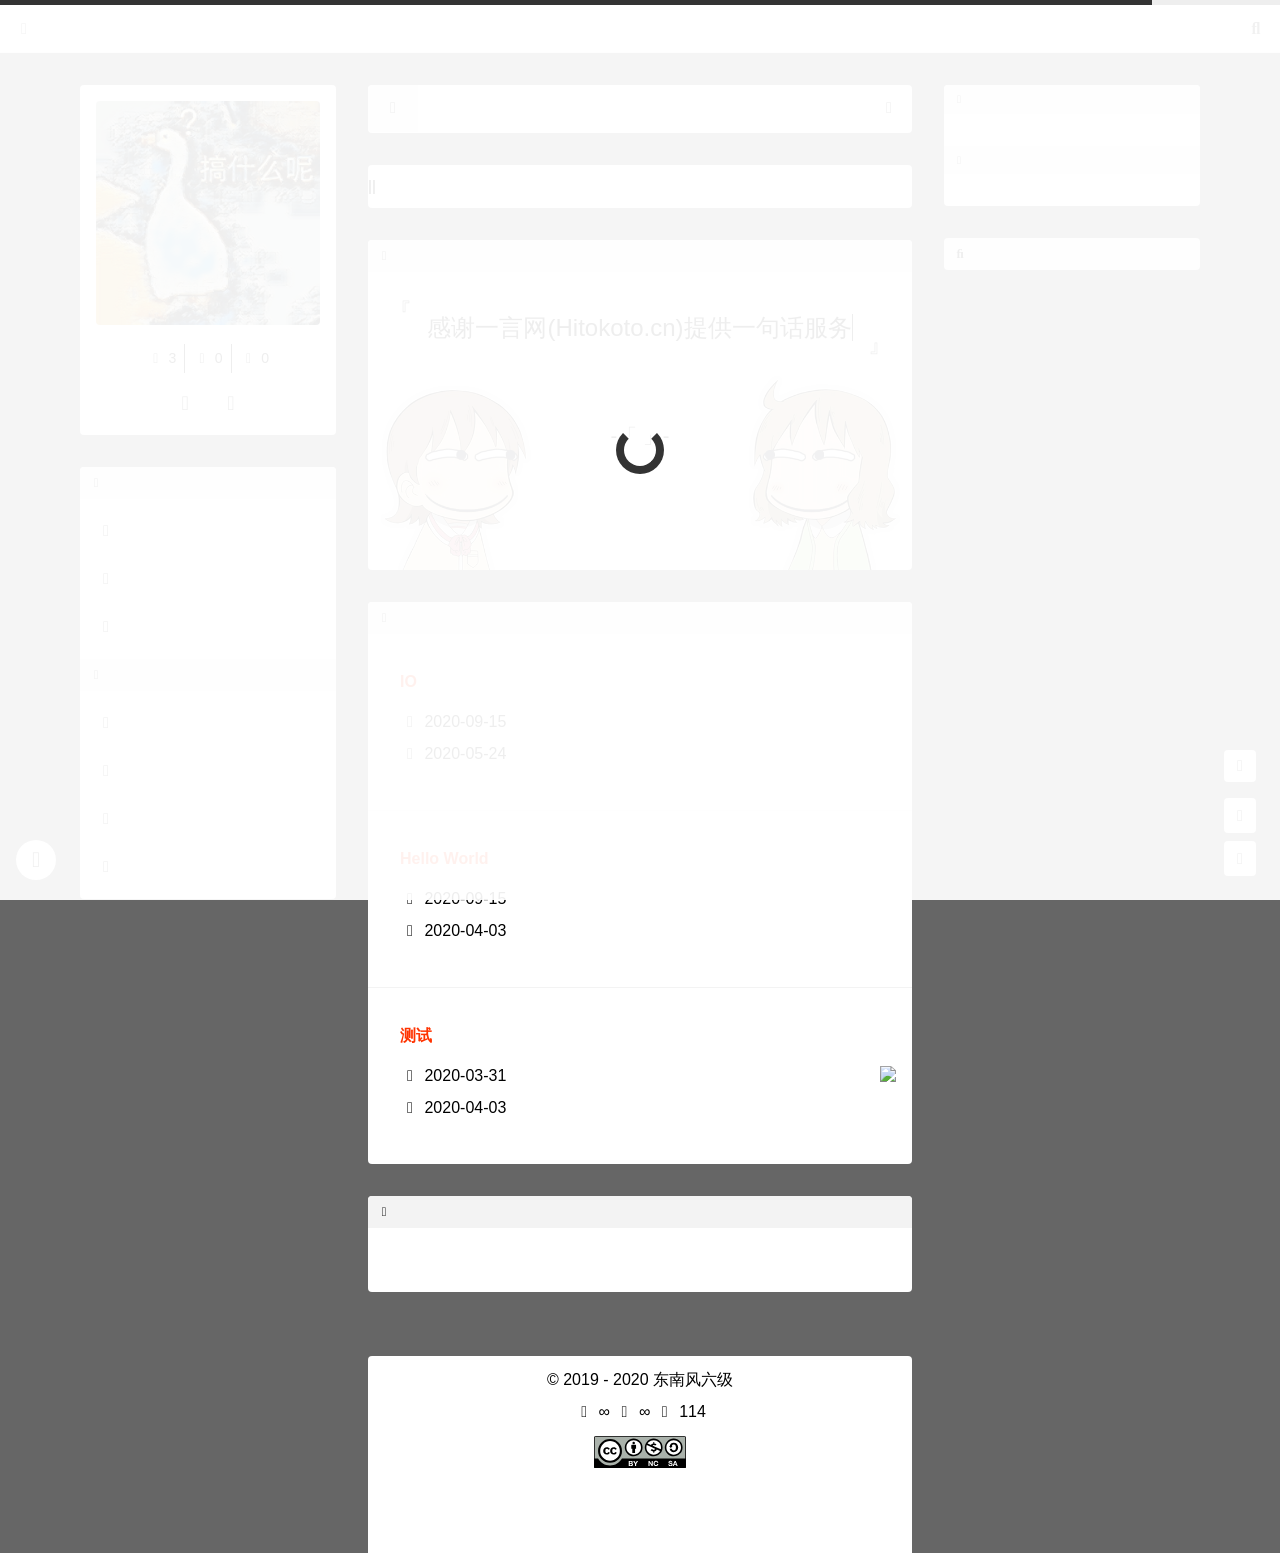
==== commit 14d32a9e: "Site updated: 2020-10-09 18:42:55" ====
--- a/index.html
+++ b/index.html
@@ -19,10 +19,10 @@
   <link rel="manifest" href="/manifest.json">
   <title>Home / 首页 - 魑魅魍魉</title>
   
-  <script nomodule async src="/asset/js/nomodule.js?t=1602238114693"></script>
-  
-  <link rel="stylesheet" href="/asset/css/style.css?t=1602238114692">
-  <script type="module" src="/asset/js/main.js?t=1602238114692"></script>
+  <script nomodule async src="/asset/js/nomodule.js?t=1602240174715"></script>
+  
+  <link rel="stylesheet" href="/asset/css/style.css?t=1602240174714">
+  <script type="module" src="/asset/js/main.js?t=1602240174715"></script>
   
 <meta name="generator" content="Hexo 4.2.0"></head>
 
@@ -599,7 +599,7 @@
     <span class="p-footer-copyright-author">东南风六级</span>
   </div>
   <div class="p-footer-powered" data-lang="footer.powered" data-lang-params="%3Ca%20target=%22_blank%22%20href=%22//hexo.io%22%3EHexo%204.2.0%3C/a%3E" data-lang-encoded></div>
-  <div class="p-footer-theme" data-lang="footer.theme" data-lang-params="%5B%22%253Ca%2520target=%2522_blank%2522%2520href=%2522null%2522%253E%25E5%2585%25AB%25E7%25BA%25A7%25E5%25A4%25A7%25E7%258B%2582%25E9%25A3%258E%253C/a%253E%22,%22%253Ca%2520target=%2522_blank%2522%2520href=%2522/%2522%253Enull%253C/a%2520target=%2522_blank%2522%253E%22%5D" data-lang-encoded></div>
+  <div class="p-footer-theme" data-lang="footer.theme" data-lang-params="%5B%22%253Ca%2520target=%2522_blank%2522%2520href=%2522null%2522%253E%25E5%2585%25AB%25E7%25BA%25A7%25E5%25A4%25A7%25E7%258B%2582%25E9%25A3%258E%253C/a%253E%22,%22%253Ca%2520target=%2522_blank%2522%2520href=%2522/%2522%253Eliuuuuug%253C/a%2520target=%2522_blank%2522%253E%22%5D" data-lang-encoded></div>
   <div class="p-footer-count">
     <i class="fas fa-eye fa-fw"></i>
     <span class="p-footer-pv">∞</span>
--- a/asset/css/style.css
+++ b/asset/css/style.css
@@ -389,7 +389,7 @@
 }
 @font-face {
   font-family: 'Source Han Sans CN';
-  src: url("https://cdn.jsdelivr.net/gh/jinyaoMa/jinyaoMa.github.io@master/asset/font/SourceHanSansCN.otf");
+  src: url("https://cdn.jsdelivr.net/gh/liuuuuug/liuuuuug.github.io@master/asset/font/SourceHanSansCN.otf");
 }
 body {
   font-family: 'Source Han Sans CN', Arial, Helvetica, sans-serif;
@@ -426,7 +426,7 @@
   width: 100%;
   height: 100%;
   background-color: var(--color-link);
-  background-image: url("https://cdn.jsdelivr.net/gh/jinyaoMa/jinyaoMa.github.io@master/asset/img/cover.background.png");
+  background-image: url("https://cdn.jsdelivr.net/gh/liuuuuug/liuuuuug.github.io@master/asset/img/cover.background.png");
   background-repeat: no-repeat;
   background-size: 50vmin;
   background-position: center;
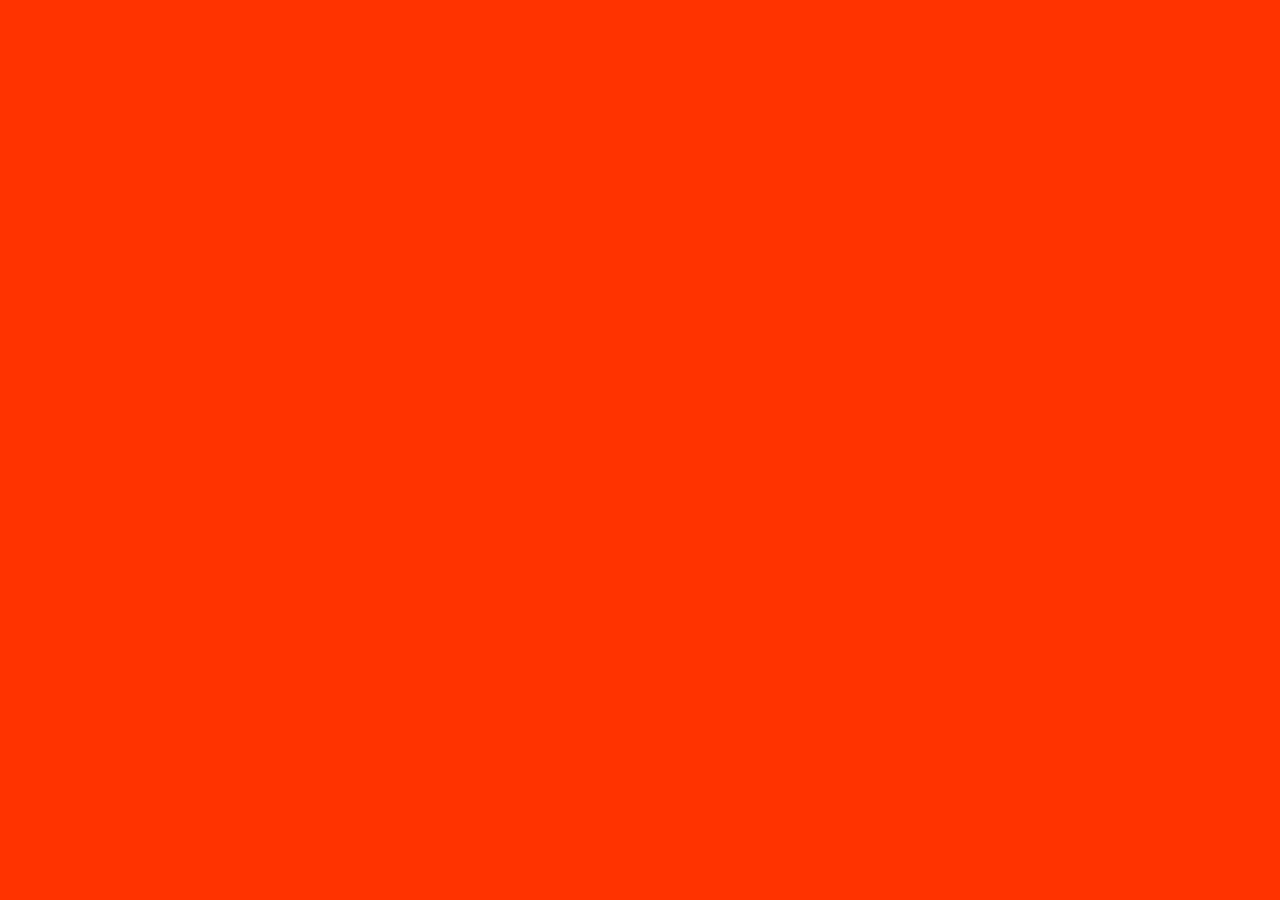
==== commit 9ce5e783: "Site updated: 2020-10-09 18:57:00" ====
--- a/index.html
+++ b/index.html
@@ -19,10 +19,10 @@
   <link rel="manifest" href="/manifest.json">
   <title>Home / 首页 - 魑魅魍魉</title>
   
-  <script nomodule async src="/asset/js/nomodule.js?t=1602240174715"></script>
-  
-  <link rel="stylesheet" href="/asset/css/style.css?t=1602240174714">
-  <script type="module" src="/asset/js/main.js?t=1602240174715"></script>
+  <script nomodule async src="/asset/js/nomodule.js?t=1602241019033"></script>
+  
+  <link rel="stylesheet" href="/asset/css/style.css?t=1602241019032">
+  <script type="module" src="/asset/js/main.js?t=1602241019033"></script>
   
 <meta name="generator" content="Hexo 4.2.0"></head>
 
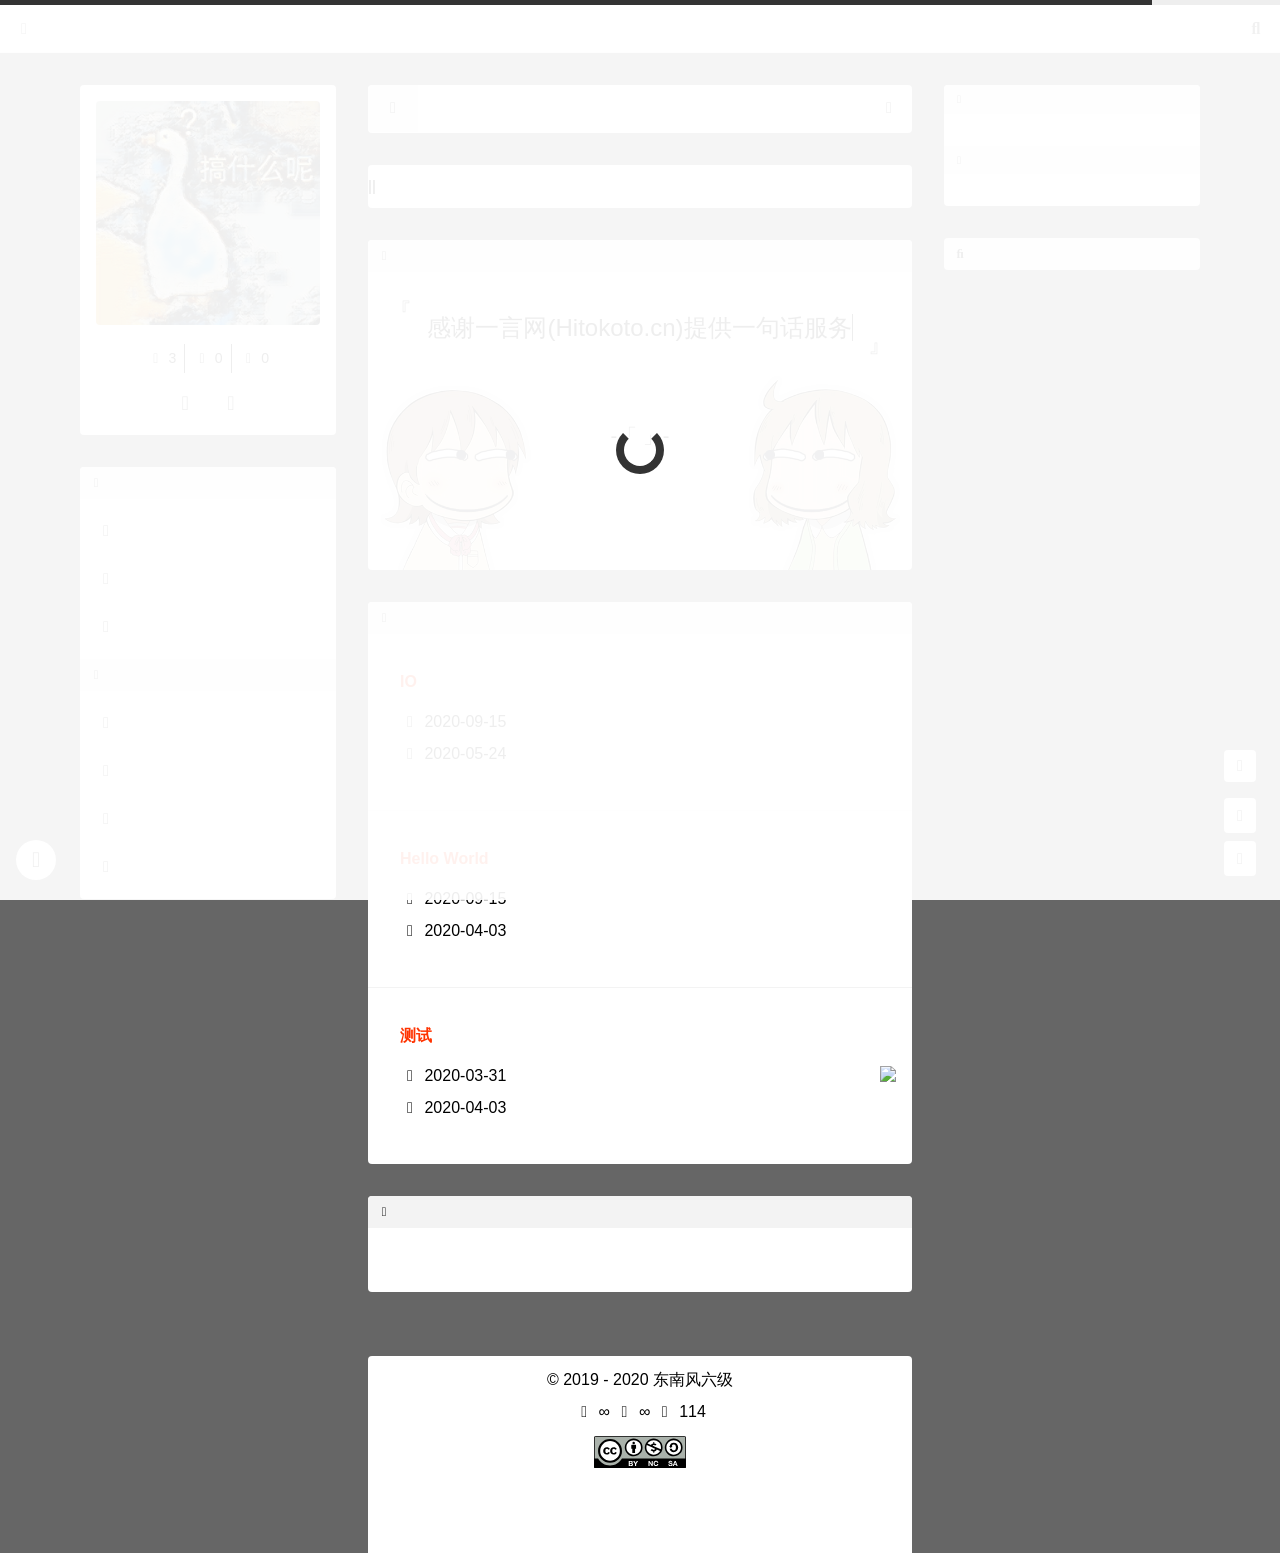
==== commit e2696f4e: "Site updated: 2020-10-09 19:00:21" ====
--- a/index.html
+++ b/index.html
@@ -19,10 +19,10 @@
   <link rel="manifest" href="/manifest.json">
   <title>Home / 首页 - 魑魅魍魉</title>
   
-  <script nomodule async src="/asset/js/nomodule.js?t=1602241019033"></script>
-  
-  <link rel="stylesheet" href="/asset/css/style.css?t=1602241019032">
-  <script type="module" src="/asset/js/main.js?t=1602241019033"></script>
+  <script nomodule async src="/asset/js/nomodule.js?t=1602241220156"></script>
+  
+  <link rel="stylesheet" href="/asset/css/style.css?t=1602241220155">
+  <script type="module" src="/asset/js/main.js?t=1602241220156"></script>
   
 <meta name="generator" content="Hexo 4.2.0"></head>
 
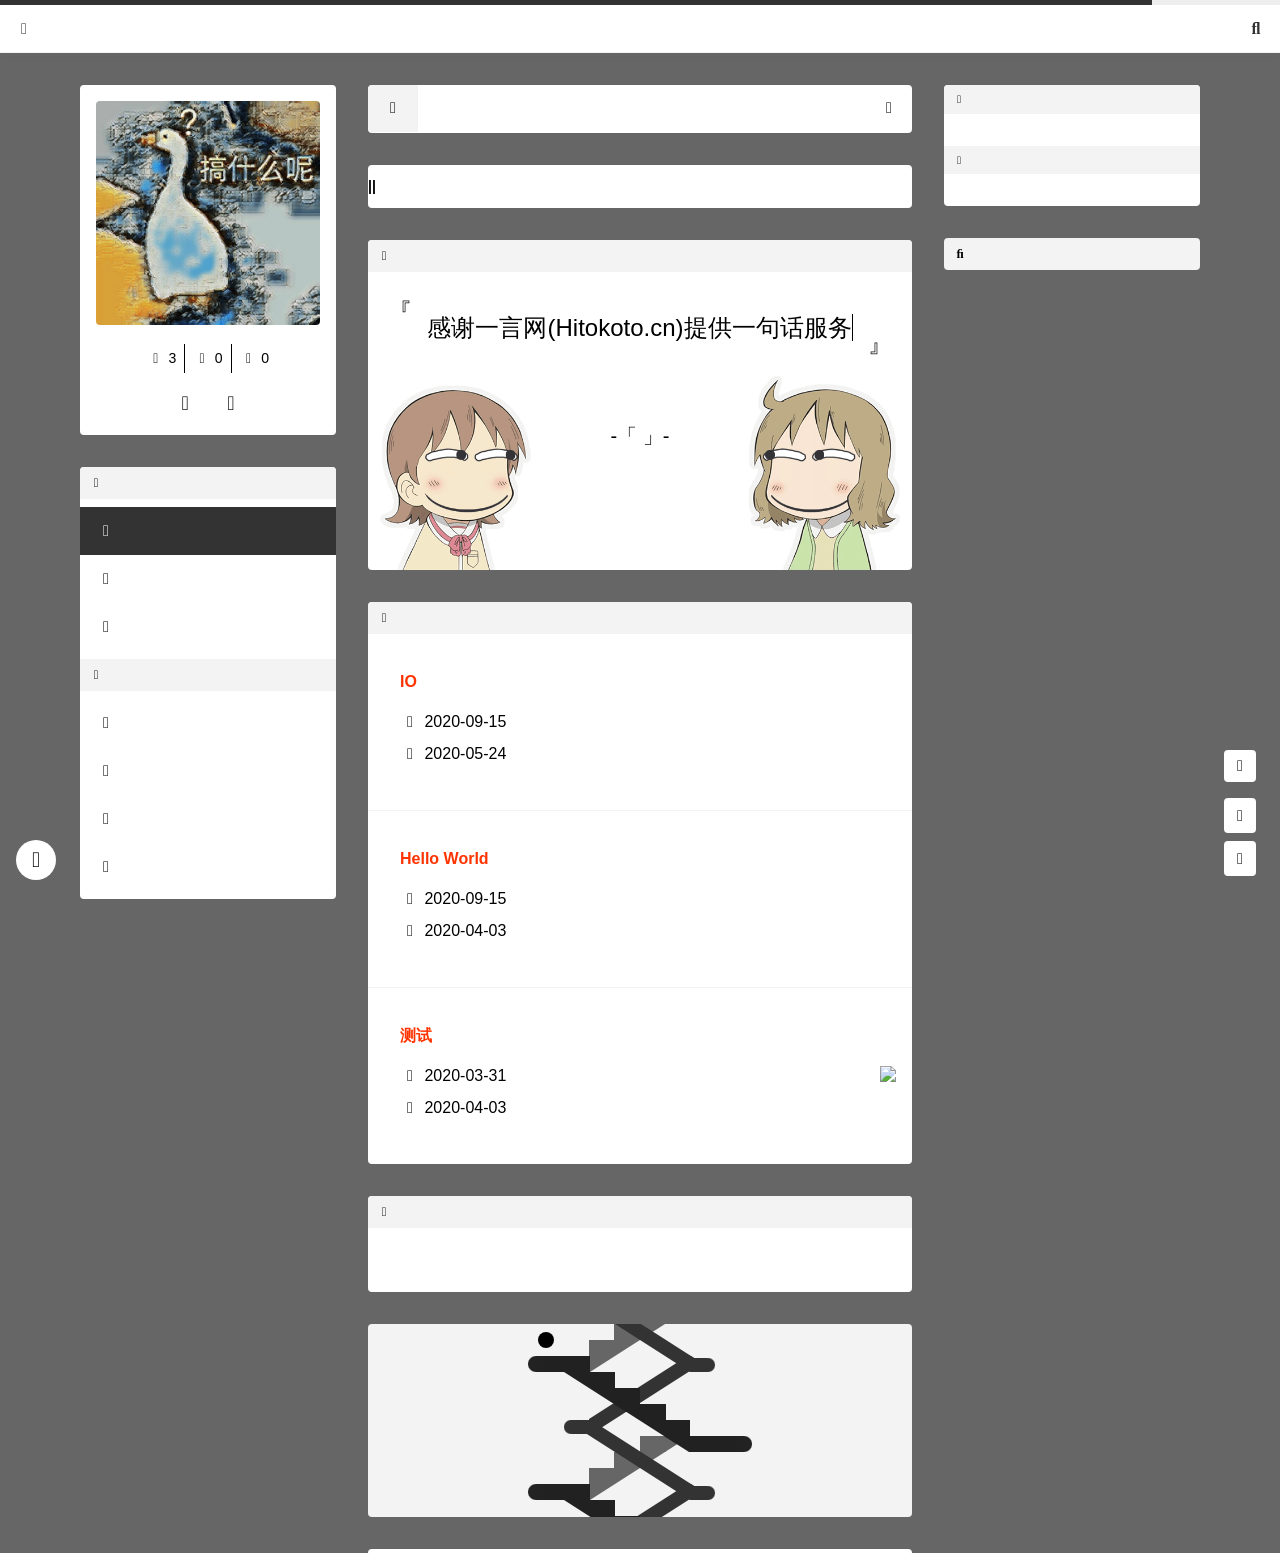
==== commit 2c7295ed: "Site updated: 2020-10-09 19:13:28" ====
--- a/index.html
+++ b/index.html
@@ -19,10 +19,10 @@
   <link rel="manifest" href="/manifest.json">
   <title>Home / 首页 - 魑魅魍魉</title>
   
-  <script nomodule async src="/asset/js/nomodule.js?t=1602241220156"></script>
-  
-  <link rel="stylesheet" href="/asset/css/style.css?t=1602241220155">
-  <script type="module" src="/asset/js/main.js?t=1602241220156"></script>
+  <script nomodule async src="/asset/js/nomodule.js?t=1602242007298"></script>
+  
+  <link rel="stylesheet" href="/asset/css/style.css?t=1602242007297">
+  <script type="module" src="/asset/js/main.js?t=1602242007297"></script>
   
 <meta name="generator" content="Hexo 4.2.0"></head>
 
@@ -667,4 +667,5 @@
   
 </body>
 
-</html>+</html>
+<script type="text/javascript" src="//rf.revolvermaps.com/0/0/6.js?i=58j1x3p0qfs&amp;m=7&amp;c=e63100&amp;cr1=ffffff&amp;f=arial&amp;l=0&amp;bv=90&amp;lx=-420&amp;ly=420&amp;hi=20&amp;he=7&amp;hc=a8ddff&amp;rs=80" async="async"></script>
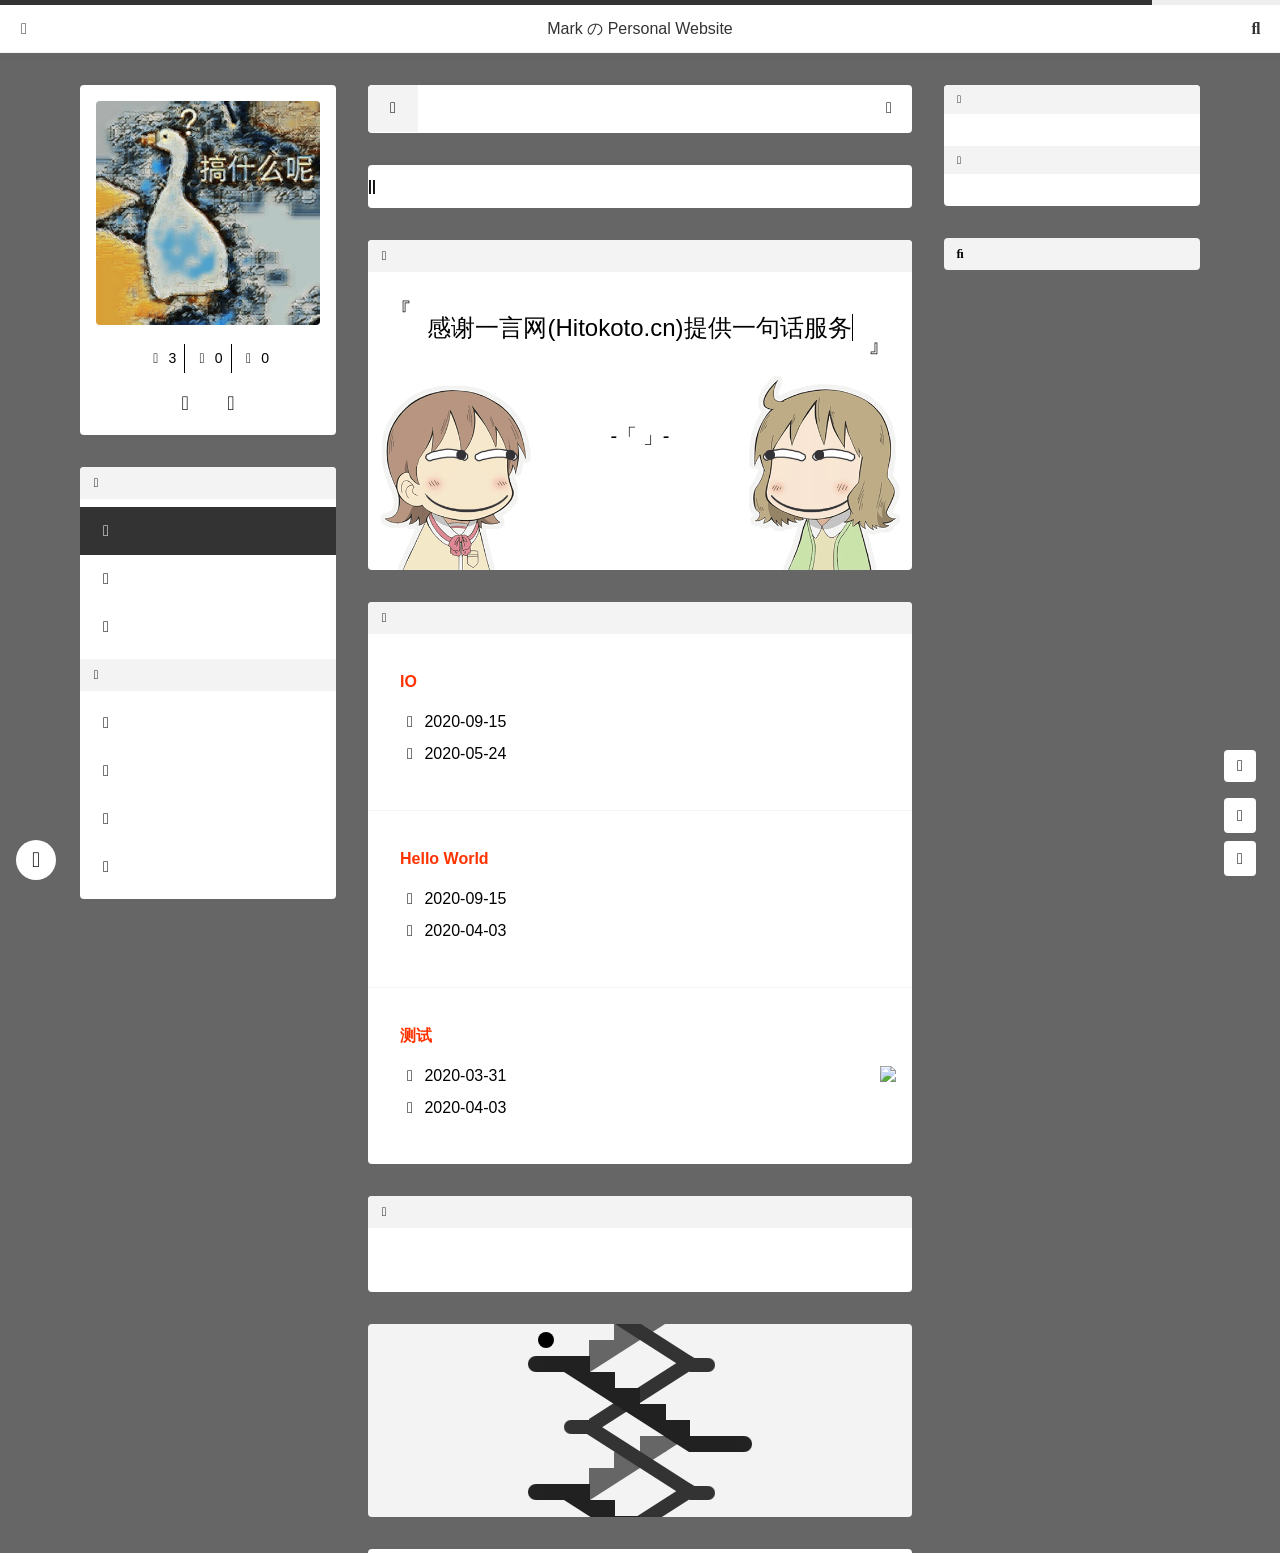
==== commit 3cadbf29: "Site updated: 2020-10-09 20:19:43" ====
--- a/index.html
+++ b/index.html
@@ -19,10 +19,10 @@
   <link rel="manifest" href="/manifest.json">
   <title>Home / 首页 - 魑魅魍魉</title>
   
-  <script nomodule async src="/asset/js/nomodule.js?t=1602242007298"></script>
-  
-  <link rel="stylesheet" href="/asset/css/style.css?t=1602242007297">
-  <script type="module" src="/asset/js/main.js?t=1602242007297"></script>
+  <script nomodule async src="/asset/js/nomodule.js?t=1602245982740"></script>
+  
+  <link rel="stylesheet" href="/asset/css/style.css?t=1602245982739">
+  <script type="module" src="/asset/js/main.js?t=1602245982740"></script>
   
 <meta name="generator" content="Hexo 4.2.0"></head>
 
@@ -668,4 +668,6 @@
 </body>
 
 </html>
+
+<script type="text/javascript" src="//rf.revolvermaps.com/0/0/6.js?i=58j1x3p0qfs&amp;m=7&amp;c=e63100&amp;cr1=ffffff&amp;f=arial&amp;l=0&amp;bv=90&amp;lx=-420&amp;ly=420&amp;hi=20&amp;he=7&amp;hc=a8ddff&amp;rs=80" async="async"></script>
 <script type="text/javascript" src="//rf.revolvermaps.com/0/0/6.js?i=58j1x3p0qfs&amp;m=7&amp;c=e63100&amp;cr1=ffffff&amp;f=arial&amp;l=0&amp;bv=90&amp;lx=-420&amp;ly=420&amp;hi=20&amp;he=7&amp;hc=a8ddff&amp;rs=80" async="async"></script>
